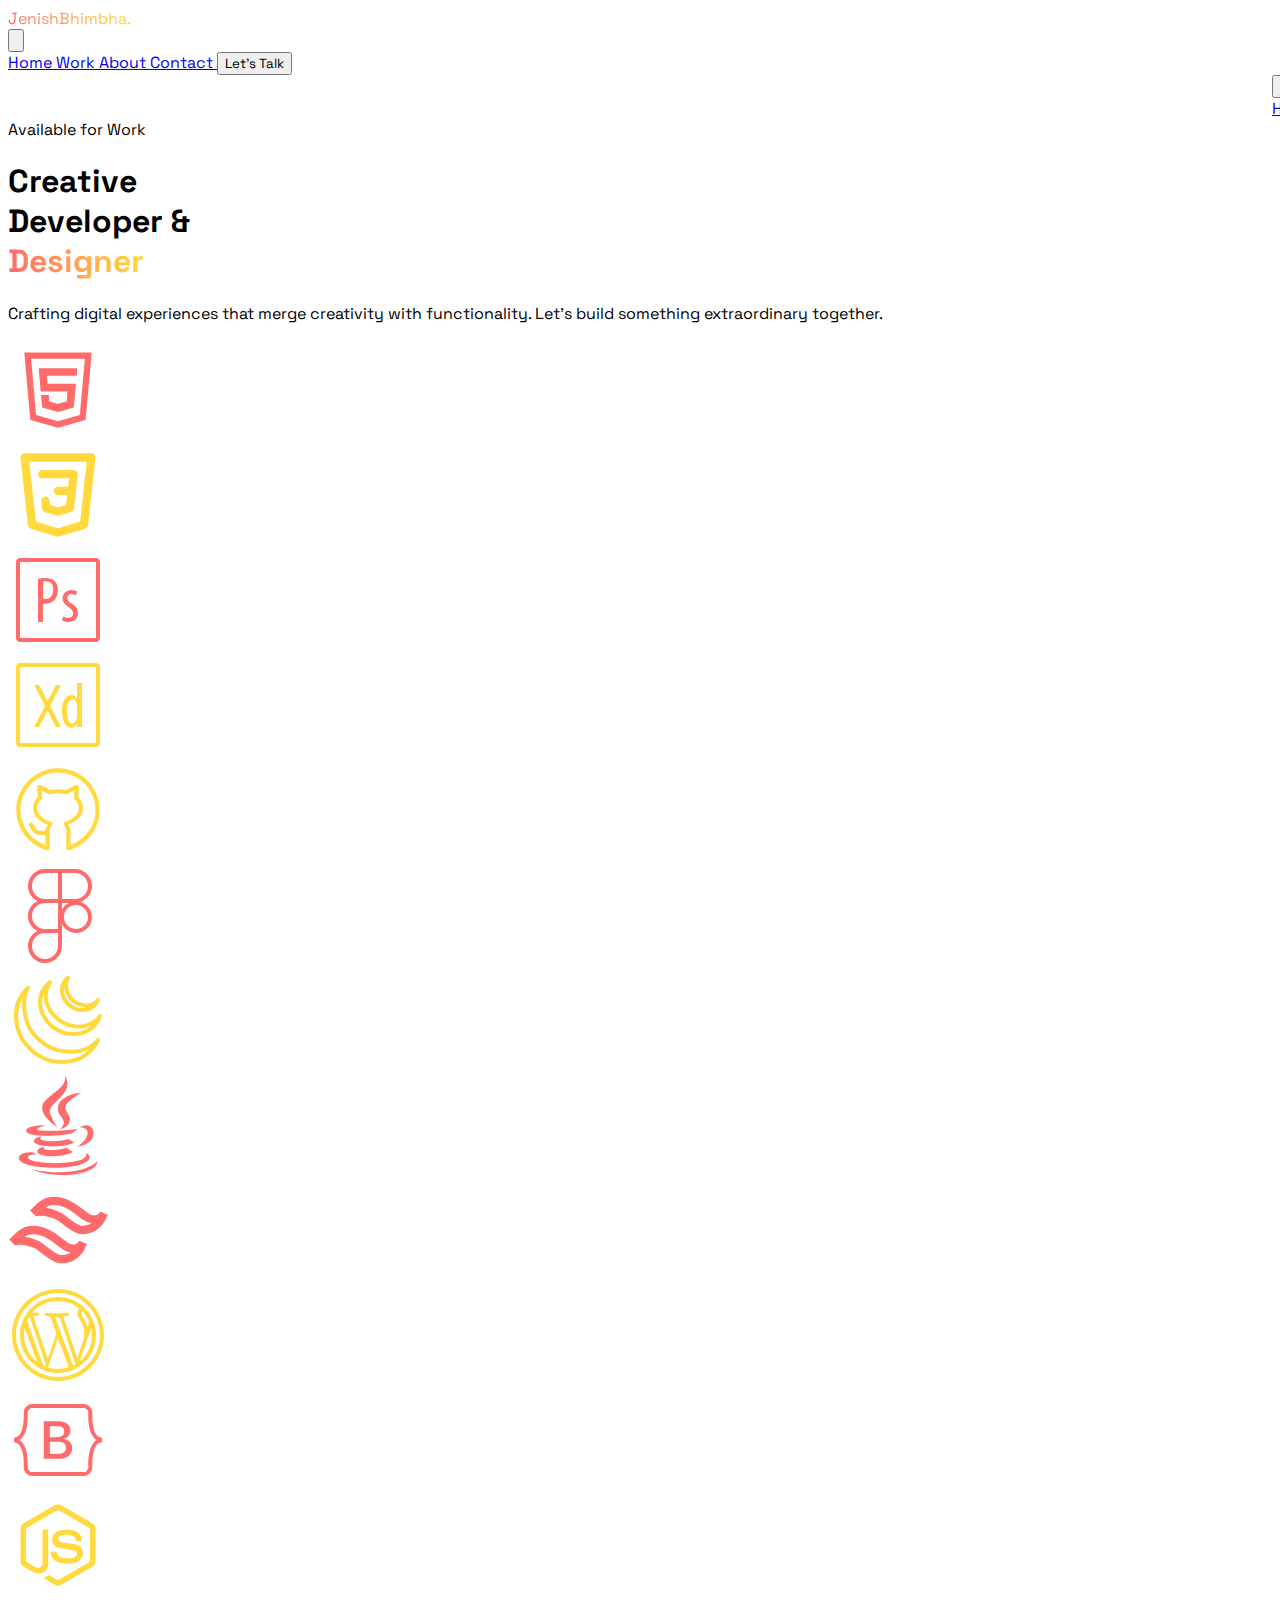
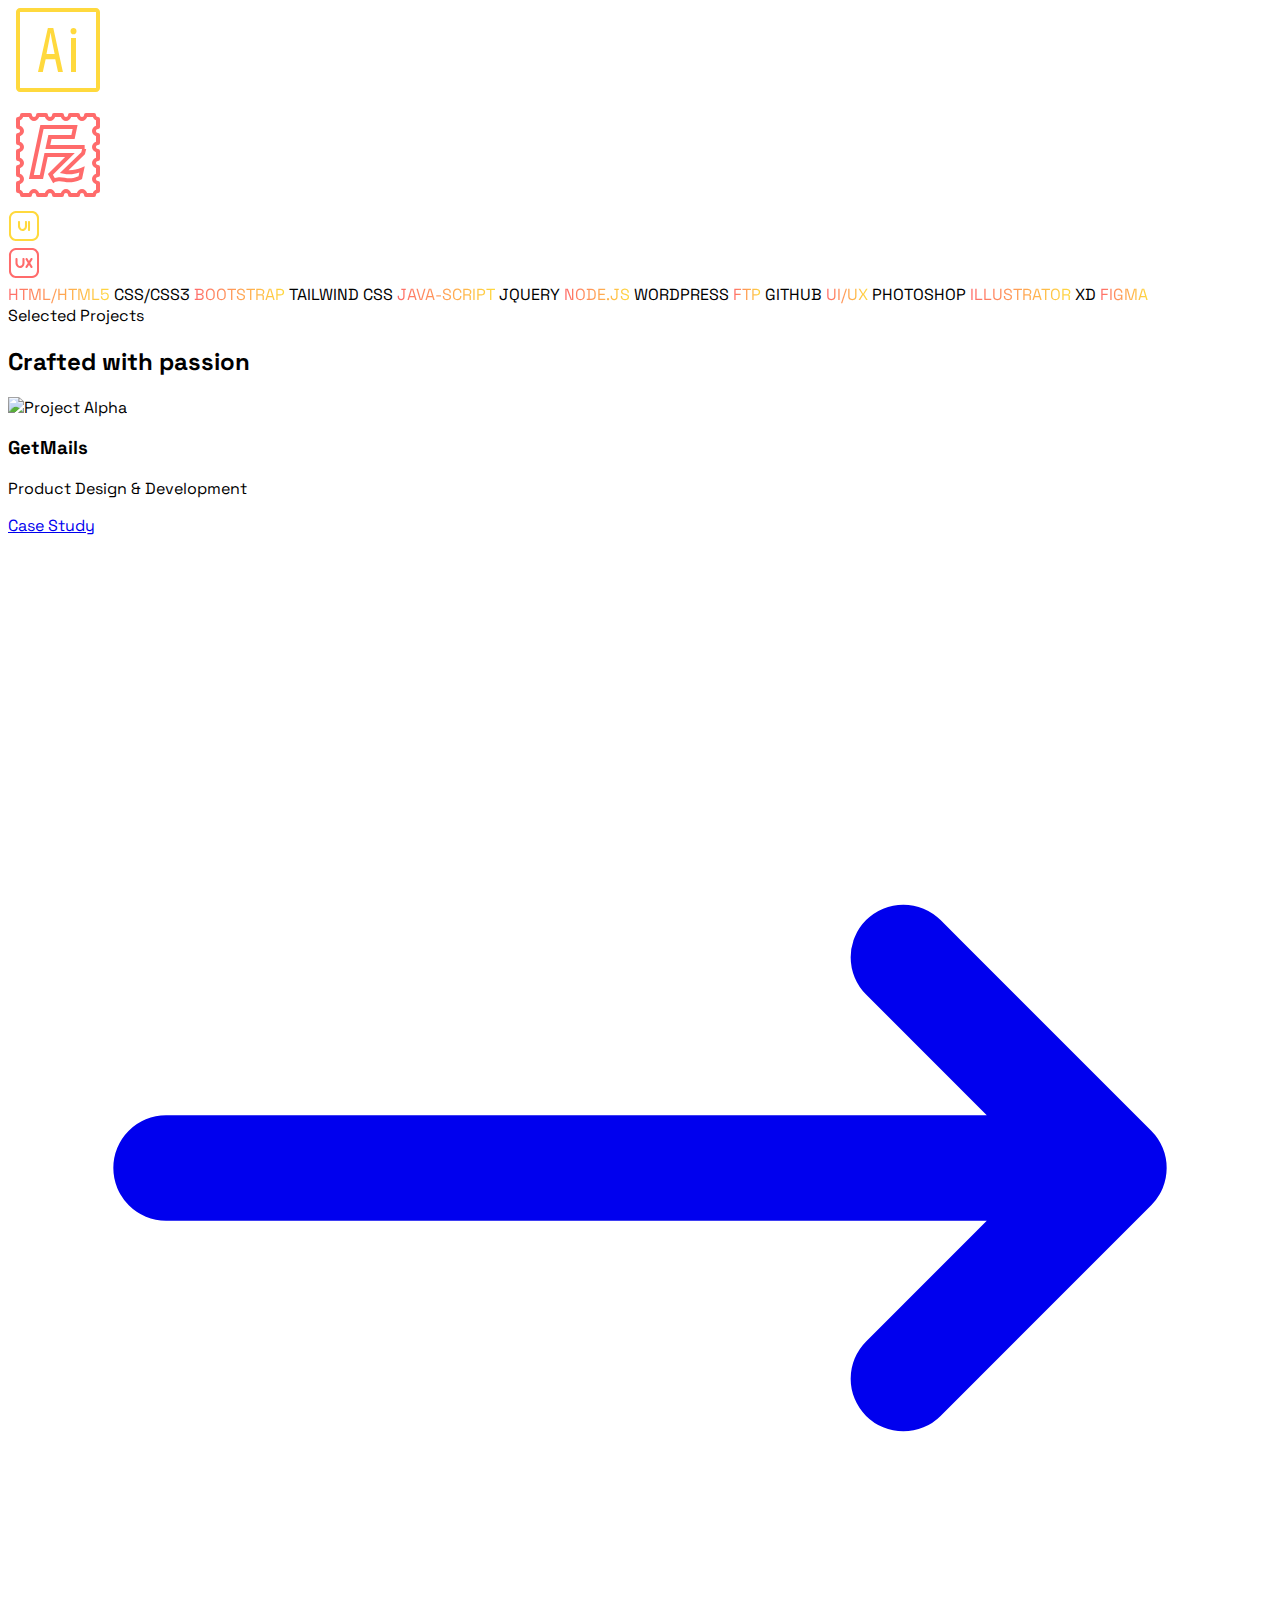
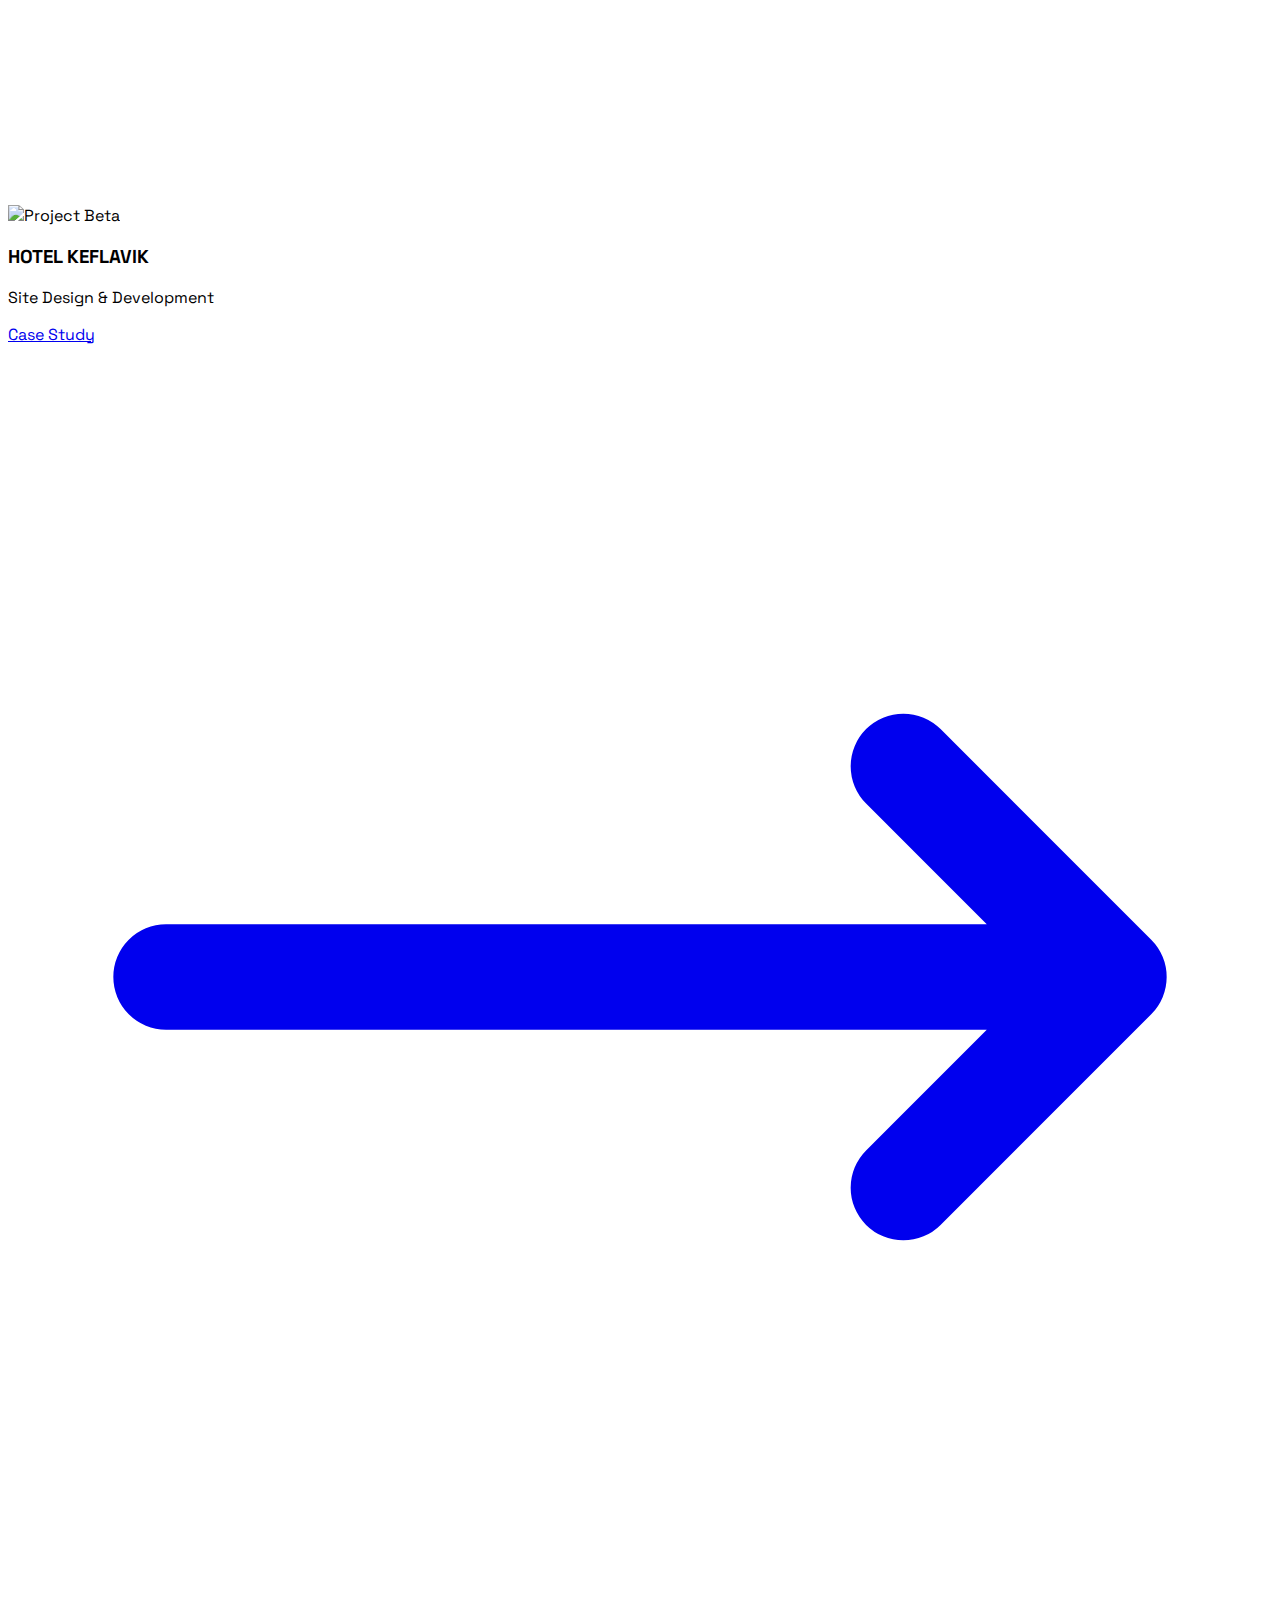
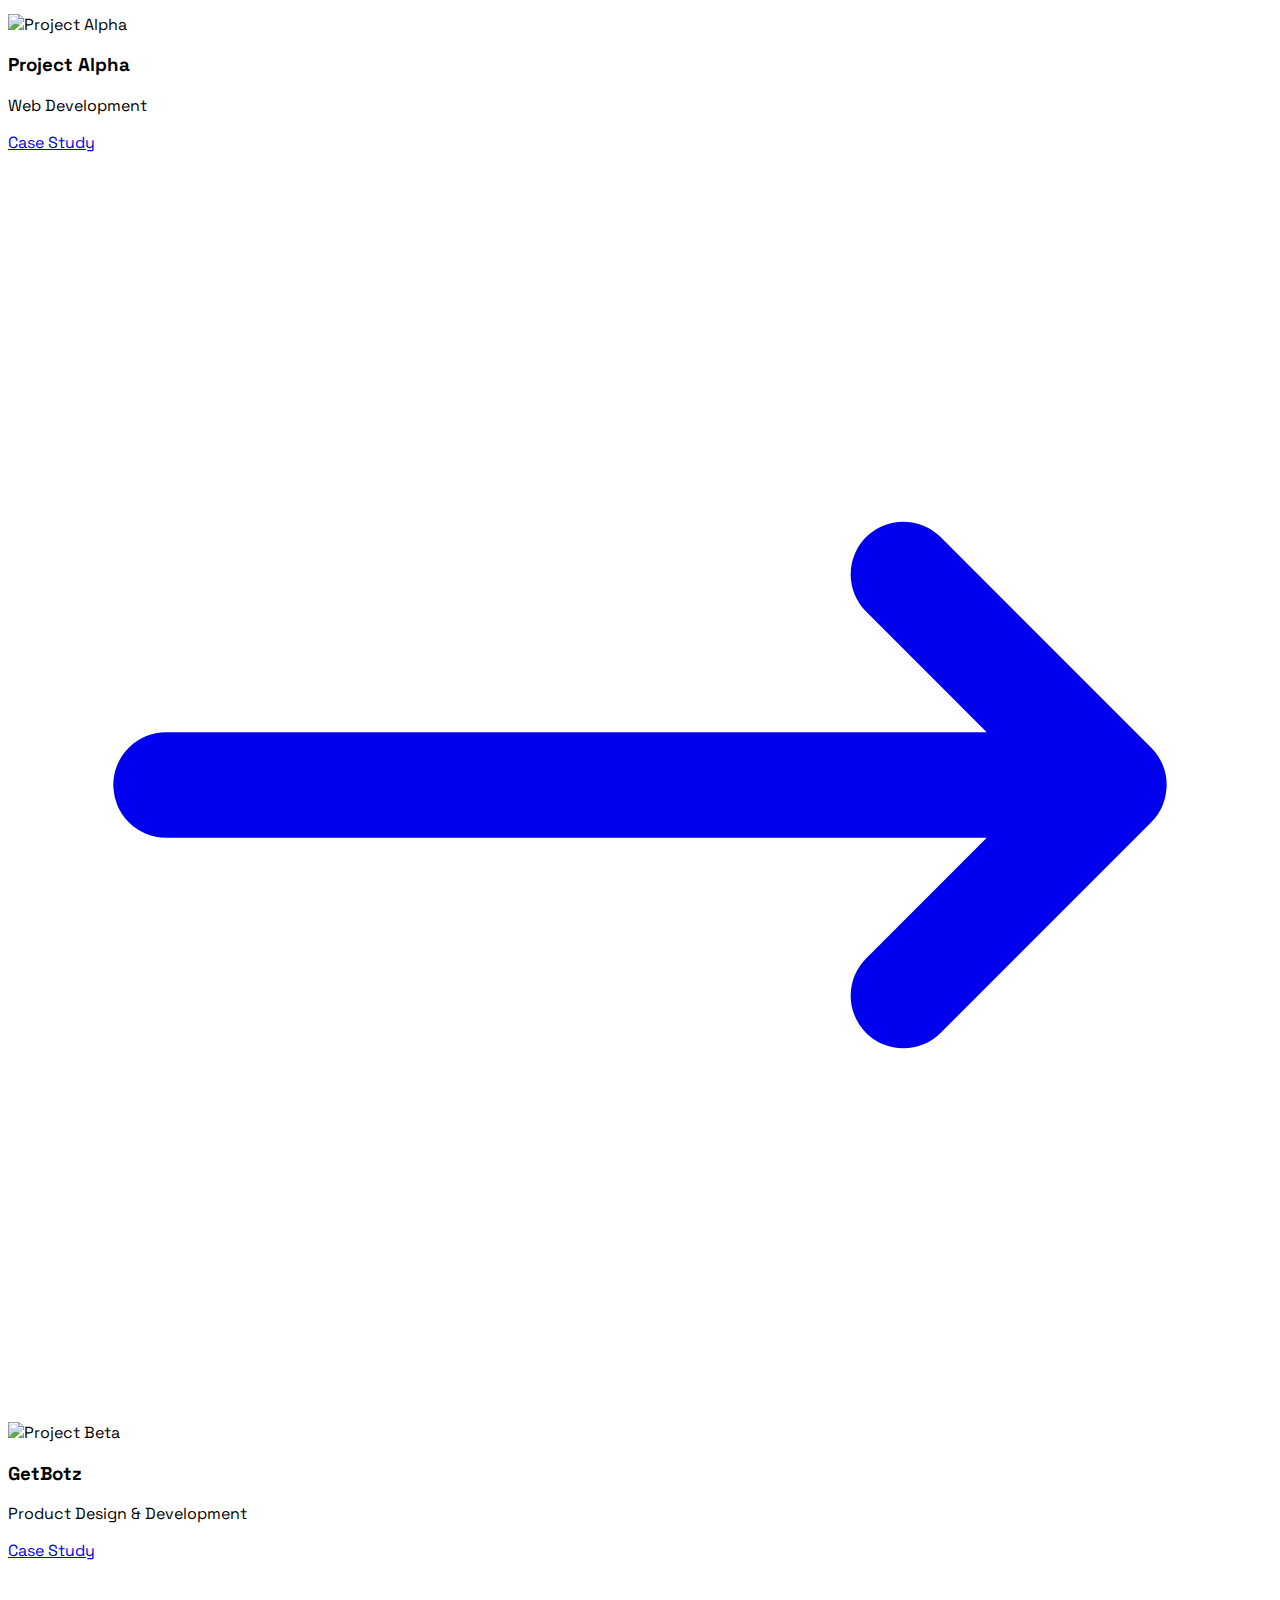
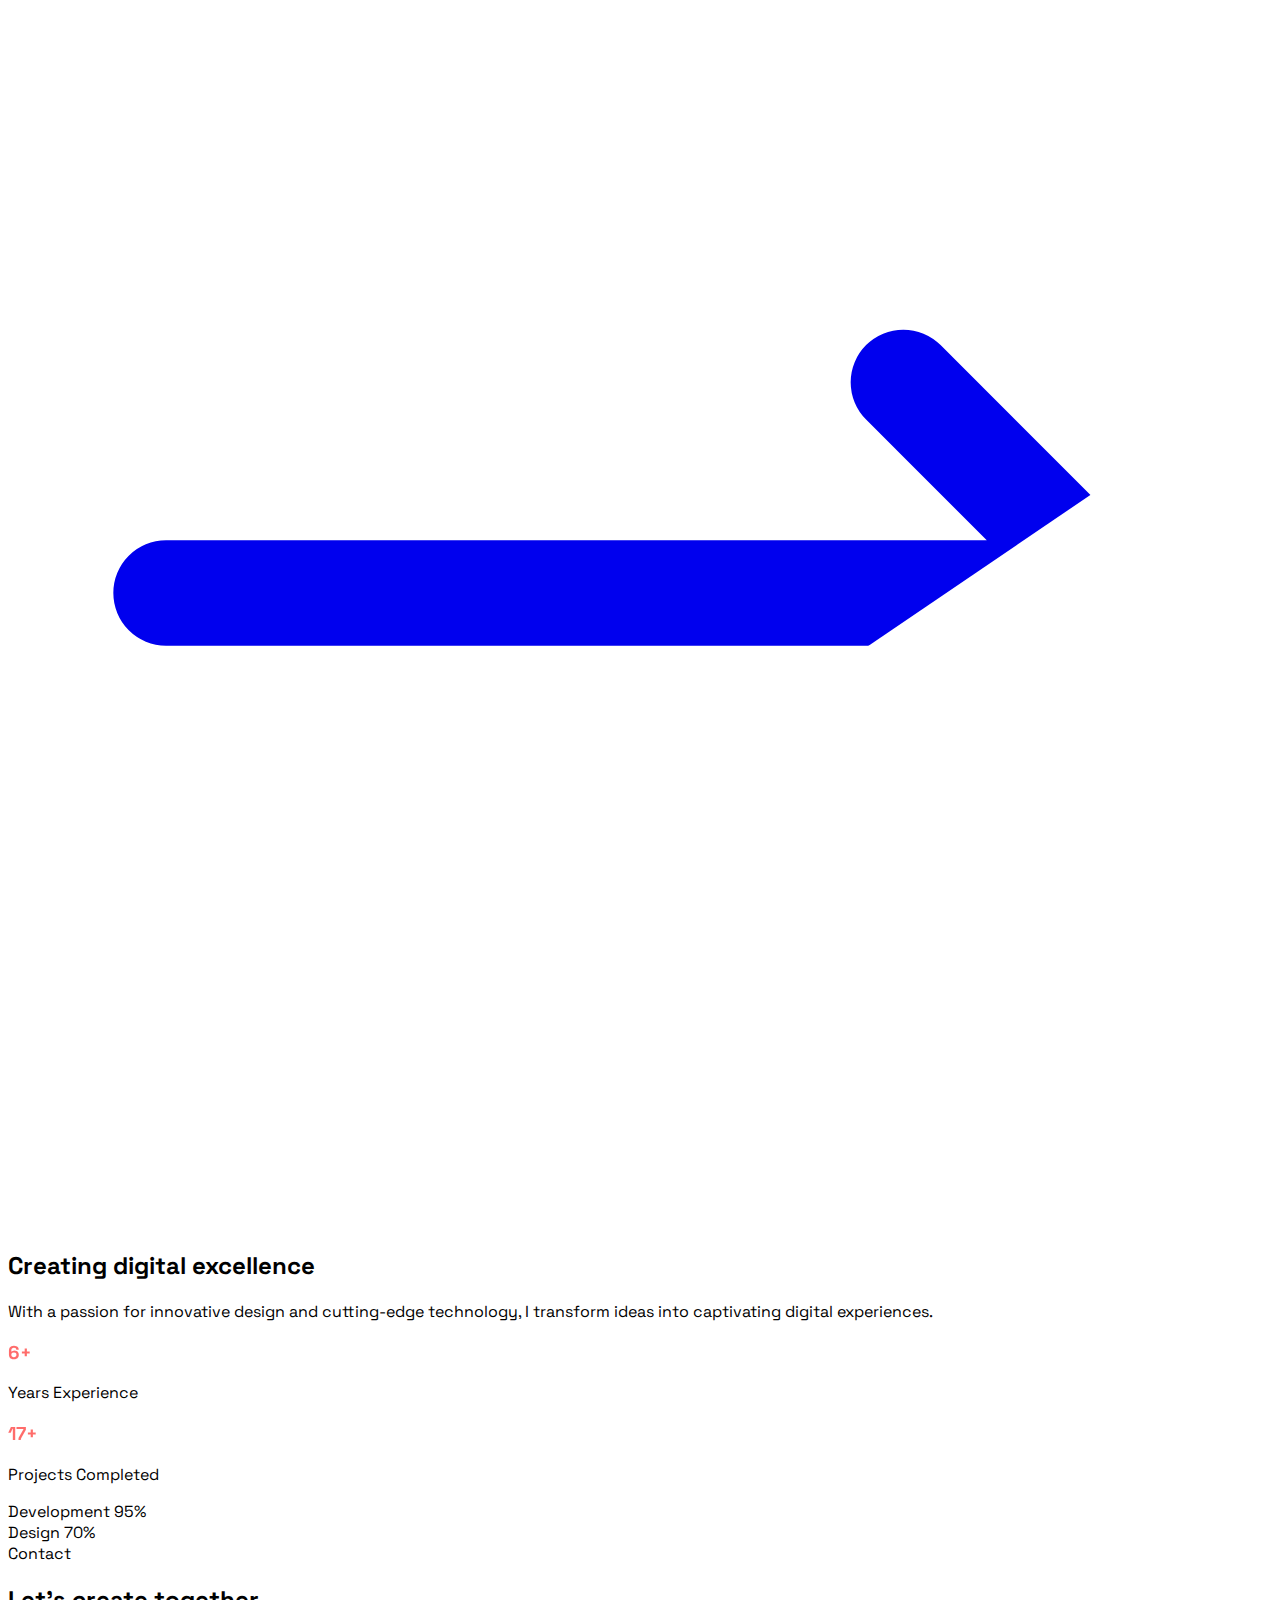
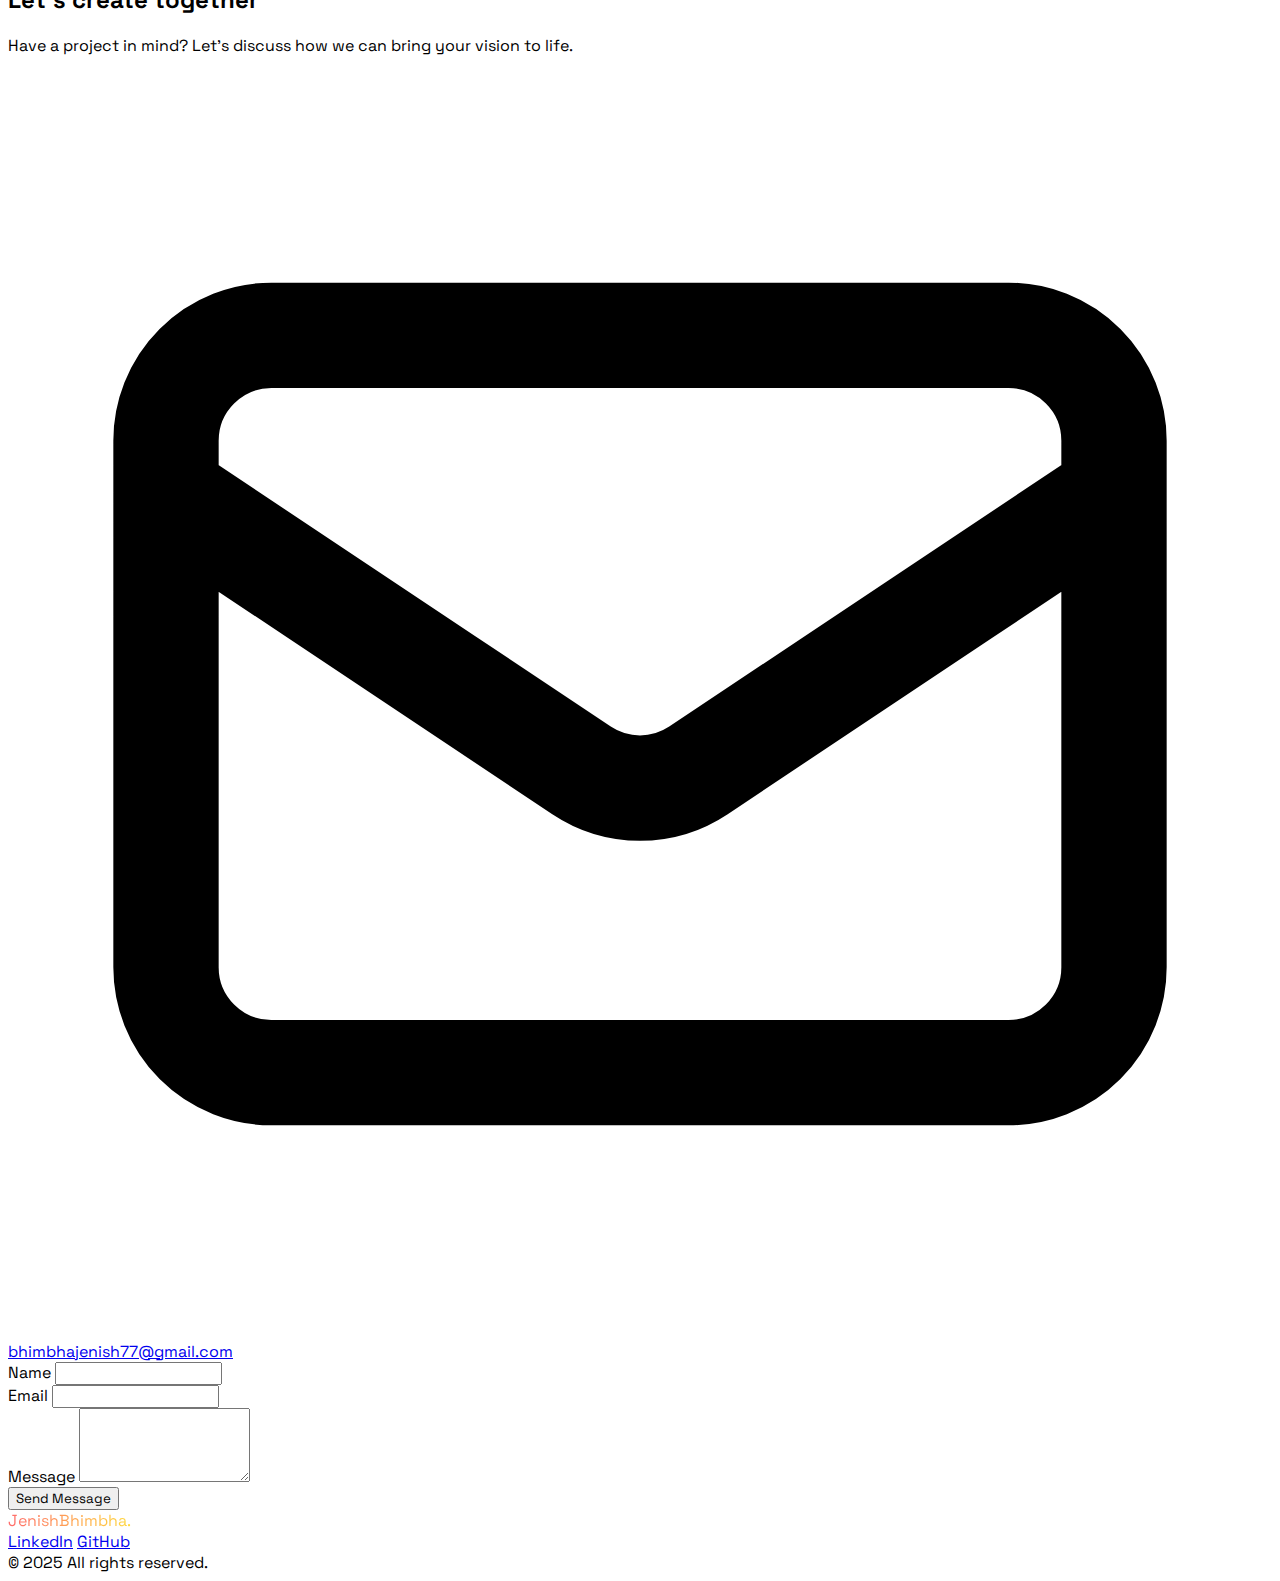
==== index.html @ c6a28a02 "Initial commit" ====
<!DOCTYPE html>
<html lang="en" class="dark">
	<head>
		<meta charset="UTF-8" />
		<meta name="viewport" content="width=device-width, initial-scale=1.0" />
		<title>Jenish Bhimbha Portfolio</title>

		<style>
		    @import url('https://fonts.googleapis.com/css2?family=Space+Grotesk:wght@300;400;500;600;700&display=swap');
		    
		    * {
		        font-family: 'Space Grotesk', sans-serif;
		    }

		    .custom-gradient {
		        background: linear-gradient(120deg, #1a1a1a, #0f0f0f);
		    }

		    .text-gradient {
		        background: linear-gradient(to right, #ff6b6b, #ffd93d);
		        -webkit-background-clip: text;
		        background-clip: text;
		        color: transparent;
		    }

		    .hover-lift {
		        transform: translateY(0);
		        transition: transform 0.3s ease;
		    }

		    .hover-lift:hover {
		        transform: translateY(-5px);
		    }

		    .diagonal-box {
		        transform: skewY(-5deg);
		    }

		    .diagonal-content {
		        transform: skewY(5deg);
		    }

		    .marquee {
		        animation: marquee 20s linear infinite;
		    }

		    @keyframes marquee {
		        0% { transform: translateX(100%); }
		        100% { transform: translateX(-100%); }
		    }

		    .custom-shape {
		        clip-path: polygon(0 0, 100% 0, 100% 85%, 0 100%);
		    }

		    .mobile-menu {
		        transform: translateX(100%);
		        transition: transform 0.3s ease-in-out;
		    }
		    
		    .mobile-menu.active {
		        transform: translateX(0);
		    }
		</style>
	</head>
	<body>
		<div class="bg-[#0f0f0f] text-white">
		    <div class="bg-[#0f0f0f] text-white">
		        <!-- Unique Navigation -->
		        <nav class="fixed w-full top-0 z-50 px-4 py-6">
		            <div class="max-w-7xl mx-auto">
		                <div class="relative bg-black/30 backdrop-blur-xl rounded-2xl border border-white/5 p-4">
		                    <div class="flex items-center justify-between">
		                        <!-- Animated Logo -->
		                        <div class="relative">
		                            <span class="text-2xl font-bold text-gradient">JenishBhimbha.</span>
		                            <div class="absolute -top-1 -right-1 w-2 h-2 bg-[#ff6b6b] rounded-full animate-ping"></div>
		                        </div>
		                        
		                        <!-- Mobile Menu Button -->
		                        <button class="md:hidden text-white focus:outline-none" onclick="toggleMenu()">
		                            <svg xmlns="http://www.w3.org/2000/svg" class="h-6 w-6" fill="none" viewBox="0 0 24 24" stroke="currentColor">
		                                <path stroke-linecap="round" stroke-linejoin="round" stroke-width="2" d="M4 6h16M4 12h16M4 18h16" />
		                            </svg>
		                        </button>

		                        <!-- Menu Items -->
		                        <div class="hidden md:flex items-center space-x-8">
		                            <a href="#home" class="group text-sm uppercase tracking-wider">
		                                Home
		                                <span class="block h-0.5 w-0 group-hover:w-full transition-all duration-500 bg-[#ff6b6b]"></span>
		                            </a>

		                            <a href="#work" class="group text-sm uppercase tracking-wider">
		                                Work
		                                <span class="block h-0.5 w-0 group-hover:w-full transition-all duration-500 bg-[#ff6b6b]"></span>
		                            </a>
		                            
		                            <a href="#about" class="group text-sm uppercase tracking-wider">
		                                About
		                                <span class="block h-0.5 w-0 group-hover:w-full transition-all duration-500 bg-[#ff6b6b]"></span>
		                            </a>
		                            
		                            <a href="#contact" class="group text-sm uppercase tracking-wider">
		                                Contact
		                                <span class="block h-0.5 w-0 group-hover:w-full transition-all duration-500 bg-[#ff6b6b]"></span>
		                            </a>
		                            
		                            <button class="relative px-6 py-2 overflow-hidden group bg-gradient-to-r from-[#ff6b6b] to-[#ffd93d] rounded-lg">
		                                <span class="relative text-black font-medium">Let's Talk</span>
		                            </button>
		                        </div>
		                    </div>

		                    <!-- Mobile Menu -->
		                    <div id="mobileMenu" class="mobile-menu fixed top-0 right-0 w-[80%] h-screen bg-black/95 backdrop-blur-xl p-8 md:hidden">
		                        <div class="flex justify-end">
		                            <button onclick="toggleMenu()" class="text-white">
		                                <svg xmlns="http://www.w3.org/2000/svg" class="h-6 w-6" fill="none" viewBox="0 0 24 24" stroke="currentColor">
		                                    <path stroke-linecap="round" stroke-linejoin="round" stroke-width="2" d="M6 18L18 6M6 6l12 12" />
		                                </svg>
		                            </button>
		                        </div>

		                        <div class="flex flex-col space-y-8 mt-8">
		                            <a href="#home" class="text-2xl font-bold" onclick="toggleMenu()">Home</a>
		                            <a href="#work" class="text-2xl font-bold" onclick="toggleMenu()">Work</a>
		                            <a href="#about" class="text-2xl font-bold" onclick="toggleMenu()">About</a>
		                            <a href="#contact" class="text-2xl font-bold" onclick="toggleMenu()">Contact</a>
		                        </div>
		                    </div>
		                </div>
		            </div>
		        </nav>

		        <!-- Innovative Hero Section -->
		        <section id="home" class="min-h-screen pt-32 pb-20 relative overflow-hidden">
		            <div class="max-w-7xl mx-auto px-4">
		                <div class="grid md:grid-cols-2 gap-12 items-center">
		                    <div class="space-y-8">
		                        <div class="inline-flex items-center space-x-2 bg-white/5 rounded-full px-4 py-2">
		                            <span class="w-2 h-2 bg-[#ff6b6b] rounded-full"></span>
		                            <span class="text-sm">Available for Work</span>
		                        </div>

		                        <h1 class="text-5xl md:text-7xl font-bold leading-tight">
		                            Creative<br/>Developer & <br/>
		                            <span class="text-gradient">Designer</span>
		                        </h1>

		                        <p class="text-lg text-zinc-400 max-w-md">Crafting digital experiences that merge creativity with functionality. Let's build something extraordinary together.</p>
		                    </div>

		                    <div class="relative">
		                        <!-- Creative Grid Pattern -->
		                        <div class="grid grid-cols-4 gap-4 p-8">
		                            <div class="aspect-square bg-gradient-to-br from-white/5 to-white/10 rounded-lg hover-lift flex items-center justify-center">
		                                <!-- HTML -->
		                                <svg class="w-8 h-8 text-[#ff6b6b]" xmlns="http://www.w3.org/2000/svg" viewBox="0 0 32 32" width="100" height="100">
		                                    <path fill="#ff6b6b" d="M 5.21875 4 L 5.3125 5.09375 L 7.0625 24.875 L 7.125 25.5625 L 7.78125 25.75 L 15.71875 27.96875 L 15.96875 28.03125 L 16.25 27.96875 L 24.1875 25.78125 L 24.84375 25.59375 L 24.90625 24.90625 L 26.6875 5.09375 L 26.78125 4.03125 L 25.6875 4.03125 L 6.3125 4 Z M 7.40625 6 L 24.59375 6.03125 L 22.96875 24.03125 L 16 25.96875 L 9 24.03125 Z M 9.8125 9 L 10.46875 16.46875 L 19.03125 16.46875 L 18.75 19.6875 L 16 20.4375 L 15.96875 20.4375 L 13.21875 19.6875 L 13.0625 17.625 L 10.5625 17.625 L 10.90625 21.59375 L 15.96875 23 L 16 23 L 21.0625 21.59375 L 21.75 14 L 12.71875 14 L 12.5 11.46875 L 21.96875 11.46875 L 22.1875 9 Z"></path>
		                                </svg>
		                            </div>

		                            <div class="aspect-square bg-gradient-to-br from-white/5 to-white/10 rounded-lg hover-lift flex items-center justify-center">
		                                <!-- CSS -->
		                                <svg class="w-8 h-8 text-[#ffd93d]" xmlns="http://www.w3.org/2000/svg" viewBox="0 0 24 24" width="100" height="100">
		                                    <path fill="#ffd93d" d="M 3.9941406 2 A 1.0001 1.0001 0 0 0 3 3.109375 L 4.7792969 19.230469 A 1.0001 1.0001 0 0 0 5.4824219 20.076172 L 11.708984 21.970703 A 1.0001 1.0001 0 0 0 12.289062 21.970703 L 18.517578 20.076172 A 1.0001 1.0001 0 0 0 19.220703 19.230469 L 20.998047 3.109375 A 1.0001 1.0001 0 0 0 20.005859 2 L 3.9941406 2 z M 5.1113281 4 L 18.888672 4 L 17.304688 18.355469 L 12 19.96875 L 6.6953125 18.355469 L 5.1113281 4 z M 8.21875 6 A 1.0001 1.0001 0 1 0 8.21875 8 L 14.65625 8 L 14.423828 10 L 11.998047 10 A 1.0001 1.0001 0 1 0 11.998047 12 L 14.191406 12 L 13.914062 14.396484 L 11.998047 14.947266 L 10.080078 14.396484 L 9.9511719 13.271484 A 1.000797 1.000797 0 1 0 7.9628906 13.501953 L 8.1699219 15.289062 A 1.0001 1.0001 0 0 0 8.8886719 16.134766 L 11.722656 16.947266 A 1.0001 1.0001 0 0 0 12.275391 16.947266 L 15.107422 16.134766 A 1.0001 1.0001 0 0 0 15.824219 15.289062 L 16.771484 7.1152344 A 1.0001 1.0001 0 0 0 15.777344 6 L 8.21875 6 z"></path>
		                                </svg>
		                            </div>
		                            
		                            <div class="aspect-square bg-gradient-to-br from-[#ff6b6b]/10 to-white/10 rounded-lg hover-lift flex items-center justify-center">
		                                <!-- PHOTOSHOP -->
		                                <svg class="w-8 h-8 text-[#ff6b6b]" xmlns="http://www.w3.org/2000/svg" viewBox="0 0 50 50" width="100" height="100">
		                                    <path fill="#ff6b6b" d="M 6 4 C 4.9069372 4 4 4.9069372 4 6 L 4 44 C 4 45.093063 4.9069372 46 6 46 L 44 46 C 45.093063 46 46 45.093063 46 44 L 46 6 C 46 4.9069372 45.093063 4 44 4 L 6 4 z M 6 6 L 44 6 L 44 44 L 6 44 L 6 6 z M 18.585938 14 C 17.145937 14 15.993953 14.160016 15.001953 14.416016 L 15 36 L 17.464844 36 L 17.464844 26.830078 C 17.816844 26.861078 18.136734 26.861328 18.552734 26.861328 C 20.472734 26.861328 22.488625 26.062891 23.640625 24.462891 C 24.473625 23.374891 24.951172 22.030875 24.951172 20.046875 C 24.951172 18.159875 24.407766 16.590406 23.384766 15.566406 C 22.264766 14.478406 20.568938 14 18.585938 14 z M 18.976562 15.640625 C 21.727562 15.640625 22.623047 17.622078 22.623047 19.830078 C 22.623047 22.870078 20.990797 24.470703 18.591797 24.470703 C 18.175797 24.470703 17.887609 24.439203 17.599609 24.408203 L 17.599609 15.800781 C 17.919609 15.703781 18.400562 15.640625 18.976562 15.640625 z M 31.716797 20 C 29.225797 20 27.300781 21.768641 27.300781 24.306641 C 27.300781 26.073641 28.427531 27.423234 30.519531 28.740234 C 32.145531 29.768234 32.576172 30.603969 32.576172 31.792969 C 32.576172 33.173969 31.648703 34.041016 30.220703 34.041016 C 29.190703 34.041016 28.194859 33.591281 27.630859 33.238281 L 27 35.099609 C 27.697 35.645609 28.992297 36 30.154297 36 C 32.810297 36 35 34.490047 35 31.373047 C 35 29.221047 33.540594 27.774188 31.683594 26.617188 C 30.089594 25.590188 29.691406 24.979172 29.691406 23.951172 C 29.691406 22.924172 30.387047 21.960938 31.748047 21.960938 C 32.611047 21.960937 33.27625 22.249969 33.90625 22.667969 L 34.570312 20.802734 C 33.906312 20.385734 32.978797 20 31.716797 20 z"></path>
		                                </svg>
		                            </div>
		                            
		                            <div class="aspect-square bg-gradient-to-br from-white/5 to-white/10 rounded-lg hover-lift flex items-center justify-center">
		                                <!-- XD -->
		                                <svg class="w-8 h-8 text-[#ffd93d]" xmlns="http://www.w3.org/2000/svg" viewBox="0 0 50 50" width="100" height="100">
		                                    <path fill="#ffd93d" d="M 6 4 C 4.9069372 4 4 4.9069372 4 6 L 4 44 C 4 45.093063 4.9069372 46 6 46 L 44 46 C 45.093063 46 46 45.093063 46 44 L 46 6 C 46 4.9069372 45.093063 4 44 4 L 6 4 z M 6 6 L 44 6 L 44 44 L 6 44 L 6 6 z M 34.5 14 L 34.5 21.867188 L 34.5 21.875 C 33.893 20.564 32.823125 20 31.703125 20 C 29.303125 20 27 22.372 27 27.875 C 27 32.996 28.856469 36.3125 31.480469 36.3125 C 33.111469 36.3125 34.02 35.463 34.5 34.375 L 34.5 36 L 37 36 C 36.968 35.104 37 33.681 37 32.625 L 37 14 L 34.5 14 z M 13.035156 15 L 18.517578 25.5 L 13.035156 36 L 15.5 36 L 19.755859 27.873047 L 24 36 L 26.5 36 L 21 25.5 L 26.5 15 L 24 15 L 19.755859 23.126953 L 15.5 15 L 13.035156 15 z M 32.246094 22.111328 C 33.430094 22.111328 34.358328 23.525 34.486328 25.125 C 34.518328 25.476 34.486328 25.8685 34.486328 26.1875 L 34.486328 30.75 C 34.486328 30.75 34.457328 31.337 34.361328 31.625 C 33.817328 33.864 32.824641 34.263672 32.056641 34.263672 C 30.264641 34.263672 29.462891 31.139 29.462891 27.875 C 29.462891 24.772 30.198094 22.111328 32.246094 22.111328 z"></path>
		                                </svg>
		                            </div>
		                            
		                            <div class="aspect-square bg-gradient-to-br from-white/5 to-white/10 rounded-lg hover-lift flex items-center justify-center">
		                                <!-- GITHUB -->
		                                <svg class="w-8 h-8 text-[#ffd93d]" xmlns="http://www.w3.org/2000/svg" viewBox="0 0 24 24" width="100" height="100">
		                                    <path fill="#ffd93d" d="M 12 1.9921875 C 6.4855957 1.9921875 2 6.4769321 2 12 C 2 16.599161 5.1205653 20.490345 9.3671875 21.642578 A 0.50005 0.50005 0 0 0 9.9980469 21.160156 L 9.9980469 17.583984 A 0.50005 0.50005 0 0 0 9.9980469 17.398438 L 9.9980469 17 C 9.9980469 16.463435 10.20474 15.989016 10.550781 15.621094 A 0.50005 0.50005 0 0 0 10.310547 14.794922 C 8.3191985 14.288505 7 12.945349 7 11.492188 C 7 10.73278 7.3615845 9.9960348 8.015625 9.3925781 A 0.50005 0.50005 0 0 0 8.1679688 8.9277344 C 8.066665 8.41934 8.082645 7.8782734 8.0742188 7.34375 C 8.6127591 7.5825374 9.1625862 7.7923277 9.640625 8.1757812 A 0.50005 0.50005 0 0 0 10.09375 8.265625 C 10.683558 8.0925899 11.325263 7.9921875 12 7.9921875 C 12.673669 7.9921875 13.314937 8.0917915 13.904297 8.265625 A 0.50005 0.50005 0 0 0 14.359375 8.1777344 C 14.837054 7.7945694 15.386932 7.5824899 15.925781 7.34375 C 15.916981 7.8785794 15.933881 8.4199143 15.832031 8.9277344 A 0.50005 0.50005 0 0 0 15.982422 9.3945312 C 16.637666 9.9982795 17.001953 10.733923 17.001953 11.494141 C 17.001953 12.945944 15.680991 14.28753 13.689453 14.794922 A 0.50005 0.50005 0 0 0 13.449219 15.623047 C 13.794633 15.990353 14.001953 16.464434 14.001953 17 L 13.998047 21.160156 A 0.50005 0.50005 0 0 0 14.630859 21.642578 C 18.878428 20.490372 22 16.599237 22 12 C 22 6.4769321 17.514404 1.9921875 12 1.9921875 z M 12 2.9921875 C 16.973596 2.9921875 21 7.0170679 21 12 C 21 15.899732 18.470363 19.145081 14.998047 20.388672 L 15.001953 17 C 15.001953 16.421513 14.688987 15.964437 14.404297 15.505859 C 16.432596 14.813419 18.001953 13.369173 18.001953 11.494141 C 18.001953 10.506223 17.528746 9.6094427 16.826172 8.8808594 C 16.963004 8.0965535 17.032667 7.2949738 16.970703 6.4570312 A 0.50005 0.50005 0 0 0 16.3125 6.0214844 C 15.491527 6.300863 14.703446 6.7215379 13.960938 7.2734375 C 13.34208 7.110241 12.692308 6.9921875 12 6.9921875 C 11.30618 6.9921875 10.656139 7.1108109 10.037109 7.2734375 C 9.2949426 6.7217093 8.5094793 6.2989123 7.6894531 6.0195312 A 0.50005 0.50005 0 0 0 7.0292969 6.4550781 C 6.9654142 7.294134 7.0380099 8.0939393 7.1738281 8.8769531 C 6.4709034 9.6061723 6 10.504427 6 11.492188 C 6 13.367279 7.5663139 14.813867 9.59375 15.505859 C 9.3112432 15.962509 9.0029789 16.419068 9 16.992188 L 7.5 16.992188 C 7.2241522 16.992188 7.0052524 16.845238 6.7363281 16.513672 C 6.4674039 16.182105 6.2065255 15.697988 5.9277344 15.234375 A 0.50005 0.50005 0 0 0 5.46875 14.988281 A 0.50005 0.50005 0 0 0 5.0722656 15.75 C 5.3304745 16.179387 5.5979086 16.697395 5.9589844 17.142578 C 6.3200601 17.587762 6.8328478 17.992188 7.5 17.992188 L 8.9980469 17.992188 L 8.9980469 20.388672 C 5.5278881 19.144471 3 15.898951 3 12 C 3 7.0170679 7.0264043 2.9921875 12 2.9921875 z"></path>
		                                </svg>
		                            </div>

		                            <div class="aspect-square bg-gradient-to-br from-[#ffd93d]/10 to-white/10 rounded-lg hover-lift flex items-center justify-center">
		                                <!-- FIGMA -->
		                                <svg class="w-8 h-8 text-[#ff6b6b]" xmlns="http://www.w3.org/2000/svg" viewBox="0 0 50 50" width="100" height="100">
		                                    <path fill="#ff6b6b" d="M 18.5 2 C 13.81752 2 10 5.8175204 10 10.5 C 10 13.800292 11.949927 16.592855 14.708984 18 C 11.949927 19.407145 10 22.199708 10 25.5 C 10 28.800292 11.949927 31.592855 14.708984 33 C 11.949927 34.407145 10 37.199708 10 40.5 C 10 45.18248 13.81752 49 18.5 49 C 23.18248 49 27 45.18248 27 40.5 L 27 33 L 27 29.65625 C 28.341367 32.201717 30.932066 34 34 34 C 38.406436 34 42 30.406432 42 26 C 42 22.378246 39.526173 19.428685 36.214844 18.449219 C 39.553558 17.301707 42 14.220224 42 10.5 C 42 5.8175204 38.18248 2 33.5 2 L 26 2 L 18.5 2 z M 18.5 4 L 25 4 L 25 17 L 18.5 17 C 14.89848 17 12 14.10152 12 10.5 C 12 6.8984796 14.89848 4 18.5 4 z M 27 4 L 33.5 4 C 37.10152 4 40 6.8984796 40 10.5 C 40 14.10152 37.10152 17 33.5 17 L 27 17 L 27 4 z M 18.5 19 L 25 19 L 25 32 L 18.5 32 C 14.89848 32 12 29.10152 12 25.5 C 12 21.89848 14.89848 19 18.5 19 z M 27 19 L 30.34375 19 C 28.908839 19.756146 27.756146 20.908838 27 22.34375 L 27 19 z M 34 20 C 37.325556 20 40 22.674446 40 26 C 40 29.325554 37.325556 32 34 32 C 30.674444 32 28 29.325554 28 26 C 28 22.674446 30.674444 20 34 20 z M 18.5 34 L 25 34 L 25 40.5 C 25 44.10152 22.10152 47 18.5 47 C 14.89848 47 12 44.10152 12 40.5 C 12 36.89848 14.89848 34 18.5 34 z"></path>
		                                </svg>
		                            </div>
		                            
		                            <div class="aspect-square bg-gradient-to-br from-white/5 to-white/10 rounded-lg hover-lift flex items-center justify-center">
		                                <!-- JQUERY -->
		                                <svg class="w-8 h-8 text-[#ffd93d]" xmlns="http://www.w3.org/2000/svg" viewBox="0 0 50 50" width="100" height="100">
		                                    <path fill="#ffd93d" d="M 30.03125 3 C 29.867188 2.996094 29.703125 3.03125 29.554688 3.105469 C 28.925781 3.417969 28.523438 3.878906 28.160156 4.28125 C 27.800781 4.683594 27.53125 5.042969 27.53125 5.042969 C 27.519531 5.058594 27.507813 5.074219 27.5 5.089844 C 26.507813 6.582031 26.019531 8.28125 26 9.992188 C 25.988281 11.308594 26.253906 12.632813 26.769531 13.878906 C 28.03125 16.90625 30.566406 19.246094 33.546875 20.363281 C 33.546875 20.363281 33.550781 20.363281 33.550781 20.363281 C 33.6875 20.417969 33.808594 20.460938 33.90625 20.496094 C 33.921875 20.5 33.9375 20.503906 33.953125 20.511719 C 33.972656 20.515625 34.015625 20.53125 34.089844 20.550781 C 34.203125 20.589844 34.394531 20.667969 34.675781 20.722656 C 35.492188 20.886719 36.253906 20.972656 36.96875 20.996094 C 40.132813 21.09375 42.324219 19.875 43.691406 18.542969 C 44.375 17.875 44.863281 17.183594 45.207031 16.621094 C 45.554688 16.058594 45.820313 15.550781 45.824219 15.546875 C 45.824219 15.546875 45.828125 15.546875 45.828125 15.546875 C 46.128906 15.089844 46.007813 14.476563 45.558594 14.167969 C 45.105469 13.859375 44.488281 13.972656 44.171875 14.421875 C 43.398438 15.558594 42.4375 16.210938 41.210938 16.527344 C 39.984375 16.84375 38.476563 16.796875 36.746094 16.367188 C 36.511719 16.308594 36.222656 16.214844 35.960938 16.117188 C 35.960938 16.117188 35.957031 16.117188 35.953125 16.113281 C 35.636719 16 35.3125 15.863281 34.996094 15.710938 L 34.992188 15.707031 L 34.984375 15.703125 C 34.394531 15.410156 33.824219 15.058594 33.304688 14.652344 C 31.867188 13.535156 30.75 11.707031 30.273438 9.796875 C 29.796875 7.886719 29.960938 5.941406 30.847656 4.53125 C 31.039063 4.226563 31.050781 3.84375 30.882813 3.527344 C 30.714844 3.210938 30.390625 3.011719 30.03125 3 Z M 20.996094 5 C 20.765625 5 20.542969 5.082031 20.367188 5.226563 C 18.765625 6.53125 17.242188 8.558594 17.242188 8.558594 C 17.230469 8.570313 17.222656 8.585938 17.214844 8.601563 C 14.253906 12.90625 14.4375 18.566406 16.691406 23.03125 C 17.0625 23.769531 17.484375 24.488281 17.957031 25.171875 C 17.960938 25.175781 17.960938 25.175781 17.960938 25.175781 C 18.332031 25.722656 18.78125 26.4375 19.429688 27.035156 C 19.640625 27.277344 19.859375 27.503906 20.078125 27.71875 C 20.128906 27.773438 20.183594 27.828125 20.234375 27.878906 C 20.238281 27.886719 20.242188 27.890625 20.246094 27.890625 C 20.453125 28.09375 20.667969 28.296875 20.890625 28.496094 C 20.890625 28.496094 20.894531 28.5 20.894531 28.5 C 20.902344 28.507813 20.914063 28.519531 20.921875 28.527344 L 20.9375 28.535156 C 20.949219 28.550781 20.964844 28.5625 20.980469 28.574219 C 21.214844 28.785156 21.453125 28.984375 21.699219 29.175781 C 21.710938 29.1875 21.71875 29.195313 21.730469 29.203125 C 21.730469 29.203125 21.785156 29.25 21.898438 29.332031 C 22.148438 29.527344 22.402344 29.714844 22.652344 29.894531 C 22.683594 29.917969 22.71875 29.941406 22.75 29.957031 C 22.773438 29.972656 22.789063 29.984375 22.808594 30 C 22.808594 30 22.8125 30 22.8125 30 C 22.902344 30.0625 22.992188 30.121094 23.066406 30.171875 C 23.089844 30.1875 23.144531 30.226563 23.234375 30.285156 C 23.429688 30.414063 23.621094 30.53125 23.820313 30.652344 C 23.839844 30.664063 23.863281 30.675781 23.882813 30.6875 C 23.882813 30.6875 23.914063 30.703125 23.949219 30.71875 C 23.957031 30.726563 23.957031 30.722656 23.96875 30.730469 C 24.125 30.824219 24.285156 30.917969 24.453125 31.003906 C 24.511719 31.039063 24.582031 31.074219 24.601563 31.085938 C 24.613281 31.09375 24.625 31.097656 24.636719 31.105469 C 24.738281 31.15625 24.847656 31.214844 24.960938 31.277344 C 25.058594 31.328125 25.085938 31.332031 25.078125 31.332031 C 25.328125 31.453125 25.566406 31.5625 25.789063 31.667969 C 25.804688 31.671875 25.820313 31.679688 25.839844 31.6875 C 25.886719 31.707031 25.925781 31.722656 25.976563 31.746094 C 26.175781 31.828125 26.382813 31.921875 26.601563 32.003906 C 26.613281 32.007813 26.628906 32.015625 26.640625 32.019531 C 26.683594 32.035156 26.757813 32.0625 26.871094 32.105469 C 26.871094 32.105469 26.875 32.105469 26.875 32.109375 C 27.0625 32.175781 27.253906 32.238281 27.441406 32.300781 C 27.539063 32.335938 27.625 32.363281 27.699219 32.390625 C 27.699219 32.390625 27.699219 32.390625 27.703125 32.390625 C 27.910156 32.457031 28.21875 32.585938 28.636719 32.65625 C 28.636719 32.65625 28.636719 32.652344 28.640625 32.65625 C 30.21875 32.917969 31.675781 33.023438 33.019531 32.996094 C 38.515625 32.875 42.078125 30.453125 44.167969 28.070313 C 46.253906 25.6875 46.957031 23.28125 46.957031 23.28125 C 47.097656 22.808594 46.871094 22.308594 46.425781 22.097656 C 45.984375 21.886719 45.453125 22.03125 45.171875 22.4375 C 42.515625 26.320313 37.351563 28.316406 31.703125 26.828125 C 31.453125 26.765625 31.210938 26.695313 30.972656 26.613281 C 30.957031 26.609375 30.9375 26.601563 30.917969 26.597656 C 30.882813 26.589844 30.835938 26.574219 30.753906 26.546875 C 30.746094 26.542969 30.738281 26.539063 30.734375 26.535156 C 30.550781 26.476563 30.378906 26.421875 30.222656 26.359375 C 30.222656 26.359375 30.222656 26.359375 30.21875 26.359375 C 30.128906 26.324219 30.050781 26.296875 29.984375 26.269531 C 29.785156 26.191406 29.597656 26.117188 29.4375 26.046875 C 29.425781 26.039063 29.417969 26.035156 29.40625 26.03125 C 29.320313 25.996094 29.28125 25.976563 29.335938 26.003906 C 29.3125 25.992188 29.289063 25.984375 29.265625 25.972656 C 29.046875 25.875 28.820313 25.769531 28.59375 25.65625 L 28.578125 25.652344 C 28.578125 25.648438 28.574219 25.648438 28.570313 25.644531 C 28.457031 25.585938 28.347656 25.53125 28.234375 25.46875 C 28.230469 25.46875 28.226563 25.464844 28.21875 25.464844 C 28.148438 25.425781 28.082031 25.390625 28.023438 25.359375 L 28.023438 25.363281 C 27.894531 25.296875 27.761719 25.214844 27.605469 25.121094 C 27.59375 25.117188 27.585938 25.113281 27.578125 25.109375 C 27.53125 25.082031 27.515625 25.074219 27.507813 25.066406 L 27.503906 25.066406 C 27.503906 25.066406 27.496094 25.0625 27.496094 25.0625 C 27.304688 24.945313 27.125 24.835938 26.984375 24.738281 C 26.964844 24.726563 26.941406 24.714844 26.921875 24.703125 C 26.9375 24.710938 26.894531 24.679688 26.792969 24.613281 C 26.6875 24.546875 26.578125 24.476563 26.460938 24.394531 L 26.457031 24.394531 C 26.453125 24.390625 26.449219 24.386719 26.441406 24.386719 C 26.222656 24.226563 25.996094 24.054688 25.765625 23.878906 L 25.746094 23.859375 C 25.691406 23.816406 25.644531 23.78125 25.613281 23.753906 C 25.605469 23.75 25.597656 23.742188 25.589844 23.734375 C 23.097656 21.746094 21.136719 19.023438 20.214844 15.980469 C 20.214844 15.980469 20.214844 15.976563 20.214844 15.976563 C 19.289063 12.980469 20.242188 9.300781 21.863281 6.5 C 22.042969 6.191406 22.042969 5.808594 21.863281 5.496094 C 21.683594 5.1875 21.351563 5 20.996094 5 Z M 10.003906 8 C 9.757813 8 9.515625 8.089844 9.332031 8.257813 C 9.277344 8.304688 9.25 8.355469 9.195313 8.40625 C 7.253906 10.203125 5.871094 12.390625 5.84375 12.4375 C 1.820313 18.285156 2.355469 27.257813 5.359375 33.316406 C 5.359375 33.320313 5.359375 33.324219 5.359375 33.328125 C 5.4375 33.492188 5.515625 33.636719 5.578125 33.75 C 5.609375 33.820313 5.644531 33.886719 5.679688 33.953125 C 5.753906 34.121094 5.808594 34.191406 5.816406 34.203125 C 5.863281 34.292969 5.910156 34.382813 5.945313 34.449219 C 5.949219 34.457031 5.957031 34.46875 5.960938 34.476563 C 6.050781 34.621094 6.136719 34.78125 6.234375 34.941406 C 6.234375 34.945313 6.238281 34.949219 6.242188 34.953125 C 6.285156 35.023438 6.339844 35.125 6.425781 35.25 C 6.535156 35.429688 6.636719 35.589844 6.710938 35.707031 C 6.714844 35.714844 6.71875 35.71875 6.71875 35.722656 C 6.757813 35.78125 6.804688 35.859375 6.863281 35.941406 C 6.867188 35.949219 6.871094 35.953125 6.875 35.957031 C 6.878906 35.964844 6.878906 35.96875 6.886719 35.980469 C 7.023438 36.1875 7.167969 36.402344 7.328125 36.625 C 7.34375 36.644531 7.339844 36.636719 7.351563 36.65625 C 7.363281 36.671875 7.363281 36.671875 7.371094 36.683594 C 7.375 36.6875 7.382813 36.699219 7.386719 36.707031 C 7.386719 36.707031 7.390625 36.710938 7.390625 36.710938 C 7.398438 36.722656 7.429688 36.761719 7.429688 36.761719 C 7.429688 36.765625 7.433594 36.769531 7.4375 36.769531 C 7.578125 36.964844 7.722656 37.164063 7.875 37.359375 C 7.933594 37.4375 7.984375 37.503906 8.011719 37.539063 C 8.019531 37.550781 8.03125 37.5625 8.039063 37.578125 C 8.167969 37.730469 8.292969 37.886719 8.421875 38.046875 C 8.425781 38.054688 8.429688 38.058594 8.433594 38.0625 C 8.472656 38.109375 8.523438 38.167969 8.578125 38.234375 C 8.746094 38.4375 8.917969 38.632813 9.09375 38.828125 C 9.109375 38.84375 9.125 38.863281 9.140625 38.878906 L 9.132813 38.867188 C 9.183594 38.925781 9.273438 39.023438 9.363281 39.082031 L 9.175781 38.921875 C 9.359375 39.125 9.546875 39.324219 9.734375 39.523438 C 9.738281 39.527344 9.742188 39.527344 9.742188 39.53125 C 9.808594 39.597656 9.875 39.664063 9.945313 39.734375 C 10.078125 39.867188 10.21875 40.011719 10.382813 40.167969 C 10.445313 40.226563 10.507813 40.28125 10.550781 40.328125 C 10.554688 40.332031 10.554688 40.332031 10.558594 40.332031 C 10.738281 40.503906 10.933594 40.6875 11.140625 40.871094 C 11.160156 40.882813 11.171875 40.898438 11.1875 40.910156 C 11.1875 40.914063 11.1875 40.914063 11.1875 40.914063 C 11.242188 40.960938 11.273438 40.988281 11.265625 40.980469 C 11.277344 40.988281 11.285156 41 11.296875 41.007813 C 11.480469 41.167969 11.664063 41.324219 11.847656 41.480469 C 11.9375 41.550781 12.015625 41.613281 12.082031 41.671875 C 12.085938 41.671875 12.085938 41.671875 12.089844 41.671875 C 12.253906 41.808594 12.410156 41.925781 12.558594 42.039063 C 12.558594 42.042969 12.5625 42.042969 12.5625 42.046875 C 12.636719 42.101563 12.714844 42.160156 12.800781 42.226563 C 12.804688 42.230469 12.808594 42.230469 12.8125 42.234375 C 12.988281 42.367188 13.164063 42.492188 13.332031 42.613281 C 13.382813 42.652344 13.441406 42.691406 13.503906 42.734375 C 13.5 42.730469 13.523438 42.75 13.515625 42.746094 C 13.542969 42.765625 13.570313 42.785156 13.59375 42.800781 C 13.757813 42.910156 13.917969 43.019531 14.085938 43.128906 C 14.085938 43.132813 14.089844 43.132813 14.089844 43.132813 C 14.164063 43.179688 14.230469 43.226563 14.296875 43.269531 C 14.300781 43.273438 14.304688 43.277344 14.3125 43.28125 C 14.578125 43.453125 14.839844 43.613281 15.097656 43.769531 C 15.113281 43.78125 15.128906 43.789063 15.144531 43.796875 C 15.207031 43.832031 15.265625 43.863281 15.320313 43.894531 C 15.324219 43.898438 15.324219 43.898438 15.328125 43.902344 C 15.527344 44.015625 15.726563 44.132813 15.9375 44.246094 L 15.917969 44.234375 C 16.058594 44.3125 16.183594 44.371094 16.285156 44.421875 C 16.410156 44.492188 16.542969 44.566406 16.683594 44.636719 C 16.703125 44.648438 16.726563 44.660156 16.75 44.671875 C 16.824219 44.699219 16.824219 44.707031 16.746094 44.660156 C 16.773438 44.679688 16.800781 44.691406 16.828125 44.703125 C 16.839844 44.710938 16.882813 44.730469 16.957031 44.769531 C 16.960938 44.769531 16.960938 44.769531 16.964844 44.769531 C 17.195313 44.886719 17.421875 44.992188 17.65625 45.09375 C 17.710938 45.121094 17.746094 45.136719 17.734375 45.128906 C 17.757813 45.140625 17.777344 45.152344 17.796875 45.160156 C 18.058594 45.277344 18.324219 45.386719 18.59375 45.496094 C 18.597656 45.496094 18.605469 45.5 18.609375 45.5 C 18.625 45.503906 18.703125 45.539063 18.78125 45.566406 C 18.796875 45.574219 18.8125 45.578125 18.828125 45.582031 C 18.835938 45.585938 18.832031 45.585938 18.839844 45.589844 C 19.054688 45.671875 19.269531 45.753906 19.484375 45.828125 C 19.542969 45.855469 19.59375 45.871094 19.628906 45.886719 C 19.910156 45.980469 20.183594 46.070313 20.464844 46.15625 C 20.472656 46.160156 20.480469 46.164063 20.492188 46.167969 C 20.507813 46.171875 20.582031 46.195313 20.664063 46.21875 C 20.667969 46.21875 20.671875 46.222656 20.675781 46.222656 C 20.695313 46.226563 20.691406 46.226563 20.710938 46.234375 C 20.949219 46.308594 21.230469 46.414063 21.597656 46.484375 C 21.601563 46.484375 21.601563 46.484375 21.605469 46.484375 C 23.535156 46.839844 25.328125 47 27 47 C 41.335938 47.003906 45.933594 35.355469 45.933594 35.355469 C 46.109375 34.890625 45.917969 34.367188 45.484375 34.125 C 45.050781 33.886719 44.503906 34 44.203125 34.394531 C 40.121094 39.761719 32.800781 40.847656 25.660156 39.207031 C 25.445313 39.15625 25.191406 39.078125 24.898438 38.988281 C 24.894531 38.988281 24.886719 38.984375 24.882813 38.984375 C 24.832031 38.96875 24.777344 38.953125 24.75 38.941406 C 24.734375 38.9375 24.71875 38.933594 24.703125 38.929688 C 24.453125 38.851563 24.199219 38.765625 23.945313 38.679688 C 23.941406 38.675781 23.933594 38.675781 23.925781 38.671875 C 23.910156 38.667969 23.894531 38.664063 23.882813 38.65625 C 23.867188 38.652344 23.851563 38.644531 23.832031 38.640625 C 23.636719 38.570313 23.425781 38.492188 23.207031 38.40625 L 23.171875 38.390625 C 23.085938 38.359375 23.011719 38.332031 22.980469 38.316406 C 22.746094 38.222656 22.503906 38.121094 22.265625 38.015625 C 22.242188 38.003906 22.222656 37.996094 22.203125 37.988281 C 22.207031 37.988281 22.15625 37.96875 22.125 37.957031 C 21.917969 37.859375 21.714844 37.761719 21.503906 37.660156 C 21.488281 37.65625 21.476563 37.648438 21.460938 37.640625 C 21.449219 37.636719 21.414063 37.621094 21.34375 37.582031 C 21.335938 37.578125 21.328125 37.574219 21.316406 37.570313 C 21.179688 37.503906 21.027344 37.425781 20.871094 37.339844 C 20.867188 37.335938 20.859375 37.332031 20.855469 37.328125 C 20.730469 37.265625 20.632813 37.21875 20.5625 37.175781 C 20.554688 37.175781 20.550781 37.171875 20.542969 37.167969 C 20.359375 37.070313 20.167969 36.957031 19.964844 36.84375 L 20.042969 36.890625 C 19.910156 36.804688 19.816406 36.757813 19.761719 36.726563 L 19.792969 36.742188 C 19.539063 36.589844 19.289063 36.4375 19.050781 36.285156 C 19.046875 36.28125 19.042969 36.28125 19.042969 36.277344 C 18.996094 36.25 18.941406 36.214844 18.875 36.167969 C 18.863281 36.15625 18.847656 36.148438 18.835938 36.140625 C 18.671875 36.035156 18.503906 35.917969 18.328125 35.800781 L 18.316406 35.792969 C 18.28125 35.765625 18.226563 35.726563 18.152344 35.671875 C 17.996094 35.5625 17.839844 35.449219 17.679688 35.328125 L 17.671875 35.328125 C 17.664063 35.320313 17.660156 35.316406 17.652344 35.308594 C 17.589844 35.257813 17.519531 35.207031 17.449219 35.152344 C 17.292969 35.03125 17.144531 34.917969 17.011719 34.808594 L 16.992188 34.796875 C 16.914063 34.730469 16.84375 34.671875 16.792969 34.628906 C 16.792969 34.628906 16.789063 34.628906 16.785156 34.625 C 16.601563 34.476563 16.425781 34.320313 16.234375 34.15625 L 16.316406 34.238281 C 16.15625 34.058594 16.082031 34.035156 16.121094 34.0625 L 16.175781 34.109375 C 15.984375 33.9375 15.789063 33.753906 15.589844 33.566406 L 15.578125 33.558594 C 15.546875 33.527344 15.496094 33.476563 15.429688 33.414063 L 15.402344 33.386719 C 15.257813 33.246094 15.125 33.113281 15.003906 32.992188 C 15 32.988281 15 32.988281 14.996094 32.984375 C 14.941406 32.929688 14.890625 32.875 14.828125 32.8125 C 14.65625 32.640625 14.488281 32.457031 14.320313 32.269531 C 14.3125 32.261719 14.300781 32.25 14.292969 32.238281 L 14.289063 32.238281 C 14.113281 32.046875 13.941406 31.847656 13.765625 31.640625 C 13.765625 31.636719 13.765625 31.632813 13.761719 31.628906 C 13.734375 31.597656 13.6875 31.539063 13.613281 31.453125 C 13.492188 31.304688 13.371094 31.148438 13.238281 30.988281 C 13.238281 30.988281 13.234375 30.984375 13.234375 30.984375 C 13.191406 30.925781 13.144531 30.863281 13.117188 30.828125 L 13.113281 30.824219 C 12.964844 30.628906 12.824219 30.4375 12.683594 30.242188 C 12.683594 30.242188 12.679688 30.238281 12.679688 30.238281 C 10.796875 27.644531 9.496094 23.449219 9.132813 19.410156 C 8.765625 15.375 9.394531 11.5 10.800781 9.59375 C 11.027344 9.292969 11.0625 8.890625 10.894531 8.554688 C 10.726563 8.214844 10.382813 8.003906 10.003906 8 Z M 28.203125 8.648438 C 28.257813 9.195313 28.199219 9.746094 28.332031 10.28125 C 28.914063 12.597656 30.214844 14.785156 32.078125 16.234375 C 32.714844 16.726563 33.398438 17.152344 34.105469 17.5 C 34.109375 17.503906 34.113281 17.507813 34.117188 17.507813 C 34.492188 17.6875 34.878906 17.851563 35.273438 17.996094 L 35.265625 17.992188 C 35.570313 18.105469 35.914063 18.222656 36.261719 18.308594 C 37.164063 18.53125 38.035156 18.648438 38.878906 18.695313 C 38.285156 18.816406 37.789063 19.019531 37.03125 18.996094 C 36.4375 18.976563 35.78125 18.902344 35.066406 18.761719 C 35.066406 18.761719 35.0625 18.761719 35.0625 18.761719 C 35.015625 18.753906 34.894531 18.707031 34.6875 18.644531 C 34.664063 18.636719 34.617188 18.621094 34.566406 18.605469 C 34.445313 18.5625 34.347656 18.53125 34.273438 18.5 C 34.265625 18.496094 34.261719 18.496094 34.253906 18.492188 C 31.785156 17.566406 29.648438 15.589844 28.617188 13.109375 C 28.199219 12.101563 27.988281 11.046875 28 10.011719 C 28.003906 9.546875 28.113281 9.097656 28.203125 8.648438 Z M 18.039063 11.46875 C 17.785156 13.160156 17.789063 14.894531 18.300781 16.5625 C 19.355469 20.039063 21.558594 23.074219 24.34375 25.296875 C 24.402344 25.347656 24.460938 25.394531 24.5 25.429688 C 24.507813 25.433594 24.515625 25.441406 24.523438 25.445313 C 24.773438 25.640625 25.035156 25.839844 25.308594 26.03125 C 25.3125 26.035156 25.320313 26.039063 25.328125 26.042969 C 25.453125 26.128906 25.578125 26.210938 25.714844 26.296875 C 25.714844 26.300781 25.714844 26.300781 25.714844 26.300781 C 25.722656 26.304688 25.792969 26.359375 25.925781 26.4375 C 26.113281 26.558594 26.300781 26.671875 26.457031 26.769531 C 26.464844 26.773438 26.46875 26.777344 26.472656 26.78125 C 26.542969 26.820313 26.589844 26.847656 26.609375 26.855469 C 26.75 26.941406 26.90625 27.035156 27.09375 27.132813 C 27.09375 27.132813 27.09375 27.132813 27.09375 27.136719 C 27.167969 27.171875 27.242188 27.210938 27.316406 27.246094 C 27.4375 27.308594 27.554688 27.371094 27.671875 27.433594 C 27.679688 27.4375 27.6875 27.441406 27.699219 27.445313 C 27.917969 27.554688 28.152344 27.664063 28.394531 27.769531 C 28.523438 27.835938 28.578125 27.855469 28.613281 27.867188 C 28.839844 27.96875 29.054688 28.050781 29.25 28.128906 C 29.347656 28.167969 29.441406 28.203125 29.515625 28.234375 L 29.511719 28.230469 C 29.71875 28.308594 29.921875 28.375 30.113281 28.4375 C 30.171875 28.460938 30.253906 28.484375 30.34375 28.511719 C 30.621094 28.605469 30.90625 28.691406 31.195313 28.765625 C 34.945313 29.753906 38.519531 29.246094 41.539063 27.828125 C 39.703125 29.472656 37.039063 30.90625 32.976563 30.996094 C 31.765625 31.023438 30.433594 30.929688 28.964844 30.683594 C 28.960938 30.679688 28.957031 30.679688 28.953125 30.679688 C 28.832031 30.660156 28.621094 30.582031 28.316406 30.484375 C 28.230469 30.460938 28.15625 30.433594 28.078125 30.40625 C 27.90625 30.351563 27.730469 30.289063 27.558594 30.226563 L 27.550781 30.222656 C 27.507813 30.207031 27.421875 30.175781 27.320313 30.140625 L 27.296875 30.128906 C 27.289063 30.125 27.289063 30.125 27.28125 30.125 C 27.117188 30.058594 26.945313 29.984375 26.765625 29.90625 C 26.765625 29.90625 26.765625 29.90625 26.761719 29.90625 C 26.710938 29.882813 26.660156 29.859375 26.601563 29.839844 C 26.367188 29.730469 26.144531 29.628906 25.9375 29.523438 C 25.925781 29.519531 25.914063 29.515625 25.902344 29.511719 C 25.800781 29.453125 25.6875 29.394531 25.566406 29.335938 L 25.554688 29.328125 C 25.546875 29.324219 25.542969 29.320313 25.535156 29.316406 C 25.488281 29.292969 25.4375 29.265625 25.4375 29.265625 C 25.414063 29.25 25.390625 29.238281 25.371094 29.226563 C 25.226563 29.152344 25.078125 29.066406 24.9375 28.980469 C 24.910156 28.964844 24.886719 28.953125 24.859375 28.9375 C 24.859375 28.9375 24.835938 28.925781 24.824219 28.921875 C 24.652344 28.816406 24.488281 28.714844 24.320313 28.605469 C 24.316406 28.601563 24.3125 28.597656 24.308594 28.59375 C 24.292969 28.585938 24.242188 28.550781 24.15625 28.496094 C 24.03125 28.414063 23.929688 28.347656 23.851563 28.292969 C 23.828125 28.273438 23.800781 28.257813 23.773438 28.238281 C 23.773438 28.238281 23.769531 28.238281 23.765625 28.234375 C 23.539063 28.070313 23.316406 27.90625 23.105469 27.738281 C 23.09375 27.730469 23.082031 27.722656 23.074219 27.714844 C 23.070313 27.710938 23.011719 27.664063 22.9375 27.605469 C 22.714844 27.429688 22.503906 27.253906 22.296875 27.070313 C 22.292969 27.066406 22.292969 27.066406 22.289063 27.0625 C 22.28125 27.054688 22.269531 27.046875 22.261719 27.039063 C 22.257813 27.035156 22.25 27.03125 22.246094 27.027344 C 22.238281 27.019531 22.234375 27.015625 22.230469 27.011719 C 22.035156 26.835938 21.84375 26.65625 21.652344 26.46875 L 21.640625 26.457031 C 21.589844 26.40625 21.542969 26.359375 21.5 26.3125 C 21.496094 26.3125 21.496094 26.308594 21.492188 26.308594 C 21.285156 26.101563 21.097656 25.90625 20.933594 25.714844 C 20.902344 25.679688 20.871094 25.648438 20.835938 25.621094 C 20.453125 25.285156 20.027344 24.652344 19.609375 24.042969 C 19.605469 24.039063 19.605469 24.039063 19.605469 24.035156 C 19.183594 23.433594 18.808594 22.796875 18.480469 22.136719 C 18.480469 22.132813 18.480469 22.132813 18.480469 22.128906 C 16.804688 18.820313 16.582031 14.816406 18.039063 11.46875 Z M 7.269531 14.078125 C 7.046875 15.824219 6.96875 17.675781 7.140625 19.59375 C 7.53125 23.917969 8.847656 28.363281 11.0625 31.410156 C 11.214844 31.628906 11.371094 31.835938 11.53125 32.046875 C 11.589844 32.125 11.628906 32.171875 11.640625 32.1875 C 11.65625 32.210938 11.671875 32.234375 11.691406 32.253906 C 11.816406 32.410156 11.945313 32.570313 12.078125 32.738281 C 12.089844 32.75 12.097656 32.757813 12.109375 32.769531 C 12.132813 32.796875 12.175781 32.855469 12.246094 32.9375 C 12.425781 33.148438 12.613281 33.367188 12.808594 33.582031 C 12.816406 33.589844 12.824219 33.601563 12.832031 33.609375 C 13.015625 33.8125 13.207031 34.015625 13.402344 34.214844 C 13.453125 34.265625 13.507813 34.324219 13.574219 34.390625 C 13.578125 34.394531 13.578125 34.394531 13.578125 34.394531 L 13.582031 34.398438 C 13.738281 34.554688 13.882813 34.699219 14.019531 34.832031 C 14.027344 34.839844 14.039063 34.851563 14.046875 34.859375 C 14.078125 34.886719 14.125 34.9375 14.207031 35.015625 C 14.210938 35.019531 14.214844 35.019531 14.21875 35.023438 C 14.417969 35.210938 14.625 35.40625 14.839844 35.59375 C 14.855469 35.613281 14.875 35.628906 14.894531 35.644531 C 14.976563 35.707031 14.957031 35.714844 14.832031 35.578125 C 14.859375 35.605469 14.886719 35.632813 14.914063 35.65625 C 15.109375 35.832031 15.308594 36.003906 15.527344 36.179688 C 15.605469 36.242188 15.667969 36.292969 15.714844 36.332031 C 15.71875 36.335938 15.726563 36.34375 15.730469 36.347656 C 15.898438 36.484375 16.058594 36.605469 16.207031 36.722656 C 16.21875 36.734375 16.230469 36.742188 16.238281 36.75 C 16.304688 36.792969 16.367188 36.84375 16.4375 36.894531 C 16.445313 36.90625 16.453125 36.914063 16.464844 36.921875 C 16.640625 37.046875 16.8125 37.175781 17 37.308594 C 17.039063 37.335938 17.097656 37.382813 17.171875 37.4375 C 17.175781 37.4375 17.179688 37.441406 17.1875 37.441406 C 17.367188 37.566406 17.558594 37.699219 17.765625 37.828125 C 17.820313 37.867188 17.882813 37.914063 17.964844 37.964844 C 17.96875 37.96875 17.972656 37.96875 17.972656 37.96875 C 18.238281 38.140625 18.503906 38.304688 18.761719 38.457031 C 18.769531 38.460938 18.777344 38.46875 18.789063 38.472656 C 18.875 38.519531 18.914063 38.542969 18.90625 38.539063 C 18.929688 38.554688 18.957031 38.574219 18.984375 38.589844 C 19.171875 38.691406 19.367188 38.804688 19.574219 38.917969 C 19.574219 38.917969 19.578125 38.921875 19.578125 38.921875 C 19.582031 38.921875 19.585938 38.925781 19.59375 38.925781 C 19.722656 39 19.839844 39.058594 19.9375 39.109375 C 20.089844 39.191406 20.253906 39.277344 20.425781 39.359375 C 20.429688 39.363281 20.441406 39.367188 20.441406 39.371094 C 20.449219 39.371094 20.449219 39.371094 20.453125 39.375 C 20.511719 39.402344 20.578125 39.441406 20.683594 39.484375 C 20.878906 39.582031 21.078125 39.675781 21.285156 39.769531 C 21.300781 39.777344 21.316406 39.785156 21.332031 39.792969 C 21.335938 39.792969 21.402344 39.820313 21.453125 39.84375 C 21.703125 39.953125 21.96875 40.066406 22.246094 40.175781 C 22.246094 40.179688 22.25 40.179688 22.25 40.179688 C 22.339844 40.214844 22.394531 40.234375 22.40625 40.238281 C 22.421875 40.246094 22.433594 40.25 22.449219 40.253906 C 22.679688 40.347656 22.921875 40.441406 23.179688 40.53125 C 23.222656 40.546875 23.269531 40.5625 23.3125 40.578125 C 23.558594 40.664063 23.8125 40.746094 24.074219 40.828125 C 24.175781 40.863281 24.265625 40.886719 24.34375 40.910156 C 24.601563 40.988281 24.886719 41.082031 25.214844 41.15625 C 30.507813 42.375 36.046875 42.066406 40.546875 39.777344 C 37.945313 42.382813 33.679688 45 27 45 C 25.457031 45 23.785156 44.851563 21.96875 44.515625 C 21.789063 44.480469 21.558594 44.402344 21.25 44.308594 C 21.234375 44.300781 21.21875 44.296875 21.203125 44.292969 C 21.199219 44.292969 21.136719 44.273438 21.0625 44.25 L 21.03125 44.242188 C 20.78125 44.164063 20.535156 44.082031 20.285156 43.996094 C 20.277344 43.992188 20.273438 43.992188 20.265625 43.988281 C 20.238281 43.980469 20.246094 43.984375 20.253906 43.984375 C 20.242188 43.980469 20.226563 43.972656 20.214844 43.96875 C 19.976563 43.882813 19.738281 43.792969 19.515625 43.707031 C 19.5 43.699219 19.480469 43.695313 19.460938 43.6875 C 19.46875 43.691406 19.414063 43.667969 19.332031 43.636719 L 19.316406 43.628906 C 19.074219 43.53125 18.839844 43.433594 18.601563 43.328125 C 18.554688 43.308594 18.492188 43.277344 18.484375 43.277344 C 18.480469 43.273438 18.476563 43.269531 18.472656 43.269531 C 18.253906 43.171875 18.050781 43.078125 17.855469 42.980469 L 17.847656 42.980469 C 17.832031 42.96875 17.773438 42.941406 17.734375 42.921875 C 17.644531 42.871094 17.632813 42.871094 17.601563 42.859375 L 17.585938 42.855469 C 17.460938 42.789063 17.335938 42.722656 17.214844 42.65625 C 17.203125 42.648438 17.191406 42.640625 17.179688 42.636719 C 17.0625 42.578125 16.972656 42.53125 16.902344 42.492188 C 16.898438 42.488281 16.890625 42.484375 16.886719 42.484375 C 16.707031 42.386719 16.527344 42.285156 16.347656 42.179688 L 16.339844 42.175781 C 16.261719 42.128906 16.1875 42.085938 16.109375 42.046875 L 16.089844 42.03125 C 15.855469 41.890625 15.625 41.746094 15.394531 41.597656 C 15.328125 41.550781 15.261719 41.511719 15.195313 41.46875 L 15.191406 41.464844 C 15.191406 41.464844 15.191406 41.464844 15.1875 41.464844 C 15.035156 41.359375 14.886719 41.257813 14.726563 41.152344 C 14.703125 41.132813 14.675781 41.113281 14.648438 41.09375 C 14.609375 41.070313 14.5625 41.035156 14.507813 40.996094 C 14.503906 40.992188 14.5 40.988281 14.496094 40.984375 C 14.332031 40.871094 14.171875 40.753906 14.019531 40.640625 L 14.015625 40.636719 C 14.015625 40.636719 14.011719 40.636719 14.011719 40.636719 C 13.9375 40.578125 13.863281 40.519531 13.78125 40.457031 L 13.777344 40.453125 C 13.621094 40.335938 13.476563 40.226563 13.34375 40.117188 L 13.339844 40.113281 C 13.261719 40.050781 13.195313 40 13.140625 39.953125 C 13.140625 39.949219 13.136719 39.949219 13.136719 39.949219 C 12.957031 39.796875 12.78125 39.644531 12.605469 39.496094 C 12.582031 39.472656 12.5625 39.457031 12.546875 39.449219 C 12.53125 39.429688 12.511719 39.414063 12.496094 39.398438 C 12.316406 39.246094 12.132813 39.070313 11.941406 38.890625 L 11.9375 38.882813 C 11.871094 38.820313 11.8125 38.769531 11.761719 38.71875 C 11.757813 38.714844 11.753906 38.710938 11.75 38.707031 C 11.625 38.589844 11.496094 38.453125 11.351563 38.308594 C 11.34375 38.300781 11.335938 38.292969 11.328125 38.28125 C 11.273438 38.230469 11.226563 38.1875 11.179688 38.140625 C 11.003906 37.953125 10.832031 37.769531 10.660156 37.582031 C 10.65625 37.578125 10.652344 37.574219 10.652344 37.574219 C 10.644531 37.5625 10.636719 37.554688 10.625 37.546875 C 10.453125 37.351563 10.285156 37.160156 10.125 36.964844 C 10.117188 36.957031 10.109375 36.949219 10.101563 36.9375 C 10.070313 36.902344 10.027344 36.851563 9.980469 36.796875 L 9.976563 36.792969 C 9.976563 36.789063 9.972656 36.785156 9.96875 36.78125 C 9.847656 36.628906 9.71875 36.46875 9.585938 36.308594 C 9.539063 36.246094 9.496094 36.1875 9.476563 36.15625 C 9.464844 36.144531 9.457031 36.132813 9.449219 36.125 C 9.320313 35.957031 9.191406 35.789063 9.0625 35.609375 L 9.054688 35.597656 C 9.019531 35.546875 8.996094 35.519531 9.007813 35.535156 C 9 35.523438 8.992188 35.511719 8.984375 35.5 C 8.976563 35.488281 8.96875 35.480469 8.960938 35.46875 C 8.957031 35.464844 8.953125 35.457031 8.949219 35.453125 C 8.949219 35.453125 8.949219 35.453125 8.945313 35.453125 C 8.8125 35.265625 8.679688 35.066406 8.539063 34.855469 C 8.535156 34.84375 8.527344 34.832031 8.515625 34.820313 C 8.492188 34.785156 8.460938 34.734375 8.421875 34.671875 L 8.410156 34.65625 C 8.292969 34.464844 8.1875 34.308594 8.117188 34.1875 C 8.109375 34.171875 8.097656 34.152344 8.085938 34.136719 C 8.054688 34.089844 8.015625 34.019531 7.957031 33.925781 L 7.953125 33.917969 C 7.871094 33.78125 7.785156 33.636719 7.695313 33.484375 L 7.695313 33.476563 C 7.6875 33.46875 7.6875 33.464844 7.679688 33.457031 C 7.640625 33.378906 7.605469 33.3125 7.578125 33.257813 C 7.566406 33.234375 7.554688 33.214844 7.539063 33.191406 C 7.496094 33.113281 7.480469 33.078125 7.515625 33.152344 C 7.5 33.117188 7.484375 33.085938 7.46875 33.058594 C 7.433594 32.996094 7.398438 32.9375 7.375 32.875 C 7.367188 32.859375 7.359375 32.84375 7.351563 32.828125 C 7.273438 32.679688 7.210938 32.5625 7.164063 32.46875 C 7.160156 32.457031 7.15625 32.445313 7.152344 32.4375 C 4.546875 27.183594 4.179688 19.085938 7.269531 14.078125 Z M 22.316406 27.105469 L 22.328125 27.109375 C 22.34375 27.132813 22.339844 27.125 22.359375 27.15625 C 22.347656 27.136719 22.332031 27.121094 22.316406 27.105469 Z M 10.667969 37.605469 C 10.667969 37.605469 10.679688 37.617188 10.683594 37.621094 C 10.695313 37.632813 10.691406 37.628906 10.703125 37.644531 C 10.703125 37.644531 10.707031 37.648438 10.707031 37.648438 L 10.707031 37.652344 C 10.714844 37.65625 10.71875 37.667969 10.722656 37.675781 C 10.691406 37.632813 10.679688 37.617188 10.667969 37.605469 Z M 14.746094 41.171875 L 14.78125 41.191406 C 14.710938 41.140625 14.714844 41.136719 14.78125 41.199219 C 14.769531 41.1875 14.757813 41.179688 14.746094 41.171875 Z"></path>
		                                </svg>
		                            </div>
		                            
		                            <div class="aspect-square bg-gradient-to-br from-white/5 to-white/10 rounded-lg hover-lift flex items-center justify-center">
		                                <!-- JAVA-SCRIPT -->
		                                <svg class="w-8 h-8 text-[#ff6b6b]" xmlns="http://www.w3.org/2000/svg" viewBox="0 0 50 50" width="100" height="100">
		                                    <path fill="#ff6b6b" d="M 28.1875 0 C 30.9375 6.363281 18.328125 10.292969 17.15625 15.59375 C 16.082031 20.464844 24.648438 26.125 24.65625 26.125 C 23.355469 24.109375 22.398438 22.449219 21.09375 19.3125 C 18.886719 14.007813 34.535156 9.207031 28.1875 0 Z M 36.5625 8.8125 C 36.5625 8.8125 25.5 9.523438 24.9375 16.59375 C 24.6875 19.742188 27.847656 21.398438 27.9375 23.6875 C 28.011719 25.558594 26.0625 27.125 26.0625 27.125 C 26.0625 27.125 29.609375 26.449219 30.71875 23.59375 C 31.949219 20.425781 28.320313 18.285156 28.6875 15.75 C 29.039063 13.324219 36.5625 8.8125 36.5625 8.8125 Z M 19.1875 25.15625 C 19.1875 25.15625 9.0625 25.011719 9.0625 27.875 C 9.0625 30.867188 22.316406 31.089844 31.78125 29.25 C 31.78125 29.25 34.296875 27.519531 34.96875 26.875 C 28.765625 28.140625 14.625 28.28125 14.625 27.1875 C 14.625 26.179688 19.1875 25.15625 19.1875 25.15625 Z M 38.65625 25.15625 C 37.664063 25.234375 36.59375 25.617188 35.625 26.3125 C 37.90625 25.820313 39.84375 27.234375 39.84375 28.84375 C 39.84375 32.46875 34.59375 35.875 34.59375 35.875 C 34.59375 35.875 42.71875 34.953125 42.71875 29 C 42.71875 26.296875 40.839844 24.984375 38.65625 25.15625 Z M 16.75 30.71875 C 15.195313 30.71875 12.875 31.9375 12.875 33.09375 C 12.875 35.417969 24.5625 37.207031 33.21875 33.8125 L 30.21875 31.96875 C 24.351563 33.847656 13.546875 33.234375 16.75 30.71875 Z M 18.1875 35.9375 C 16.058594 35.9375 14.65625 37.222656 14.65625 38.1875 C 14.65625 41.171875 27.371094 41.472656 32.40625 38.4375 L 29.21875 36.40625 C 25.457031 37.996094 16.015625 38.238281 18.1875 35.9375 Z M 11.09375 38.625 C 7.625 38.554688 5.375 40.113281 5.375 41.40625 C 5.375 48.28125 40.875 47.964844 40.875 40.9375 C 40.875 39.769531 39.527344 39.203125 39.03125 38.9375 C 41.933594 45.65625 9.96875 45.121094 9.96875 41.15625 C 9.96875 40.253906 12.320313 39.390625 14.5 39.8125 L 12.65625 38.75 C 12.113281 38.667969 11.589844 38.636719 11.09375 38.625 Z M 44.625 43.25 C 39.226563 48.367188 25.546875 50.222656 11.78125 47.0625 C 25.542969 52.695313 44.558594 49.535156 44.625 43.25 Z"></path>
		                                </svg>
		                            </div>
		                            
		                            <div class="aspect-square bg-gradient-to-br from-white/5 to-white/10 rounded-lg hover-lift flex items-center justify-center">
		                                <!-- TAILWIND CSS -->
		                                <svg class="w-8 h-8 text-[#ff6b6b]" xmlns="http://www.w3.org/2000/svg" viewBox="0 0 24 24" width="100" height="100">
		                                    <path fill="#ff6b6b" d="M18 13c-1.858 0-3.489-1.297-5.748-3.092C10.731 8.699 7.246 8.289 6.7 8.714L5.293 7.293C7.346 5.239 8.586 4 11 4c3.018 0 5.214 1.688 6.979 3.046.554.425 1.077.827 1.527 1.092.342.201 1.073.436 1.685.253.391-.115.689-.39.914-.838l1.834.789C22.879 11.259 20.659 13 18 13zM8.983 6.633c1.707.234 3.512.913 4.514 1.709C15.632 10.04 16.894 11 18 11c.745 0 1.435-.207 2.042-.599-.611-.097-1.158-.31-1.548-.539-.557-.328-1.128-.767-1.732-1.231C15.156 7.397 13.337 6 11 6 10.214 6 9.641 6.176 8.983 6.633zM13 20c-1.858 0-3.489-1.297-5.748-3.092C5.732 15.7 2.246 15.287 1.7 15.714l-1.407-1.421C2.346 12.239 3.586 11 6 11c3.018 0 5.214 1.688 6.979 3.046.554.425 1.077.827 1.527 1.092.342.201 1.073.433 1.685.253.391-.115.689-.39.914-.838l1.834.789C17.879 18.259 15.659 20 13 20zM3.983 13.633c1.707.234 3.512.913 4.514 1.709C10.632 17.04 11.894 18 13 18c.745 0 1.435-.207 2.042-.599-.611-.097-1.158-.31-1.548-.539-.557-.328-1.128-.767-1.732-1.231C10.156 14.397 8.337 13 6 13 5.214 13 4.641 13.176 3.983 13.633z"></path>
		                                </svg>
		                            </div>
		                            
		                            <div class="aspect-square bg-gradient-to-br from-white/5 to-white/10 rounded-lg hover-lift flex items-center justify-center">
		                                <!-- WORDPRESS -->
		                                <svg class="w-8 h-8 text-[#ffd93d]" xmlns="http://www.w3.org/2000/svg" viewBox="0 0 50 50" width="100" height="100">
		                                    <path fill="#ffd93d" d="M 25 2 C 12.311335 2 2 12.311335 2 25 C 2 37.688665 12.311335 48 25 48 C 37.688665 48 48 37.688665 48 25 C 48 12.311335 37.688665 2 25 2 z M 25 4 C 36.607335 4 46 13.392665 46 25 C 46 36.607335 36.607335 46 25 46 C 13.392665 46 4 36.607335 4 25 C 4 13.392665 13.392665 4 25 4 z M 25 6 C 14.513273 6 6 14.513273 6 25 C 6 35.486727 14.513273 44 25 44 C 35.486727 44 44 35.486727 44 25 C 44 14.513273 35.486727 6 25 6 z M 25 8 C 28.972457 8 32.611711 9.3659473 35.501953 11.638672 C 34.996253 12.258468 34.699219 13.053218 34.699219 13.900391 C 34.699219 15.500391 35.599609 16.9 36.599609 18.5 C 37.399609 19.8 38.199219 21.500391 38.199219 23.900391 C 38.199219 25.600391 37.699219 27.700781 36.699219 30.300781 L 34.699219 36.900391 L 27.599609 15.699219 C 28.799609 15.599219 29.900391 15.5 29.900391 15.5 C 30.900391 15.4 30.800781 13.900391 29.800781 13.900391 L 29.699219 13.900391 C 29.699219 13.900391 26.500391 14.199219 24.400391 14.199219 C 22.500391 14.199219 19.199219 13.900391 19.199219 13.900391 L 19.099609 13.900391 C 18.099609 13.900391 18 15.5 19 15.5 C 19 15.5 19.999609 15.599219 21.099609 15.699219 L 24.199219 24.099609 L 19.900391 37 L 12.699219 15.599609 C 13.899219 15.499609 15 15.400391 15 15.400391 C 16 15.300391 15.900391 13.800781 14.900391 13.800781 L 14.800781 13.800781 C 14.800781 13.800781 13.489398 13.908495 12.044922 13.996094 C 15.160169 10.329869 19.798156 8 25 8 z M 37.087891 13.041016 C 38.448711 14.416493 39.563287 16.029037 40.392578 17.804688 C 40.371407 18.936367 40.18331 20.06754 39.900391 21.199219 C 39.500391 19.799219 39.000391 18.599609 38.400391 17.599609 L 38.199219 17.199219 C 37.399219 15.899219 36.800781 14.9 36.800781 14 C 36.800781 13.657445 36.90014 13.319256 37.087891 13.041016 z M 23.599609 16.099609 L 24.599609 16.099609 C 24.999609 16.199609 25.300781 16.199219 25.800781 16.199219 L 25.900391 16.400391 L 33 37.599609 L 33.697266 39.595703 C 33.315814 39.823057 32.925515 40.03486 32.525391 40.232422 L 27.199219 26 L 26.5 24.099609 L 26.300781 23.400391 L 23.599609 16.099609 z M 10.466797 16.199219 L 10.900391 16.199219 L 11 16.400391 L 18.199219 37.800781 L 18.800781 39.599609 L 18.457031 40.697266 C 18.182132 40.58291 17.919668 40.446492 17.652344 40.318359 L 9.5175781 17.994141 C 9.7979121 17.37391 10.116921 16.776828 10.466797 16.199219 z M 41.585938 21.294922 C 41.850288 22.488424 42 23.72552 42 25 C 42 30.25918 39.623202 34.947175 35.886719 38.0625 L 40.599609 24.400391 C 41.036946 23.287576 41.352417 22.261425 41.585938 21.294922 z M 8.3671875 21.472656 L 14.580078 38.423828 C 10.579353 35.316928 8 30.471959 8 25 C 8 23.789693 8.1281354 22.610588 8.3671875 21.472656 z M 25 26.599609 L 30.341797 41.134766 C 28.661425 41.688806 26.868914 42 25 42 C 23.258628 42 21.58037 41.735639 20 41.251953 L 25 26.599609 z"></path>
		                                </svg>
		                            </div>
		                            
		                            <div class="aspect-square bg-gradient-to-br from-[#ff6b6b]/10 to-white/10 rounded-lg hover-lift flex items-center justify-center">
		                                <!-- BOOTSTRAP -->
		                                <svg class="w-8 h-8 text-[#ff6b6b]" xmlns="http://www.w3.org/2000/svg" viewBox="0 0 50 50" width="100" height="100">
		                                    <path fill="#ff6b6b" d="M 12.138672 7 C 9.6276719 7 7.7705156 9.2570781 7.8535156 11.705078 C 7.9335156 14.056078 7.8290312 17.102938 7.0820312 19.585938 C 6.3340313 22.076937 5.068 23.651516 3 23.853516 L 3 26.146484 C 5.068 26.348484 6.3340312 27.923062 7.0820312 30.414062 C 7.8290312 32.897063 7.9325156 35.943922 7.8535156 38.294922 C 7.7705156 40.742922 9.6276719 43 12.138672 43 L 37.865234 43 C 40.376234 43 42.233391 40.742922 42.150391 38.294922 C 42.070391 35.943922 42.173922 32.897063 42.919922 30.414062 C 43.668922 27.923063 44.932 26.348484 47 26.146484 L 47 23.853516 C 44.932 23.651516 43.668922 22.076937 42.919922 19.585938 C 42.172922 17.102937 42.070391 14.056078 42.150391 11.705078 C 42.232391 9.2570781 40.374281 7 37.863281 7 L 12.138672 7 z M 12.138672 9 L 37.863281 9 C 38.596281 9 39.105344 9.3658281 39.402344 9.6738281 C 39.902344 10.190828 40.175391 10.906719 40.150391 11.636719 C 40.071391 13.966719 40.154906 17.336156 41.003906 20.160156 C 41.783906 22.756156 43.011203 24.21 44.283203 25 C 43.012203 25.79 41.784906 27.244844 41.003906 29.839844 C 40.154906 32.663844 40.071391 36.033281 40.150391 38.363281 C 40.175391 39.093281 39.902344 39.808172 39.402344 40.326172 C 39.105344 40.634172 38.596281 41 37.863281 41 L 12.138672 41 C 11.405672 41 10.898563 40.634172 10.601562 40.326172 C 10.101562 39.809172 9.8285156 39.093281 9.8535156 38.363281 C 9.9325156 36.033281 9.8470469 32.663844 8.9980469 29.839844 C 8.2180469 27.244844 6.99075 25.79 5.71875 25 C 6.99075 24.21 8.2180469 22.755156 8.9980469 20.160156 C 9.8470469 17.336156 9.9325156 13.966719 9.8535156 11.636719 C 9.8285156 10.906719 10.101562 10.190828 10.601562 9.6738281 C 10.898563 9.3658281 11.405672 9 12.138672 9 z M 17.867188 15.632812 L 17.867188 34.365234 L 25.576172 34.365234 C 27.579172 34.365234 29.242766 33.877172 30.384766 32.951172 C 31.528766 32.024172 32.132813 30.675781 32.132812 29.050781 C 32.132812 26.596781 30.388062 24.752172 27.789062 24.451172 L 27.789062 24.421875 C 29.700063 24.091875 31.191406 22.301125 31.191406 20.328125 C 31.191406 18.933125 30.655625 17.752109 29.640625 16.912109 C 28.629625 16.075109 27.209156 15.632812 25.535156 15.632812 L 17.867188 15.632812 z M 20.919922 18.083984 L 24.822266 18.083984 C 26.963266 18.083984 28.142578 19.022516 28.142578 20.728516 C 28.141578 22.559516 26.741219 23.568359 24.199219 23.568359 L 20.919922 23.568359 L 20.919922 18.083984 z M 20.919922 25.863281 L 24.794922 25.863281 C 27.594922 25.863281 29.015625 26.876094 29.015625 28.871094 C 29.015625 30.864094 27.614797 31.917969 24.966797 31.917969 L 20.919922 31.917969 L 20.919922 25.863281 z"></path>
		                                </svg>
		                            </div>
		                            
		                            <div class="aspect-square bg-gradient-to-br from-white/5 to-white/10 rounded-lg hover-lift flex items-center justify-center">
		                                <!-- NODE.JS -->
		                                <svg class="w-8 h-8 text-[#ffd93d]" xmlns="http://www.w3.org/2000/svg" viewBox="0 0 32 32" width="100" height="100">
		                                    <path fill="#ffd93d" d="M 15.994141 3 C 15.629141 3 15.264219 3.0895313 14.949219 3.2695312 L 5.0390625 8.9902344 C 4.3990625 9.3602344 4 10.060781 4 10.800781 L 4 21.179688 C 4 21.929688 4.3990625 22.620234 5.0390625 22.990234 L 7.640625 24.490234 C 8.900625 25.110234 9.3499219 25.109375 9.9199219 25.109375 C 11.789922 25.109375 12.859375 23.979531 12.859375 22.019531 L 12.859375 11.310547 C 12.859375 11.150547 12.730312 11.019531 12.570312 11.019531 L 11.320312 11.019531 C 11.150313 11.019531 11.029297 11.150547 11.029297 11.310547 L 11.029297 22.009766 C 11.029297 22.889766 10.120391 23.749531 8.6503906 23.019531 L 5.9296875 21.449219 C 5.8296875 21.399219 5.7695313 21.289687 5.7695312 21.179688 L 5.7695312 10.810547 C 5.7695312 10.690547 5.8296875 10.589297 5.9296875 10.529297 L 15.839844 4.8105469 C 15.929844 4.7505469 16.050391 4.7505469 16.150391 4.8105469 L 26.060547 10.529297 C 26.160547 10.589297 26.220703 10.690781 26.220703 10.800781 L 26.220703 21.179688 C 26.220703 21.289687 26.160313 21.399219 26.070312 21.449219 L 16.150391 27.179688 C 16.060391 27.229688 15.929844 27.229688 15.839844 27.179688 L 13.289062 25.669922 C 13.219062 25.619922 13.120781 25.610391 13.050781 25.650391 C 12.340781 26.050391 12.210781 26.100078 11.550781 26.330078 C 11.390781 26.380078 11.140625 26.479766 11.640625 26.759766 L 14.949219 28.720703 C 15.269219 28.900703 15.630234 29 15.990234 29 C 16.360234 29 16.719062 28.900703 17.039062 28.720703 L 26.960938 22.990234 C 27.600938 22.620234 28 21.929688 28 21.179688 L 28 10.810547 C 28 10.060547 27.600938 9.37 26.960938 9 L 17.039062 3.2695312 C 16.724063 3.0895313 16.359141 3 15.994141 3 z M 18.660156 11.005859 C 15.830156 11.005859 14.140625 12.205078 14.140625 14.205078 C 14.140625 16.375078 15.819062 16.974141 18.539062 17.244141 C 21.789062 17.564141 22.039062 18.045547 22.039062 18.685547 C 22.039062 19.785547 21.150547 20.255859 19.060547 20.255859 C 16.430547 20.255859 15.850156 19.594922 15.660156 18.294922 C 15.640156 18.154922 15.520859 18.054688 15.380859 18.054688 L 14.089844 18.054688 C 13.929844 18.054688 13.810547 18.185938 13.810547 18.335938 C 13.810547 20.005937 14.720547 21.994141 19.060547 21.994141 C 22.200547 21.994141 24 20.755703 24 18.595703 C 24 16.455703 22.549766 15.884609 19.509766 15.474609 C 16.419766 15.074609 16.109375 14.864531 16.109375 14.144531 C 16.109375 13.544531 16.380156 12.755859 18.660156 12.755859 C 20.690156 12.755859 21.449766 13.194453 21.759766 14.564453 C 21.789766 14.694453 21.899062 14.794922 22.039062 14.794922 L 23.330078 14.794922 C 23.410078 14.794922 23.479063 14.755313 23.539062 14.695312 C 23.589062 14.645313 23.619375 14.564609 23.609375 14.474609 C 23.409375 12.114609 21.840156 11.005859 18.660156 11.005859 z"></path>
		                                </svg>
		                            </div>
		                            
		                            <div class="aspect-square bg-gradient-to-br from-white/5 to-white/10 rounded-lg hover-lift flex items-center justify-center">
		                                <!-- ILLUSTRATOR -->
		                                <svg class="w-8 h-8 text-[#ffd93d]" xmlns="http://www.w3.org/2000/svg" viewBox="0 0 50 50" width="100" height="100">
		                                    <path fill="#ffd93d" d="M 6 4 C 4.9069372 4 4 4.9069372 4 6 L 4 44 C 4 45.093063 4.9069372 46 6 46 L 44 46 C 45.093063 46 46 45.093063 46 44 L 46 6 C 46 4.9069372 45.093063 4 44 4 L 6 4 z M 6 6 L 44 6 L 44 44 L 6 44 L 6 6 z M 19.927734 14 L 15 36 L 17.398438 36 L 18.824219 29.566406 L 23.625 29.566406 L 25.015625 36 L 27.447266 36 L 22.648438 14 L 19.927734 14 z M 32.734375 14 C 31.910375 14 31.25 14.6255 31.25 15.5625 C 31.25 16.4995 31.877172 17.125 32.701172 17.125 L 32.734375 17.125 C 33.657375 17.125 34.25 16.4995 34.25 15.5625 C 34.25 14.6255 33.657375 14 32.734375 14 z M 21.226562 16.439453 L 21.322266 16.439453 C 21.578266 18.039453 21.8675 19.831187 22.1875 21.367188 L 23.322266 27.001953 L 19.228516 27 L 20.330078 21.400391 C 20.650078 19.927391 20.969562 18.071453 21.226562 16.439453 z M 31.5 19 L 31.5 36 L 34 36 L 34 19 L 31.5 19 z"></path>
		                                </svg>
		                            </div>
		                            
		                            <div class="aspect-square bg-gradient-to-br from-[#ffd93d]/10 to-white/10 rounded-lg hover-lift flex items-center justify-center">
		                                <!-- FILE ZILA -->
		                                <svg class="w-8 h-8 text-[#ff6b6b]" xmlns="http://www.w3.org/2000/svg" viewBox="0 0 50 50" width="100" height="100">
		                                    <path fill="#ff6b6b" d="M 7 4 A 1.0001 1.0001 0 0 0 6 5 C 6 5.5650302 5.5650302 6 5 6 A 1.0001 1.0001 0 0 0 4 7 L 4 11 A 1.0001 1.0001 0 0 0 5 12 C 5.5650302 12 6 12.43497 6 13 C 6 13.56503 5.5650302 14 5 14 A 1.0001 1.0001 0 0 0 4 15 L 4 19 A 1.0001 1.0001 0 0 0 5 20 C 5.5650302 20 6 20.43497 6 21 C 6 21.56503 5.5650302 22 5 22 A 1.0001 1.0001 0 0 0 4 23 L 4 27 A 1.0001 1.0001 0 0 0 5 28 C 5.5650302 28 6 28.43497 6 29 C 6 29.56503 5.5650302 30 5 30 A 1.0001 1.0001 0 0 0 4 31 L 4 35 A 1.0001 1.0001 0 0 0 5 36 C 5.5650302 36 6 36.43497 6 37 C 6 37.56503 5.5650302 38 5 38 A 1.0001 1.0001 0 0 0 4 39 L 4 43 A 1.0001 1.0001 0 0 0 5 44 C 5.5650302 44 6 44.43497 6 45 A 1.0001 1.0001 0 0 0 7 46 L 11 46 A 1.0001 1.0001 0 0 0 12 45 C 12 44.43497 12.43497 44 13 44 C 13.56503 44 14 44.43497 14 45 A 1.0001 1.0001 0 0 0 15 46 L 19 46 A 1.0001 1.0001 0 0 0 20 45 C 20 44.43497 20.43497 44 21 44 C 21.56503 44 22 44.43497 22 45 A 1.0001 1.0001 0 0 0 23 46 L 27 46 A 1.0001 1.0001 0 0 0 28 45 C 28 44.43497 28.43497 44 29 44 C 29.56503 44 30 44.43497 30 45 A 1.0001 1.0001 0 0 0 31 46 L 35 46 A 1.0001 1.0001 0 0 0 36 45 C 36 44.43497 36.43497 44 37 44 C 37.56503 44 38 44.43497 38 45 A 1.0001 1.0001 0 0 0 39 46 L 43 46 A 1.0001 1.0001 0 0 0 44 45 C 44 44.43497 44.43497 44 45 44 A 1.0001 1.0001 0 0 0 46 43 L 46 39 A 1.0001 1.0001 0 0 0 45 38 C 44.43497 38 44 37.56503 44 37 C 44 36.43497 44.43497 36 45 36 A 1.0001 1.0001 0 0 0 46 35 L 46 31 A 1.0001 1.0001 0 0 0 45 30 C 44.43497 30 44 29.56503 44 29 C 44 28.43497 44.43497 28 45 28 A 1.0001 1.0001 0 0 0 46 27 L 46 23 A 1.0001 1.0001 0 0 0 45 22 C 44.43497 22 44 21.56503 44 21 C 44 20.43497 44.43497 20 45 20 A 1.0001 1.0001 0 0 0 46 19 L 46 15 A 1.0001 1.0001 0 0 0 45 14 C 44.43497 14 44 13.56503 44 13 C 44 12.43497 44.43497 12 45 12 A 1.0001 1.0001 0 0 0 46 11 L 46 7 A 1.0001 1.0001 0 0 0 45 6 C 44.43497 6 44 5.5650302 44 5 A 1.0001 1.0001 0 0 0 43 4 L 39 4 A 1.0001 1.0001 0 0 0 38 5 C 38 5.5650302 37.56503 6 37 6 C 36.43497 6 36 5.5650302 36 5 A 1.0001 1.0001 0 0 0 35 4 L 31 4 A 1.0001 1.0001 0 0 0 30 5 C 30 5.5650302 29.56503 6 29 6 C 28.43497 6 28 5.5650302 28 5 A 1.0001 1.0001 0 0 0 27 4 L 23 4 A 1.0001 1.0001 0 0 0 22 5 C 22 5.5650302 21.56503 6 21 6 C 20.43497 6 20 5.5650302 20 5 A 1.0001 1.0001 0 0 0 19 4 L 15 4 A 1.0001 1.0001 0 0 0 14 5 C 14 5.5650302 13.56503 6 13 6 C 12.43497 6 12 5.5650302 12 5 A 1.0001 1.0001 0 0 0 11 4 L 7 4 z M 7.5839844 6 L 10.416016 6 C 10.85942 7.1066944 11.743378 8 13 8 C 14.256622 8 15.14058 7.1066944 15.583984 6 L 18.416016 6 C 18.85942 7.1066944 19.743378 8 21 8 C 22.256622 8 23.14058 7.1066944 23.583984 6 L 26.416016 6 C 26.85942 7.1066944 27.743378 8 29 8 C 30.256622 8 31.14058 7.1066944 31.583984 6 L 34.416016 6 C 34.85942 7.1066944 35.743378 8 37 8 C 38.256622 8 39.14058 7.1066944 39.583984 6 L 42.416016 6 C 42.72239 6.7646805 43.235319 7.2776104 44 7.5839844 L 44 10.416016 C 42.893306 10.85942 42 11.743378 42 13 C 42 14.256622 42.893306 15.14058 44 15.583984 L 44 18.416016 C 42.893306 18.85942 42 19.743378 42 21 C 42 22.256622 42.893306 23.14058 44 23.583984 L 44 26.416016 C 42.893306 26.85942 42 27.743378 42 29 C 42 30.256622 42.893306 31.14058 44 31.583984 L 44 34.416016 C 42.893306 34.85942 42 35.743378 42 37 C 42 38.256622 42.893306 39.14058 44 39.583984 L 44 42.416016 C 43.235319 42.72239 42.72239 43.235319 42.416016 44 L 39.583984 44 C 39.14058 42.893306 38.256622 42 37 42 C 35.743378 42 34.85942 42.893306 34.416016 44 L 31.583984 44 C 31.14058 42.893306 30.256622 42 29 42 C 27.743378 42 26.85942 42.893306 26.416016 44 L 23.583984 44 C 23.14058 42.893306 22.256622 42 21 42 C 19.743378 42 18.85942 42.893306 18.416016 44 L 15.583984 44 C 15.14058 42.893306 14.256622 42 13 42 C 11.743378 42 10.85942 42.893306 10.416016 44 L 7.5839844 44 C 7.2776104 43.235319 6.7646805 42.72239 6 42.416016 L 6 39.583984 C 7.1066944 39.14058 8 38.256622 8 37 C 8 35.743378 7.1066944 34.85942 6 34.416016 L 6 31.583984 C 7.1066944 31.14058 8 30.256622 8 29 C 8 27.743378 7.1066944 26.85942 6 26.416016 L 6 23.583984 C 7.1066944 23.14058 8 22.256622 8 21 C 8 19.743378 7.1066944 18.85942 6 18.416016 L 6 15.583984 C 7.1066944 15.14058 8 14.256622 8 13 C 8 11.743378 7.1066944 10.85942 6 10.416016 L 6 7.5839844 C 6.7646805 7.2776104 7.2776104 6.7646805 7.5839844 6 z M 16.169922 10 L 10.445312 37 L 17.517578 37 L 19.863281 26 L 28.550781 26 L 19.953125 34.513672 L 22.578125 39.15625 L 23.472656 38.558594 C 23.88111 38.28612 25.049905 38.132812 25.892578 38.132812 C 27.257356 38.132812 28.815514 38.660156 30.652344 38.660156 C 32.181788 38.660156 33.966133 38.523024 36.570312 37.273438 L 37.013672 37.060547 L 38.376953 30.660156 L 36.623047 31.380859 C 35.051486 32.027753 32.619272 32.660156 30.652344 32.660156 C 30.529434 32.660156 30.376782 32.616172 30.251953 32.607422 L 38.460938 24.623047 L 39.105469 22 L 38.320312 22 L 38.320312 20 L 37.537109 20 L 21.146484 20 L 21.787109 17 L 33.304688 17 L 34.794922 10 L 16.169922 10 z M 17.791016 12 L 32.322266 12 L 31.685547 15 L 20.169922 15 L 18.673828 22 L 37.046875 22 L 36.65625 23.589844 L 25.939453 34.011719 L 27.921875 34.318359 C 28.728479 34.443247 29.612362 34.660156 30.652344 34.660156 C 32.379565 34.660156 34.110133 34.255963 35.669922 33.771484 L 35.275391 35.623047 C 33.241614 36.525826 31.985056 36.660156 30.652344 36.660156 C 29.251174 36.660156 27.7018 36.132813 25.892578 36.132812 C 25.211125 36.132812 24.293717 36.229952 23.386719 36.521484 L 22.445312 34.859375 L 33.414062 24 L 18.244141 24 L 15.900391 35 L 12.914062 35 L 17.791016 12 z"></path>
		                                </svg>
		                            </div>
		                            
		                            <div class="aspect-square bg-gradient-to-br from-white/5 to-white/10 rounded-lg hover-lift flex items-center justify-center">
		                                <!-- UI -->
		                                <svg class="w-8 h-8 text-[#ffd93d]" xmlns="http://www.w3.org/2000/svg" width="32" height="32" viewBox="0 0 512 512">
		                                    <path d="M0 0 C2.73646784 -0.00242229 5.47292064 -0.00930797 8.2093811 -0.01593018 C14.83987162 -0.02919693 21.47025966 -0.02642151 28.10075402 -0.01769225 C33.49453582 -0.0108881 38.88828911 -0.01001072 44.28207397 -0.0132637 C45.05281193 -0.0137234 45.82354988 -0.0141831 46.61764354 -0.01465673 C48.18389456 -0.01561601 49.75014558 -0.01658865 51.31639659 -0.0175745 C65.96709239 -0.02610772 80.61773167 -0.01632686 95.26841819 -0.0001734 C107.81080968 0.01322789 120.35311783 0.01089922 132.89550781 -0.00292969 C147.4975296 -0.01902219 162.09950199 -0.02528394 176.70153141 -0.0160929 C178.26168377 -0.01513735 179.82183615 -0.01419424 181.38198853 -0.0132637 C182.1494039 -0.01280088 182.91681928 -0.01233805 183.70748967 -0.0118612 C189.08823893 -0.00928229 194.46895657 -0.01361844 199.84970093 -0.02070236 C206.41642384 -0.0291585 212.98303932 -0.02675151 219.54975009 -0.01086013 C222.89350394 -0.00303218 226.23693307 -0.00143451 229.58070755 -0.00980759 C255.23894557 -0.06810794 255.23894557 -0.06810794 267.83203125 3.38818359 C268.95439178 3.67610496 268.95439178 3.67610496 270.09942627 3.96984291 C301.21354125 12.47515432 324.76604939 34.31205513 340.7421875 61.65771484 C349.12530036 77.18950417 352.98682718 94.21823878 352.97247314 111.75891113 C352.97692983 113.46709935 352.97692983 113.46709935 352.98147655 115.20979643 C352.99014221 119.0225215 352.99167001 122.83521509 352.99316406 126.64794922 C352.99725792 129.38323144 353.00279839 132.11851039 353.00820923 134.85379028 C353.02176483 142.28389641 353.02781319 149.71399711 353.03221989 157.14411354 C353.0349875 161.78914631 353.03922584 166.43417701 353.04372406 171.07920837 C353.05591404 183.95557779 353.06621328 196.83194556 353.06959915 209.70832062 C353.06981872 210.53173249 353.07003828 211.35514436 353.0702645 212.20350811 C353.07048278 213.02882496 353.07070106 213.8541418 353.07092595 214.70446825 C353.07136941 216.3767093 353.07181597 218.04895036 353.07226562 219.72119141 C353.07248705 220.55067038 353.07270848 221.38014934 353.07293662 222.23476404 C353.07688082 235.66165264 353.09432451 249.08848685 353.11762515 262.51535445 C353.14138845 276.32101215 353.15380329 290.12664261 353.15496707 303.93232107 C353.15588114 311.6753546 353.16156532 319.41831727 353.17978668 327.16133118 C353.19525516 333.75751242 353.20026869 340.35360091 353.19204858 346.94979686 C353.18816548 350.30970773 353.19061756 353.66928175 353.20310593 357.02919388 C353.29329106 382.81626796 353.29329106 382.81626796 349.83203125 395.38818359 C349.64004276 396.1362603 349.44805428 396.88433701 349.25024796 397.6550827 C341.53064263 425.90892478 321.94271902 450.55241823 296.77099609 465.29296875 C279.36444859 475.12497229 261.47360496 480.54500213 241.46130371 480.52862549 C239.75311549 480.53308217 239.75311549 480.53308217 238.01041842 480.53762889 C234.19769335 480.54629456 230.38499976 480.54782235 226.57226562 480.54931641 C223.8369834 480.55341026 221.10170445 480.55895074 218.36642456 480.56436157 C210.93631844 480.57791717 203.50621773 480.58396553 196.0761013 480.58837223 C191.43106854 480.59113984 186.78603784 480.59537818 182.14100647 480.5998764 C169.26463705 480.61206638 156.38826929 480.62236562 143.51189423 480.6257515 C142.68848235 480.62597106 141.86507048 480.62619063 141.01670673 480.62641685 C139.77873146 480.62674426 139.77873146 480.62674426 138.51574659 480.62707829 C136.84350554 480.62752175 135.17126449 480.62796831 133.49902344 480.62841797 C132.66954447 480.6286394 131.8400655 480.62886083 130.9854508 480.62908897 C117.5585622 480.63303317 104.131728 480.65047685 90.70486039 480.67377749 C76.8992027 480.69754079 63.09357224 480.70995564 49.28789377 480.71111941 C41.54486025 480.71203348 33.80189758 480.71771766 26.05888367 480.73593903 C19.46270243 480.7514075 12.86661394 480.75642104 6.27041799 480.74820092 C2.91050711 480.74431783 -0.44906691 480.7467699 -3.80897903 480.75925827 C-29.75788575 480.85000938 -29.75788575 480.85000938 -42.16796875 477.38818359 C-43.41612617 477.04172413 -44.6642836 476.69526466 -45.95026398 476.33830643 C-62.44700795 471.52100486 -77.36560195 462.75876183 -90.16796875 451.38818359 C-91.05742188 450.59927734 -91.946875 449.81037109 -92.86328125 448.99755859 C-111.65132134 431.21076202 -126.26217529 404.15752797 -127.26163721 377.93018627 C-127.30266956 374.95887019 -127.31084239 371.98905789 -127.30841064 369.01745605 C-127.31138177 367.87866391 -127.31435289 366.73987176 -127.31741405 365.56657076 C-127.32607971 361.75384569 -127.32760751 357.9411521 -127.32910156 354.12841797 C-127.33319542 351.39313574 -127.33873589 348.6578568 -127.34414673 345.9225769 C-127.35770233 338.49247078 -127.36375069 331.06237008 -127.36815739 323.63225365 C-127.370925 318.98722088 -127.37516334 314.34219018 -127.37966156 309.69715881 C-127.39185154 296.8207894 -127.40215078 283.94442163 -127.40553665 271.06804657 C-127.40575622 270.2446347 -127.40597578 269.42122283 -127.406202 268.57285908 C-127.40642028 267.74754223 -127.40663856 266.92222539 -127.40686345 266.07189894 C-127.40730691 264.39965788 -127.40775347 262.72741683 -127.40820312 261.05517578 C-127.40842455 260.22569681 -127.40864598 259.39621784 -127.40887412 258.54160315 C-127.41281832 245.11471455 -127.43026201 231.68788034 -127.45356265 218.26101273 C-127.47732595 204.45535504 -127.48974079 190.64972458 -127.49090457 176.84404612 C-127.49181864 169.10101259 -127.49750282 161.35804992 -127.51572418 153.61503601 C-127.53119266 147.01885477 -127.53620619 140.42276628 -127.52798608 133.82657033 C-127.52410298 130.46665946 -127.52655506 127.10708544 -127.53904343 123.74717331 C-127.62922856 97.96009922 -127.62922856 97.96009922 -124.16796875 85.38818359 C-123.97598026 84.64010689 -123.78399178 83.89203018 -123.58618546 83.12128448 C-115.573927 53.79632867 -95.18297248 29.5617511 -69.16796875 14.38818359 C-60.6318488 9.54335876 -51.66585489 5.88819945 -42.16796875 3.38818359 C-41.26099243 3.13823324 -40.35401611 2.88828289 -39.41955566 2.63075829 C-26.40511851 -0.46950723 -13.3071957 -0.03332226 0 0 Z M-74.35546875 60.57568359 C-94.5399391 83.54753319 -95.32035573 110.57873354 -95.31323242 139.52758789 C-95.31622852 141.96332348 -95.31963209 144.39905859 -95.32341003 146.83479309 C-95.33129659 152.73928185 -95.33446268 158.6437612 -95.33502241 164.54825415 C-95.33549985 169.35423622 -95.33756587 174.16021503 -95.34072304 178.96619606 C-95.34951632 192.63259195 -95.35414447 206.29898004 -95.35339256 219.96537878 C-95.35335261 220.70004841 -95.35331265 221.43471804 -95.35327148 222.19165039 C-95.3532306 222.92723098 -95.35318972 223.66281156 -95.3531476 224.42068247 C-95.35274146 236.33198421 -95.36230646 248.24325429 -95.37640985 260.15454688 C-95.39082199 272.42472225 -95.39767739 284.69488222 -95.39681607 296.96506625 C-95.39648578 303.83786122 -95.39915875 310.71062299 -95.40999413 317.58341026 C-95.42012834 324.0521888 -95.4197147 330.52091561 -95.41247749 336.98969841 C-95.41143885 339.35099643 -95.41375121 341.71229892 -95.41983795 344.07358932 C-95.49492016 375.24302005 -92.32595454 401.45129573 -69.640625 425.01318359 C-50.9341348 443.03294508 -27.55493708 448.56381699 -2.27241516 448.52189636 C-1.24510149 448.52416192 -0.21778781 448.52642748 0.84065658 448.52876168 C4.24624052 448.53503757 7.651784 448.53427648 11.05737305 448.53344727 C13.51428783 448.53644277 15.97120214 448.53984619 18.42811584 448.54362488 C24.38788797 448.55151669 30.34764449 448.5546778 36.3074204 448.55523726 C41.15777135 448.55571442 46.00811908 448.55777911 50.85846901 448.56093788 C64.64651376 448.56973293 78.43455076 448.57435906 92.22259834 448.57360741 C93.33480596 448.57354747 93.33480596 448.57354747 94.46948242 448.57348633 C95.58306686 448.57342501 95.58306686 448.57342501 96.71914796 448.57336245 C108.74111966 448.57295629 120.76306 448.58252112 132.78502264 448.59662469 C145.1647727 448.61103203 157.54450751 448.61789249 169.92426616 448.61703092 C176.86020123 448.61670045 183.79610341 448.61938112 190.73203087 448.63020897 C197.25988876 448.64033546 203.78769537 448.63993437 210.31555748 448.63269234 C212.69985048 448.63165281 215.08414791 448.63397147 217.46843338 448.6400528 C247.93659649 448.7126794 274.48716111 445.50482602 297.26953125 422.97802734 C319.5393878 399.24106876 320.98486087 371.99651881 320.97729492 341.2487793 C320.98029102 338.81304371 320.98369459 336.3773086 320.98747253 333.9415741 C320.99535909 328.03708534 320.99852518 322.13260598 320.99908491 316.22811303 C320.99956235 311.42213097 321.00162837 306.61615216 321.00478554 301.81017113 C321.01357882 288.14377523 321.01820697 274.47738715 321.01745506 260.8109884 C321.01741511 260.07631877 321.01737515 259.34164914 321.01733398 258.5847168 C321.0172931 257.84913621 321.01725222 257.11355563 321.0172101 256.35568472 C321.01680396 244.44438298 321.02636896 232.5331129 321.04047235 220.62182031 C321.05488449 208.35164494 321.06173989 196.08148497 321.06087857 183.81130093 C321.06054828 176.93850597 321.06322125 170.0657442 321.07405663 163.19295692 C321.08419084 156.72417839 321.0837772 150.25545158 321.07653999 143.78666878 C321.07550135 141.42537076 321.07781371 139.06406826 321.08390045 136.70277786 C321.15898266 105.53334713 317.99001704 79.32507146 295.3046875 55.76318359 C276.5981973 37.74342211 253.21899958 32.21255019 227.93647766 32.25447083 C226.90916399 32.25220527 225.88185031 32.24993971 224.82340592 32.2476055 C221.41782198 32.24132962 218.0122785 32.24209071 214.60668945 32.24291992 C212.14977467 32.23992442 209.69286036 32.23652099 207.23594666 32.23274231 C201.27617453 32.2248505 195.31641801 32.22168939 189.3566421 32.22112993 C184.50629115 32.22065277 179.65594342 32.21858807 174.80559349 32.21542931 C161.01754874 32.20663426 147.22951174 32.20200813 133.44146416 32.20275978 C132.32925654 32.20281971 132.32925654 32.20281971 131.19458008 32.20288086 C130.08099564 32.20294218 130.08099564 32.20294218 128.94491454 32.20300474 C116.92294284 32.20341089 104.9010025 32.19384607 92.87903986 32.17974249 C80.4992898 32.16533516 68.11955499 32.1584747 55.73979634 32.15933627 C48.80386127 32.15966674 41.86795909 32.15698606 34.93203163 32.14615822 C28.40417374 32.13603173 21.87636713 32.13643281 15.34850502 32.14367485 C12.96421202 32.14471438 10.57991459 32.14239571 8.19562912 32.13631439 C-24.04455985 32.05946383 -50.89285373 36.21891404 -74.35546875 60.57568359 Z " fill="#ffd93d" transform="translate(143.16796875,15.61181640625)"/>
		                                    <path d="M0 0 C4.97736361 2.31091882 7.30524846 5.28695764 10 10 C10.50552368 13.27806091 10.50552368 13.27806091 10.51416016 16.86889648 C10.52128525 17.52842819 10.52841034 18.1879599 10.53575134 18.86747742 C10.55495427 21.03565911 10.54676109 23.20285571 10.5390625 25.37109375 C10.54898594 26.89601542 10.56093341 28.42092512 10.57479858 29.94581604 C10.60712317 33.95959551 10.61754511 37.97310274 10.62164307 41.98699951 C10.63039723 48.37737898 10.6665626 54.76753442 10.7138176 61.15773201 C10.72618319 63.36585936 10.72566269 65.57369097 10.72354126 67.78184509 C10.77153739 85.42848867 12.18758473 102.6015699 25 116 C27.51631288 118.30018785 30.10537706 120.20314916 33 122 C33.96292969 122.62068359 33.96292969 122.62068359 34.9453125 123.25390625 C42.52141832 127.38763699 52.49492677 127.39190772 60.75 125.3046875 C63.00313202 124.37370587 64.95229144 123.31990853 67 122 C67.68320313 121.57589844 68.36640625 121.15179688 69.0703125 120.71484375 C78.42821553 114.32798598 84.36863699 104.99227536 87 94 C88.74705504 84.55517399 89.28356454 75.31748541 89.27439499 65.73945618 C89.27341015 63.46818203 89.28659073 61.1973564 89.30337524 58.92614746 C89.34911061 52.48107067 89.37428817 46.03605462 89.38085938 39.59082031 C89.38587988 35.61928277 89.41012929 31.64823576 89.44618607 27.67686462 C89.45594535 26.17466682 89.45833723 24.67240135 89.45301437 23.17018127 C89.44592303 21.07450705 89.46325624 18.98030102 89.48583984 16.88476562 C89.48868988 15.69677368 89.49153992 14.50878174 89.49447632 13.28479004 C90.27879394 8.18845367 92.82901454 5.11243619 96.5 1.625 C101.66500009 -0.77303575 106.4002288 -0.75381535 112 0 C116.97076217 2.30785387 119.35362717 5.26019628 122 10 C122.38023788 12.84678094 122.54868544 15.29998956 122.51757812 18.13818359 C122.5245874 18.932659 122.53159668 19.7271344 122.53881836 20.54568481 C122.55637023 23.16362872 122.54477475 25.78048313 122.53125 28.3984375 C122.53394839 30.23483485 122.5378337 32.0712308 122.54284668 33.90762329 C122.54874019 37.75935449 122.54019347 41.6107144 122.52148438 45.46240234 C122.49885565 50.35525823 122.51171581 55.24722851 122.53577423 60.14005089 C122.55037441 63.93753467 122.54555918 67.73481608 122.53526306 71.53230667 C122.53262639 73.33328993 122.5357555 75.13429262 122.54518127 76.93525314 C122.60414799 91.38534477 121.27011031 105.34241815 114.25 118.3125 C113.73566406 119.29766602 113.73566406 119.29766602 113.2109375 120.30273438 C103.25870803 138.88144011 88.92815277 151.54541419 68.9609375 158.125 C52.26141759 163.05995047 33.88044509 161.07898191 18.48828125 153.203125 C-1.64715844 141.51007059 -13.98113155 123.87308753 -20.30859375 101.76953125 C-21.65365842 96.38167334 -22.15729845 91.37148774 -22.17700195 85.81665039 C-22.18685875 84.60106194 -22.18685875 84.60106194 -22.19691467 83.36091614 C-22.21656199 80.68982846 -22.22828847 78.01879665 -22.23828125 75.34765625 C-22.24235678 74.43299528 -22.2464323 73.51833431 -22.25063133 72.57595634 C-22.27145127 67.73854679 -22.28577297 62.9011653 -22.29516602 58.0637207 C-22.30624761 53.07242935 -22.34067925 48.08158166 -22.38033772 43.09044743 C-22.40648795 39.24624303 -22.41485622 35.40214494 -22.41844749 31.55785942 C-22.42331421 29.7178795 -22.43493065 27.87790435 -22.45348549 26.03801155 C-22.47785296 23.46256359 -22.47691705 20.88827227 -22.4699707 18.31274414 C-22.48278076 17.55670898 -22.49559082 16.80067383 -22.50878906 16.02172852 C-22.4581542 10.86031413 -21.22653447 7.98810466 -18 4 C-12.72867143 -1.00776214 -6.89190982 -0.92775709 0 0 Z " fill="#ffd93d" transform="translate(182,176)"/>
		                                    <path d="M0 0 C4.64273557 2.1555558 8.06660406 5.20452111 10 10 C10.60035632 14.4767811 10.54615684 18.92632897 10.51757812 23.4375 C10.523003 24.80795026 10.53012771 26.17839468 10.53881836 27.54882812 C10.55701167 31.25964736 10.55000102 34.97002041 10.53730202 38.68084717 C10.52715349 42.56979549 10.53657283 46.45870638 10.54284668 50.34765625 C10.55011772 56.87767372 10.54054976 63.40751005 10.52148438 69.9375 C10.49971654 77.48005185 10.5067683 85.02217116 10.52879 92.56471252 C10.54695959 99.04813837 10.54949474 105.53143423 10.53903532 112.01487732 C10.53280891 115.88385098 10.53194111 119.75262153 10.54518127 123.62158203 C10.55676204 127.25956402 10.54867426 130.89699 10.52560425 134.53491211 C10.51781847 136.50178265 10.52965409 138.46870039 10.54211426 140.43554688 C10.43924863 151.17471866 10.43924863 151.17471866 6 156 C2.18069828 159.62833663 -0.88279006 160.31000458 -6 160.5 C-11.11720994 160.31000458 -14.18069828 159.62833663 -18 156 C-23.29266235 150.24709292 -22.56511592 144.06637603 -22.51757812 136.5625 C-22.523003 135.19204974 -22.53012771 133.82160532 -22.53881836 132.45117188 C-22.55701167 128.74035264 -22.55000102 125.02997959 -22.53730202 121.31915283 C-22.52715349 117.43020451 -22.53657283 113.54129362 -22.54284668 109.65234375 C-22.55011772 103.12232628 -22.54054976 96.59248995 -22.52148438 90.0625 C-22.49971654 82.51994815 -22.5067683 74.97782884 -22.52879 67.43528748 C-22.54695959 60.95186163 -22.54949474 54.46856577 -22.53903532 47.98512268 C-22.53280891 44.11614902 -22.53194111 40.24737847 -22.54518127 36.37841797 C-22.55676204 32.74043598 -22.54867426 29.10301 -22.52560425 25.46508789 C-22.51781847 23.49821735 -22.52965409 21.53129961 -22.54211426 19.56445312 C-22.43924863 8.82528134 -22.43924863 8.82528134 -18 4 C-12.72867143 -1.00776214 -6.89190982 -0.92775709 0 0 Z " fill="#ffd93d" transform="translate(342,176)"/>
		                                </svg>
		                            </div>
		                            
		                            <div class="aspect-square bg-gradient-to-br from-white/5 to-white/10 rounded-lg hover-lift flex items-center justify-center">
		                                <!-- UX -->
		                                <svg class="w-8 h-8 text-[#ff6b6b]" xmlns="http://www.w3.org/2000/svg" width="32" height="32" viewBox="0 0 512 512">
		                                    <path d="M0 0 C2.73646784 -0.00242229 5.47292064 -0.00930797 8.2093811 -0.01593018 C14.83987162 -0.02919693 21.47025966 -0.02642151 28.10075402 -0.01769225 C33.49453582 -0.0108881 38.88828911 -0.01001072 44.28207397 -0.0132637 C45.05281193 -0.0137234 45.82354988 -0.0141831 46.61764354 -0.01465673 C48.18389456 -0.01561601 49.75014558 -0.01658865 51.31639659 -0.0175745 C65.96709239 -0.02610772 80.61773167 -0.01632686 95.26841819 -0.0001734 C107.81080968 0.01322789 120.35311783 0.01089922 132.89550781 -0.00292969 C147.4975296 -0.01902219 162.09950199 -0.02528394 176.70153141 -0.0160929 C178.26168377 -0.01513735 179.82183615 -0.01419424 181.38198853 -0.0132637 C182.1494039 -0.01280088 182.91681928 -0.01233805 183.70748967 -0.0118612 C189.08823893 -0.00928229 194.46895657 -0.01361844 199.84970093 -0.02070236 C206.41642384 -0.0291585 212.98303932 -0.02675151 219.54975009 -0.01086013 C222.89350394 -0.00303218 226.23693307 -0.00143451 229.58070755 -0.00980759 C255.23894557 -0.06810794 255.23894557 -0.06810794 267.83203125 3.38818359 C268.95439178 3.67610496 268.95439178 3.67610496 270.09942627 3.96984291 C301.21354125 12.47515432 324.76604939 34.31205513 340.7421875 61.65771484 C349.12530036 77.18950417 352.98682718 94.21823878 352.97247314 111.75891113 C352.97692983 113.46709935 352.97692983 113.46709935 352.98147655 115.20979643 C352.99014221 119.0225215 352.99167001 122.83521509 352.99316406 126.64794922 C352.99725792 129.38323144 353.00279839 132.11851039 353.00820923 134.85379028 C353.02176483 142.28389641 353.02781319 149.71399711 353.03221989 157.14411354 C353.0349875 161.78914631 353.03922584 166.43417701 353.04372406 171.07920837 C353.05591404 183.95557779 353.06621328 196.83194556 353.06959915 209.70832062 C353.06981872 210.53173249 353.07003828 211.35514436 353.0702645 212.20350811 C353.07048278 213.02882496 353.07070106 213.8541418 353.07092595 214.70446825 C353.07136941 216.3767093 353.07181597 218.04895036 353.07226562 219.72119141 C353.07248705 220.55067038 353.07270848 221.38014934 353.07293662 222.23476404 C353.07688082 235.66165264 353.09432451 249.08848685 353.11762515 262.51535445 C353.14138845 276.32101215 353.15380329 290.12664261 353.15496707 303.93232107 C353.15588114 311.6753546 353.16156532 319.41831727 353.17978668 327.16133118 C353.19525516 333.75751242 353.20026869 340.35360091 353.19204858 346.94979686 C353.18816548 350.30970773 353.19061756 353.66928175 353.20310593 357.02919388 C353.29329106 382.81626796 353.29329106 382.81626796 349.83203125 395.38818359 C349.64004276 396.1362603 349.44805428 396.88433701 349.25024796 397.6550827 C341.53064263 425.90892478 321.94271902 450.55241823 296.77099609 465.29296875 C279.36444859 475.12497229 261.47360496 480.54500213 241.46130371 480.52862549 C239.75311549 480.53308217 239.75311549 480.53308217 238.01041842 480.53762889 C234.19769335 480.54629456 230.38499976 480.54782235 226.57226562 480.54931641 C223.8369834 480.55341026 221.10170445 480.55895074 218.36642456 480.56436157 C210.93631844 480.57791717 203.50621773 480.58396553 196.0761013 480.58837223 C191.43106854 480.59113984 186.78603784 480.59537818 182.14100647 480.5998764 C169.26463705 480.61206638 156.38826929 480.62236562 143.51189423 480.6257515 C142.68848235 480.62597106 141.86507048 480.62619063 141.01670673 480.62641685 C139.77873146 480.62674426 139.77873146 480.62674426 138.51574659 480.62707829 C136.84350554 480.62752175 135.17126449 480.62796831 133.49902344 480.62841797 C132.66954447 480.6286394 131.8400655 480.62886083 130.9854508 480.62908897 C117.5585622 480.63303317 104.131728 480.65047685 90.70486039 480.67377749 C76.8992027 480.69754079 63.09357224 480.70995564 49.28789377 480.71111941 C41.54486025 480.71203348 33.80189758 480.71771766 26.05888367 480.73593903 C19.46270243 480.7514075 12.86661394 480.75642104 6.27041799 480.74820092 C2.91050711 480.74431783 -0.44906691 480.7467699 -3.80897903 480.75925827 C-29.75788575 480.85000938 -29.75788575 480.85000938 -42.16796875 477.38818359 C-43.41612617 477.04172413 -44.6642836 476.69526466 -45.95026398 476.33830643 C-62.44700795 471.52100486 -77.36560195 462.75876183 -90.16796875 451.38818359 C-91.05742188 450.59927734 -91.946875 449.81037109 -92.86328125 448.99755859 C-111.65132134 431.21076202 -126.26217529 404.15752797 -127.26163721 377.93018627 C-127.30266956 374.95887019 -127.31084239 371.98905789 -127.30841064 369.01745605 C-127.31138177 367.87866391 -127.31435289 366.73987176 -127.31741405 365.56657076 C-127.32607971 361.75384569 -127.32760751 357.9411521 -127.32910156 354.12841797 C-127.33319542 351.39313574 -127.33873589 348.6578568 -127.34414673 345.9225769 C-127.35770233 338.49247078 -127.36375069 331.06237008 -127.36815739 323.63225365 C-127.370925 318.98722088 -127.37516334 314.34219018 -127.37966156 309.69715881 C-127.39185154 296.8207894 -127.40215078 283.94442163 -127.40553665 271.06804657 C-127.40575622 270.2446347 -127.40597578 269.42122283 -127.406202 268.57285908 C-127.40642028 267.74754223 -127.40663856 266.92222539 -127.40686345 266.07189894 C-127.40730691 264.39965788 -127.40775347 262.72741683 -127.40820312 261.05517578 C-127.40842455 260.22569681 -127.40864598 259.39621784 -127.40887412 258.54160315 C-127.41281832 245.11471455 -127.43026201 231.68788034 -127.45356265 218.26101273 C-127.47732595 204.45535504 -127.48974079 190.64972458 -127.49090457 176.84404612 C-127.49181864 169.10101259 -127.49750282 161.35804992 -127.51572418 153.61503601 C-127.53119266 147.01885477 -127.53620619 140.42276628 -127.52798608 133.82657033 C-127.52410298 130.46665946 -127.52655506 127.10708544 -127.53904343 123.74717331 C-127.62922856 97.96009922 -127.62922856 97.96009922 -124.16796875 85.38818359 C-123.97598026 84.64010689 -123.78399178 83.89203018 -123.58618546 83.12128448 C-115.573927 53.79632867 -95.18297248 29.5617511 -69.16796875 14.38818359 C-60.6318488 9.54335876 -51.66585489 5.88819945 -42.16796875 3.38818359 C-41.26099243 3.13823324 -40.35401611 2.88828289 -39.41955566 2.63075829 C-26.40511851 -0.46950723 -13.3071957 -0.03332226 0 0 Z M-74.35546875 60.57568359 C-94.5399391 83.54753319 -95.32035573 110.57873354 -95.31323242 139.52758789 C-95.31622852 141.96332348 -95.31963209 144.39905859 -95.32341003 146.83479309 C-95.33129659 152.73928185 -95.33446268 158.6437612 -95.33502241 164.54825415 C-95.33549985 169.35423622 -95.33756587 174.16021503 -95.34072304 178.96619606 C-95.34951632 192.63259195 -95.35414447 206.29898004 -95.35339256 219.96537878 C-95.35335261 220.70004841 -95.35331265 221.43471804 -95.35327148 222.19165039 C-95.3532306 222.92723098 -95.35318972 223.66281156 -95.3531476 224.42068247 C-95.35274146 236.33198421 -95.36230646 248.24325429 -95.37640985 260.15454688 C-95.39082199 272.42472225 -95.39767739 284.69488222 -95.39681607 296.96506625 C-95.39648578 303.83786122 -95.39915875 310.71062299 -95.40999413 317.58341026 C-95.42012834 324.0521888 -95.4197147 330.52091561 -95.41247749 336.98969841 C-95.41143885 339.35099643 -95.41375121 341.71229892 -95.41983795 344.07358932 C-95.49492016 375.24302005 -92.32595454 401.45129573 -69.640625 425.01318359 C-50.9341348 443.03294508 -27.55493708 448.56381699 -2.27241516 448.52189636 C-1.24510149 448.52416192 -0.21778781 448.52642748 0.84065658 448.52876168 C4.24624052 448.53503757 7.651784 448.53427648 11.05737305 448.53344727 C13.51428783 448.53644277 15.97120214 448.53984619 18.42811584 448.54362488 C24.38788797 448.55151669 30.34764449 448.5546778 36.3074204 448.55523726 C41.15777135 448.55571442 46.00811908 448.55777911 50.85846901 448.56093788 C64.64651376 448.56973293 78.43455076 448.57435906 92.22259834 448.57360741 C93.33480596 448.57354747 93.33480596 448.57354747 94.46948242 448.57348633 C95.58306686 448.57342501 95.58306686 448.57342501 96.71914796 448.57336245 C108.74111966 448.57295629 120.76306 448.58252112 132.78502264 448.59662469 C145.1647727 448.61103203 157.54450751 448.61789249 169.92426616 448.61703092 C176.86020123 448.61670045 183.79610341 448.61938112 190.73203087 448.63020897 C197.25988876 448.64033546 203.78769537 448.63993437 210.31555748 448.63269234 C212.69985048 448.63165281 215.08414791 448.63397147 217.46843338 448.6400528 C247.93659649 448.7126794 274.48716111 445.50482602 297.26953125 422.97802734 C319.5393878 399.24106876 320.98486087 371.99651881 320.97729492 341.2487793 C320.98029102 338.81304371 320.98369459 336.3773086 320.98747253 333.9415741 C320.99535909 328.03708534 320.99852518 322.13260598 320.99908491 316.22811303 C320.99956235 311.42213097 321.00162837 306.61615216 321.00478554 301.81017113 C321.01357882 288.14377523 321.01820697 274.47738715 321.01745506 260.8109884 C321.01741511 260.07631877 321.01737515 259.34164914 321.01733398 258.5847168 C321.0172931 257.84913621 321.01725222 257.11355563 321.0172101 256.35568472 C321.01680396 244.44438298 321.02636896 232.5331129 321.04047235 220.62182031 C321.05488449 208.35164494 321.06173989 196.08148497 321.06087857 183.81130093 C321.06054828 176.93850597 321.06322125 170.0657442 321.07405663 163.19295692 C321.08419084 156.72417839 321.0837772 150.25545158 321.07653999 143.78666878 C321.07550135 141.42537076 321.07781371 139.06406826 321.08390045 136.70277786 C321.15898266 105.53334713 317.99001704 79.32507146 295.3046875 55.76318359 C276.5981973 37.74342211 253.21899958 32.21255019 227.93647766 32.25447083 C226.90916399 32.25220527 225.88185031 32.24993971 224.82340592 32.2476055 C221.41782198 32.24132962 218.0122785 32.24209071 214.60668945 32.24291992 C212.14977467 32.23992442 209.69286036 32.23652099 207.23594666 32.23274231 C201.27617453 32.2248505 195.31641801 32.22168939 189.3566421 32.22112993 C184.50629115 32.22065277 179.65594342 32.21858807 174.80559349 32.21542931 C161.01754874 32.20663426 147.22951174 32.20200813 133.44146416 32.20275978 C132.32925654 32.20281971 132.32925654 32.20281971 131.19458008 32.20288086 C130.08099564 32.20294218 130.08099564 32.20294218 128.94491454 32.20300474 C116.92294284 32.20341089 104.9010025 32.19384607 92.87903986 32.17974249 C80.4992898 32.16533516 68.11955499 32.1584747 55.73979634 32.15933627 C48.80386127 32.15966674 41.86795909 32.15698606 34.93203163 32.14615822 C28.40417374 32.13603173 21.87636713 32.13643281 15.34850502 32.14367485 C12.96421202 32.14471438 10.57991459 32.14239571 8.19562912 32.13631439 C-24.04455985 32.05946383 -50.89285373 36.21891404 -74.35546875 60.57568359 Z " fill="#ff6b6b" transform="translate(143.16796875,15.61181640625)"/><path d="M0 0 C4.97736361 2.31091882 7.30524846 5.28695764 10 10 C10.50552368 13.27806091 10.50552368 13.27806091 10.51416016 16.86889648 C10.52128525 17.52842819 10.52841034 18.1879599 10.53575134 18.86747742 C10.55495427 21.03565911 10.54676109 23.20285571 10.5390625 25.37109375 C10.54898594 26.89601542 10.56093341 28.42092512 10.57479858 29.94581604 C10.60712317 33.95959551 10.61754511 37.97310274 10.62164307 41.98699951 C10.63039723 48.37737898 10.6665626 54.76753442 10.7138176 61.15773201 C10.72618319 63.36585936 10.72566269 65.57369097 10.72354126 67.78184509 C10.77153739 85.42848867 12.18758473 102.6015699 25 116 C27.51631288 118.30018785 30.10537706 120.20314916 33 122 C33.96292969 122.62068359 33.96292969 122.62068359 34.9453125 123.25390625 C42.52141832 127.38763699 52.49492677 127.39190772 60.75 125.3046875 C63.00313202 124.37370587 64.95229144 123.31990853 67 122 C67.68320313 121.57589844 68.36640625 121.15179688 69.0703125 120.71484375 C78.42821553 114.32798598 84.36863699 104.99227536 87 94 C88.74705504 84.55517399 89.28356454 75.31748541 89.27439499 65.73945618 C89.27341015 63.46818203 89.28659073 61.1973564 89.30337524 58.92614746 C89.34911061 52.48107067 89.37428817 46.03605462 89.38085938 39.59082031 C89.38587988 35.61928277 89.41012929 31.64823576 89.44618607 27.67686462 C89.45594535 26.17466682 89.45833723 24.67240135 89.45301437 23.17018127 C89.44592303 21.07450705 89.46325624 18.98030102 89.48583984 16.88476562 C89.48868988 15.69677368 89.49153992 14.50878174 89.49447632 13.28479004 C90.27879394 8.18845367 92.82901454 5.11243619 96.5 1.625 C101.66500009 -0.77303575 106.4002288 -0.75381535 112 0 C116.97076217 2.30785387 119.35362717 5.26019628 122 10 C122.38023788 12.84678094 122.54868544 15.29998956 122.51757812 18.13818359 C122.5245874 18.932659 122.53159668 19.7271344 122.53881836 20.54568481 C122.55637023 23.16362872 122.54477475 25.78048313 122.53125 28.3984375 C122.53394839 30.23483485 122.5378337 32.0712308 122.54284668 33.90762329 C122.54874019 37.75935449 122.54019347 41.6107144 122.52148438 45.46240234 C122.49885565 50.35525823 122.51171581 55.24722851 122.53577423 60.14005089 C122.55037441 63.93753467 122.54555918 67.73481608 122.53526306 71.53230667 C122.53262639 73.33328993 122.5357555 75.13429262 122.54518127 76.93525314 C122.60414799 91.38534477 121.27011031 105.34241815 114.25 118.3125 C113.73566406 119.29766602 113.73566406 119.29766602 113.2109375 120.30273438 C103.25870803 138.88144011 88.92815277 151.54541419 68.9609375 158.125 C52.26141759 163.05995047 33.88044509 161.07898191 18.48828125 153.203125 C-1.64715844 141.51007059 -13.98113155 123.87308753 -20.30859375 101.76953125 C-21.65365842 96.38167334 -22.15729845 91.37148774 -22.17700195 85.81665039 C-22.18685875 84.60106194 -22.18685875 84.60106194 -22.19691467 83.36091614 C-22.21656199 80.68982846 -22.22828847 78.01879665 -22.23828125 75.34765625 C-22.24235678 74.43299528 -22.2464323 73.51833431 -22.25063133 72.57595634 C-22.27145127 67.73854679 -22.28577297 62.9011653 -22.29516602 58.0637207 C-22.30624761 53.07242935 -22.34067925 48.08158166 -22.38033772 43.09044743 C-22.40648795 39.24624303 -22.41485622 35.40214494 -22.41844749 31.55785942 C-22.42331421 29.7178795 -22.43493065 27.87790435 -22.45348549 26.03801155 C-22.47785296 23.46256359 -22.47691705 20.88827227 -22.4699707 18.31274414 C-22.48278076 17.55670898 -22.49559082 16.80067383 -22.50878906 16.02172852 C-22.4581542 10.86031413 -21.22653447 7.98810466 -18 4 C-12.72867143 -1.00776214 -6.89190982 -0.92775709 0 0 Z " fill="#ff6b6b" transform="translate(142,176)"/>
		                                    <path d="M0 0 C9.9535505 4.13166247 15.83986815 18.44949751 21.1875 27.25 C22.57516418 29.5270613 23.9650893 31.8027181 25.35546875 34.078125 C25.96028076 35.07231445 26.56509277 36.06650391 27.18823242 37.09082031 C28.48544863 39.17377792 29.83896433 41.22208372 31.2277832 43.24511719 C33 46 33 46 33 48 C33.66 48 34.32 48 35 48 C35.26482178 47.28320068 35.52964355 46.56640137 35.80249023 45.82788086 C37.03143933 42.92575703 38.48139605 40.41932103 40.16015625 37.75390625 C41.09722412 36.25972168 41.09722412 36.25972168 42.05322266 34.73535156 C42.71628418 33.68831055 43.3793457 32.64126953 44.0625 31.5625 C45.07642822 29.9552002 45.07642822 29.9552002 46.11083984 28.31542969 C47.45742379 26.18266745 48.80569469 24.05096926 50.15576172 21.92041016 C51.72325944 19.4382275 53.27492914 16.94759345 54.81640625 14.44921875 C55.58568124 13.21598595 56.35518696 11.98289702 57.125 10.75 C57.76695312 9.71359375 58.40890625 8.6771875 59.0703125 7.609375 C61.54529302 4.26264021 64.27187216 1.86406392 68 0 C73.53042052 -0.50502343 78.41030524 -0.73807257 83.5 1.625 C87.85721594 5.76435515 90.26727707 9.07577584 91 15.125 C90.67958268 24.38277196 84.61649623 31.91689038 79.69775391 39.40966797 C78.07668599 41.88299707 76.49060245 44.374567 74.91796875 46.87890625 C74.42345215 47.66620117 73.92893555 48.45349609 73.41943359 49.26464844 C72.93039551 50.04356445 72.44135742 50.82248047 71.9375 51.625 C68.9073546 56.43669826 65.85357362 61.22848313 62.73046875 65.98046875 C61.69482388 67.5908317 60.65965066 69.20149809 59.625 70.8125 C59.12991943 71.54742676 58.63483887 72.28235352 58.12475586 73.03955078 C55.48776908 77.14618672 55.48776908 77.14618672 55.32421875 81.89453125 C57.73760159 86.36688407 60.40568198 90.62354941 63.1875 94.875 C64.4501668 96.8314197 65.71184944 98.78847487 66.97265625 100.74609375 C67.63023926 101.76429199 68.28782227 102.78249023 68.96533203 103.83154297 C72.39539227 109.17295426 75.76147495 114.55403078 79.125 119.9375 C79.75172607 120.93700684 80.37845215 121.93651367 81.02416992 122.96630859 C82.69385619 125.63753428 84.3479012 128.31787909 86 131 C86.64243652 132.0046228 86.64243652 132.0046228 87.29785156 133.02954102 C90.77655981 138.66507924 90.8777394 143.56025886 90 150 C87.73212562 154.8846525 84.8846525 157.73212562 80 160 C74.57103646 160.73082201 69.7797769 160.73877532 64.6875 158.625 C57.23742941 151.34818686 52.18482905 141.59114624 46.8125 132.75 C45.42483582 130.4729387 44.0349107 128.1972819 42.64453125 125.921875 C41.73731323 124.43059082 41.73731323 124.43059082 40.81176758 122.90917969 C39.51455137 120.82622208 38.16103567 118.77791628 36.7722168 116.75488281 C35 114 35 114 35 112 C34.34 112 33.68 112 33 112 C32.73517822 112.71679932 32.47035645 113.43359863 32.19750977 114.17211914 C30.96856067 117.07424297 29.51860395 119.58067897 27.83984375 122.24609375 C26.90277588 123.74027832 26.90277588 123.74027832 25.94677734 125.26464844 C25.28371582 126.31168945 24.6206543 127.35873047 23.9375 128.4375 C23.26154785 129.5090332 22.5855957 130.58056641 21.88916016 131.68457031 C20.54257621 133.81733255 19.19430531 135.94903074 17.84423828 138.07958984 C16.27674056 140.5617725 14.72507086 143.05240655 13.18359375 145.55078125 C12.41431876 146.78401405 11.64481304 148.01710298 10.875 149.25 C9.91207031 150.80460937 9.91207031 150.80460937 8.9296875 152.390625 C6.45470698 155.73735979 3.72812784 158.13593608 0 160 C-5.53042052 160.50502343 -10.41030524 160.73807257 -15.5 158.375 C-19.85721594 154.23564485 -22.26727707 150.92422416 -23 144.875 C-22.67958268 135.61722804 -16.61649623 128.08310962 -11.69775391 120.59033203 C-10.07668599 118.11700293 -8.49060245 115.625433 -6.91796875 113.12109375 C-6.42345215 112.33379883 -5.92893555 111.54650391 -5.41943359 110.73535156 C-4.93039551 109.95643555 -4.44135742 109.17751953 -3.9375 108.375 C-0.9073546 103.56330174 2.14642638 98.77151687 5.26953125 94.01953125 C6.30517612 92.4091683 7.34034934 90.79850191 8.375 89.1875 C9.11762085 88.08510986 9.11762085 88.08510986 9.87524414 86.96044922 C12.51223092 82.85381328 12.51223092 82.85381328 12.67578125 78.10546875 C10.26239841 73.63311593 7.59431802 69.37645059 4.8125 65.125 C3.5498332 63.1685803 2.28815056 61.21152513 1.02734375 59.25390625 C0.36976074 58.23570801 -0.28782227 57.21750977 -0.96533203 56.16845703 C-4.39539227 50.82704574 -7.76147495 45.44596922 -11.125 40.0625 C-11.75172607 39.06299316 -12.37845215 38.06348633 -13.02416992 37.03369141 C-14.69385619 34.36246572 -16.3479012 31.68212091 -18 29 C-18.42829102 28.33025146 -18.85658203 27.66050293 -19.29785156 26.97045898 C-22.77655981 21.33492076 -22.8777394 16.43974114 -22 10 C-17.50709882 0.32298207 -9.86610342 -1.27919134 0 0 Z " fill="#ff6b6b" transform="translate(302,176)"/>
		                                </svg>
		                            </div>
		                        </div>

		                        <!-- Floating Elements -->
		                        <div class="absolute top-10 right-10 w-20 h-20 bg-[#ff6b6b]/20 rounded-full blur-2xl"></div>
		                        <div class="absolute bottom-10 left-10 w-20 h-20 bg-[#ffd93d]/20 rounded-full blur-2xl"></div>
		                    </div>
		                </div>
		            </div>

		            <!-- Marquee Banner -->
		            <div class="relative mt-20 py-8 bg-white/5 overflow-hidden">
		                <div class="marquee whitespace-nowrap">
		                    <span class="mx-4 text-4xl font-bold text-gradient">HTML/HTML5</span>
		                    <span class="mx-4 text-4xl font-bold">CSS/CSS3</span>
		                    <span class="mx-4 text-4xl font-bold text-gradient">BOOTSTRAP</span>
		                    <span class="mx-4 text-4xl font-bold">TAILWIND CSS</span>
		                    <span class="mx-4 text-4xl font-bold text-gradient">JAVA-SCRIPT</span>
		                    <span class="mx-4 text-4xl font-bold">JQUERY</span>
		                    <span class="mx-4 text-4xl font-bold text-gradient">NODE.JS</span>
		                    <span class="mx-4 text-4xl font-bold">WORDPRESS</span>
		                    <span class="mx-4 text-4xl font-bold text-gradient">FTP</span>
		                    <span class="mx-4 text-4xl font-bold">GITHUB</span>
		                    <span class="mx-4 text-4xl font-bold text-gradient">UI/UX</span>
		                    <span class="mx-4 text-4xl font-bold">PHOTOSHOP</span>
		                    <span class="mx-4 text-4xl font-bold text-gradient">ILLUSTRATOR</span>
		                    <span class="mx-4 text-4xl font-bold">XD</span>
		                    <span class="mx-4 text-4xl font-bold text-gradient">FIGMA</span>
		                </div>
		            </div>
		        </section>

		        <!-- Unique Work Section -->
		        <section id="work" class="py-20 custom-shape bg-zinc-900">
		            <div class="max-w-7xl mx-auto px-4">
		                <div class="mb-16">
		                    <span class="text-[#ff6b6b] text-sm uppercase tracking-wider">Selected Projects</span>
		                    <h2 class="text-4xl font-bold mt-2">Crafted with passion</h2>
		                </div>
		                
		                <!-- Staggered Grid -->
		                <div class="grid md:grid-cols-2 gap-8">
		                    <!-- Project Card 1 -->
		                    <div class="group relative h-[400px] bg-black rounded-2xl overflow-hidden hover-lift">
		                        <img src="https://www.getmails.io/wp-content/uploads/2024/01/getmails-shot.png" alt="Project Alpha" class="absolute inset-0 w-full h-full object-cover transition-transform duration-500 group-hover:scale-110">
		                        
		                        <div class="absolute inset-0 bg-gradient-to-b from-transparent to-black/90 z-10"></div>
		                        
		                        <div class="absolute bottom-8 left-8 z-20">
		                            <h3 class="text-2xl font-bold mb-2">GetMails</h3>
		                            
		                            <p class="text-zinc-400 mb-4">Product Design & Development</p>

		                            <a href="https://www.getmails.io/" target="_blank" class="inline-flex items-center space-x-2 text-[#ff6b6b] group-hover:text-white transition-colors duration-300">
		                                <span>Case Study</span>
		                                <svg xmlns="http://www.w3.org/2000/svg" class="h-4 w-4" fill="none" viewBox="0 0 24 24" stroke="currentColor">
		                                    <path stroke-linecap="round" stroke-linejoin="round" stroke-width="2" d="M17 8l4 4m0 0l-4 4m4-4H3" />
		                                </svg>
		                            </a>
		                        </div>
		                    </div>
		                    
		                    <!-- Project Card 2 (Offset) -->
		                    <div class="group relative h-[400px] bg-black rounded-2xl overflow-hidden hover-lift mt-12 md:mt-24">
		                        <img src="https://kef.is/wp-content/uploads/2024/11/shop-banner.png" alt="Project Beta" class="absolute inset-0 w-full h-full object-cover transition-transform duration-500 group-hover:scale-110">

		                        <div class="absolute inset-0 bg-gradient-to-b from-transparent to-black/90 z-10"></div>
		                        
		                        <div class="absolute bottom-8 left-8 z-20">
		                            <h3 class="text-2xl font-bold mb-2">HOTEL KEFLAVIK</h3>
		                        
		                            <p class="text-zinc-400 mb-4">Site Design & Development</p>
		                        
		                            <a href="https://kef.is/" target="_blank" class="inline-flex items-center space-x-2 text-[#ff6b6b] group-hover:text-white transition-colors duration-300">
		                                <span>Case Study</span>
		                                <svg xmlns="http://www.w3.org/2000/svg" class="h-4 w-4" fill="none" viewBox="0 0 24 24" stroke="currentColor">
		                                    <path stroke-linecap="round" stroke-linejoin="round" stroke-width="2" d="M17 8l4 4m0 0l-4 4m4-4H3" />
		                                </svg>
		                            </a>
		                        </div>
		                    </div>

		                    <!-- Project Card 3 -->
		                    <div class="group relative h-[400px] bg-black rounded-2xl overflow-hidden hover-lift">
		                        <img src="https://images.unsplash.com/photo-1498050108023-c5249f4df085?ixlib=rb-1.2.1&auto=format&fit=crop&w=800&q=80" alt="Project Alpha" class="absolute inset-0 w-full h-full object-cover transition-transform duration-500 group-hover:scale-110">
		                        
		                        <div class="absolute inset-0 bg-gradient-to-b from-transparent to-black/90 z-10"></div>
		                        
		                        <div class="absolute bottom-8 left-8 z-20">
		                            <h3 class="text-2xl font-bold mb-2">Project Alpha</h3>
		                            
		                            <p class="text-zinc-400 mb-4">Web Development</p>

		                            <a href="https://www.getbotz.io/" class="inline-flex items-center space-x-2 text-[#ff6b6b] group-hover:text-white transition-colors duration-300">
		                                <span>Case Study</span>
		                                <svg xmlns="http://www.w3.org/2000/svg" class="h-4 w-4" fill="none" viewBox="0 0 24 24" stroke="currentColor">
		                                    <path stroke-linecap="round" stroke-linejoin="round" stroke-width="2" d="M17 8l4 4m0 0l-4 4m4-4H3" />
		                                </svg>
		                            </a>
		                        </div>
		                    </div>

		                    <!-- Project Card 4 (Offset) -->
		                    <div class="group relative h-[400px] bg-black rounded-2xl overflow-hidden hover-lift mt-12 md:mt-12">
		                        <img src="https://www.getbotz.io/wp-content/uploads/2023/07/Botz.png" alt="Project Beta" class="absolute inset-0 w-full h-full object-cover transition-transform duration-500 group-hover:scale-110">

		                        <div class="absolute inset-0 bg-gradient-to-b from-transparent to-black/90 z-10"></div>
		                        
		                        <div class="absolute bottom-8 left-8 z-20">
		                            <h3 class="text-2xl font-bold mb-2">GetBotz</h3>
		                        
		                            <p class="text-zinc-400 mb-4">Product Design & Development</p>
		                        
		                            <a href="https://www.getbotz.io/" target="_blank" class="inline-flex items-center space-x-2 text-[#ff6b6b] group-hover:text-white transition-colors duration-300">
		                                <span>Case Study</span>
		                                <svg xmlns="http://www.w3.org/2000/svg" class="h-4 w-4" fill="none" viewBox="0 0 24 24" stroke="currentColor">
		                                    <path stroke-linecap="round" stroke-linejoin="round" stroke-width="2" d="M17 8l4 4m0 0l-4 4m4-4H3" />
		                                </svg>
		                            </a>
		                        </div>
		                    </div>
		                </div>
		            </div>
		        </section>

		        <!-- About Section with Diagonal Layout -->
		        <section id="about" class="py-32 relative">
		            <div class="diagonal-box bg-[#ff6b6b]/5 py-32">
		                <div class="diagonal-content max-w-7xl mx-auto px-4">
		                    <div class="grid md:grid-cols-2 gap-16 items-center">
		                        <div>
		                            <h2 class="text-4xl font-bold mb-8">Creating digital excellence</h2>
		                            <p class="text-zinc-400 mb-8">With a passion for innovative design and cutting-edge technology, I transform ideas into captivating digital experiences.</p>
		                            <div class="grid grid-cols-2 gap-8">
		                                <div class="hover-lift">
		                                    <h3 class="text-4xl font-bold text-gradient mb-2">6+</h3>
		                                    <p class="text-sm text-zinc-400">Years Experience</p>
		                                </div>

		                                <div class="hover-lift">
		                                    <h3 class="text-4xl font-bold text-gradient mb-2">17+</h3>
		                                    <p class="text-sm text-zinc-400">Projects Completed</p>
		                                </div>
		                            </div>
		                        </div>

		                        <div class="space-y-8">
		                            <!-- Skill Bars with Animation -->
		                            <div class="space-y-2">
		                                <div class="flex justify-between text-sm">
		                                    <span>Development</span>
		                                    <span class="text-[#ff6b6b]">95%</span>
		                                </div>

		                                <div class="h-1 bg-white/10 rounded-full overflow-hidden">
		                                    <div class="h-full w-[95%] bg-gradient-to-r from-[#ff6b6b] to-[#ffd93d] rounded-full"></div>
		                                </div>
		                            </div>

		                            <div class="space-y-2">
		                                <div class="flex justify-between text-sm">
		                                    <span>Design</span>
		                                    <span class="text-[#ff6b6b]">70%</span>
		                                </div>
		                                
		                                <div class="h-1 bg-white/10 rounded-full overflow-hidden">
		                                    <div class="h-full w-[70%] bg-gradient-to-r from-[#ff6b6b] to-[#ffd93d] rounded-full"></div>
		                                </div>
		                            </div>
		                        </div>
		                    </div>
		                </div>
		            </div>
		        </section>

		        <!-- Contact Section -->
		        <section id="contact" class="py-20">
		            <div class="max-w-7xl mx-auto px-4">
		                <div class="bg-zinc-900/50 rounded-3xl p-12 backdrop-blur-xl border border-white/5">
		                    <div class="grid md:grid-cols-2 gap-16">
		                        <div>
		                            <span class="text-[#ff6b6b] text-sm uppercase tracking-wider">Contact</span>
		                            <h2 class="text-4xl font-bold mt-2 mb-8">Let's create together</h2>
		                            <p class="text-zinc-400 mb-8">Have a project in mind? Let's discuss how we can bring your vision to life.</p>
		                            
		                            <div class="space-y-4">
		                                <div class="flex items-center space-x-4">
		                                    <div class="w-12 h-12 rounded-full bg-[#ff6b6b]/10 flex items-center justify-center">
		                                        <svg xmlns="http://www.w3.org/2000/svg" class="h-6 w-6 text-[#ff6b6b]" fill="none" viewBox="0 0 24 24" stroke="currentColor">
		                                            <path stroke-linecap="round" stroke-linejoin="round" stroke-width="2" d="M3 8l7.89 5.26a2 2 0 002.22 0L21 8M5 19h14a2 2 0 002-2V7a2 2 0 00-2-2H5a2 2 0 00-2 2v10a2 2 0 002 2z" />
		                                        </svg>
		                                    </div>
		                                    <a href="mailto:bhimbhajenish77@gmail.com" class="text-zinc-400 hover:text-white transition-colors">bhimbhajenish77@gmail.com</a>
		                                </div>
		                            </div>
		                        </div>

		                        <form class="space-y-6">
		                            <div class="space-y-2">
		                                <label class="text-sm">Name</label>
		                                <input type="text" class="w-full bg-white/5 border border-white/10 rounded-lg px-4 py-3 focus:outline-none focus:border-[#ff6b6b] transition-colors">
		                            </div>
		                            
		                            <div class="space-y-2">
		                                <label class="text-sm">Email</label>
		                                <input type="email" class="w-full bg-white/5 border border-white/10 rounded-lg px-4 py-3 focus:outline-none focus:border-[#ff6b6b] transition-colors">
		                            </div>
		                            
		                            <div class="space-y-2">
		                                <label class="text-sm">Message</label>
		                                <textarea rows="4" class="w-full bg-white/5 border border-white/10 rounded-lg px-4 py-3 focus:outline-none focus:border-[#ff6b6b] transition-colors"></textarea>
		                            </div>
		                            
		                            <button class="w-full bg-gradient-to-r from-[#ff6b6b] to-[#ffd93d] text-black font-medium py-3 rounded-lg hover:opacity-90 transition-opacity">
		                                Send Message
		                            </button>
		                        </form>
		                    </div>
		                </div>
		            </div>
		        </section>

		        <!-- Footer -->
		        <footer class="py-12 border-t border-white/5">
		            <div class="max-w-7xl mx-auto px-4">
		                <div class="flex flex-col md:flex-row justify-between items-center">
		                    <div class="mb-8 md:mb-0">
		                        <span class="text-2xl font-bold text-gradient">JenishBhimbha.</span>
		                    </div>
		                    
		                    <div class="flex space-x-6">
		                        <a href="https://www.linkedin.com/in/usama-nazir" class="text-zinc-400 hover:text-white transition-colors">LinkedIn</a>
		                        <a href="https://www.github.com/themrsami" class="text-zinc-400 hover:text-white transition-colors">GitHub</a>
		                    </div>
		                </div>

		                <div class="mt-8 text-center text-zinc-400 text-sm">© 2025 All rights reserved.</div>
		            </div>
		        </footer>
		    </div>
		</div>
	</body>


	<script>
	    function toggleMenu() {
	        const menu = document.getElementById('mobileMenu');
	        menu.classList.toggle('active');
	    }
	</script>
</html>
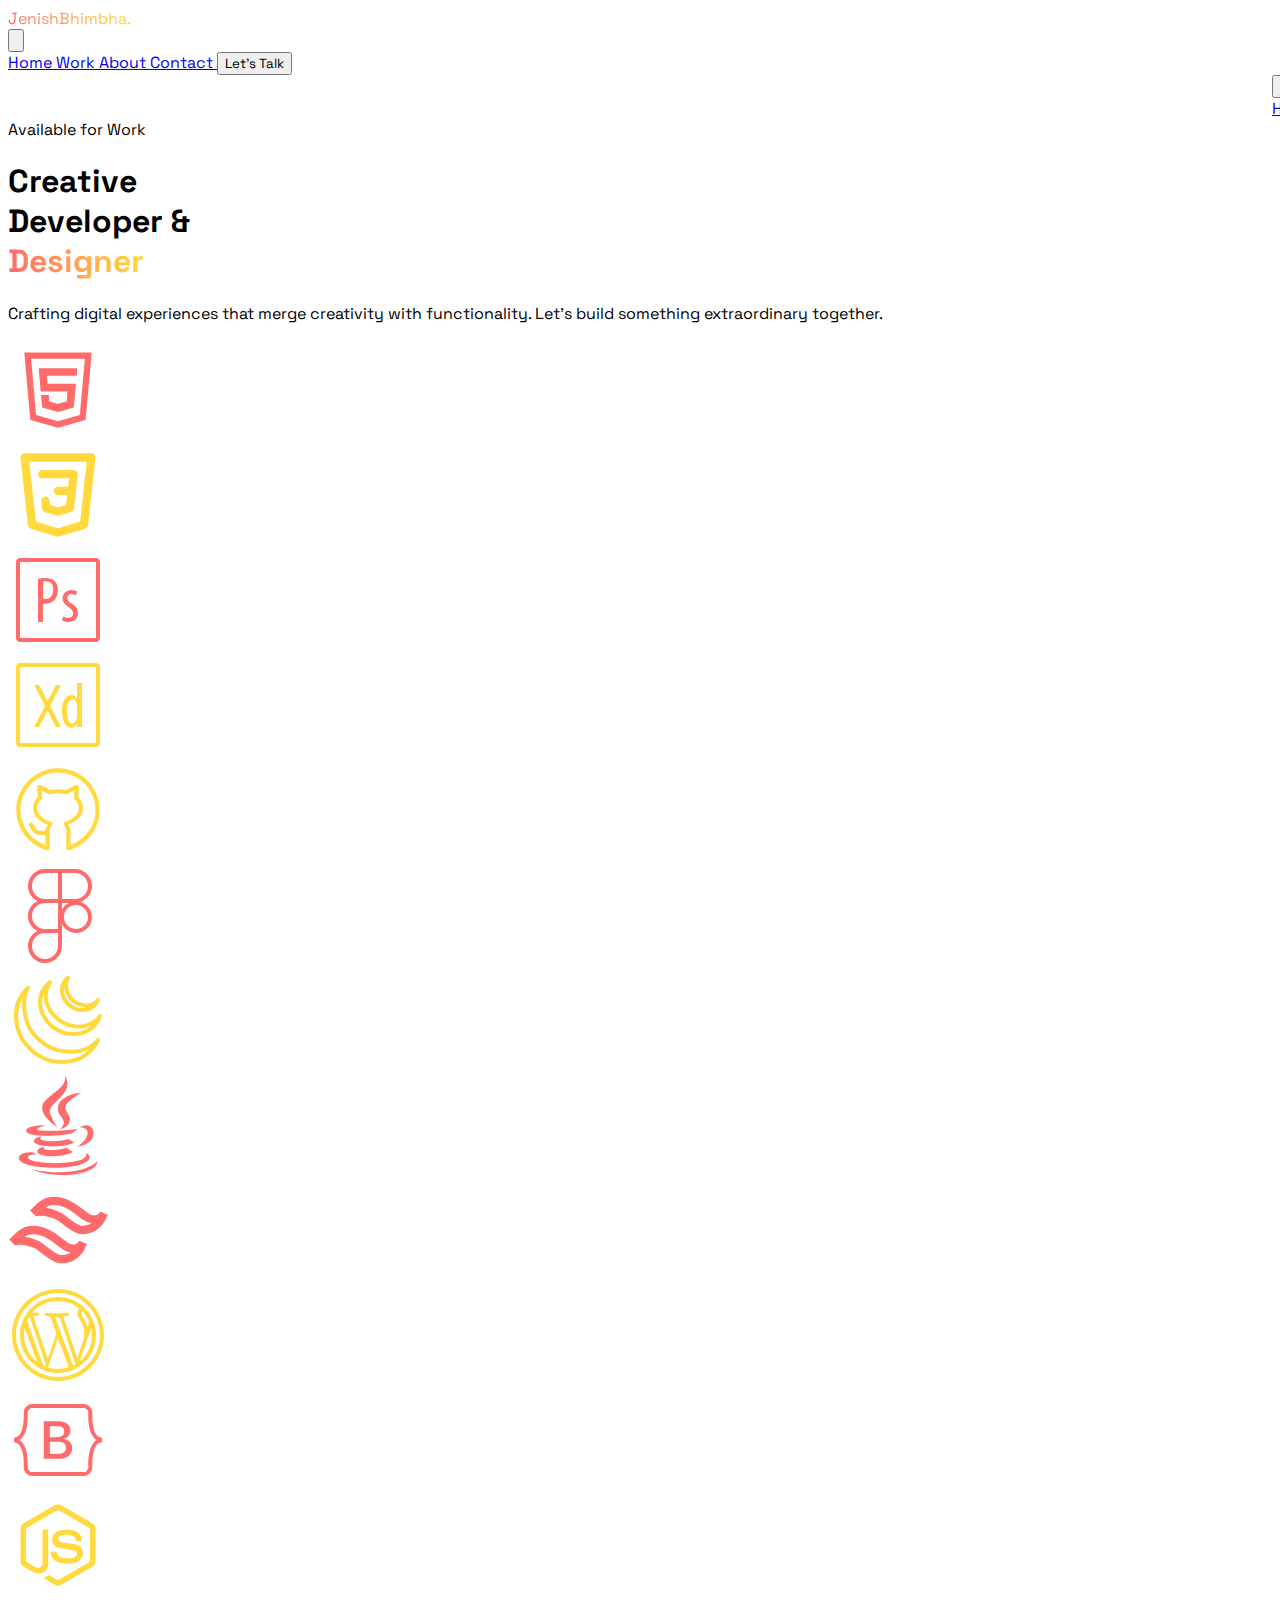
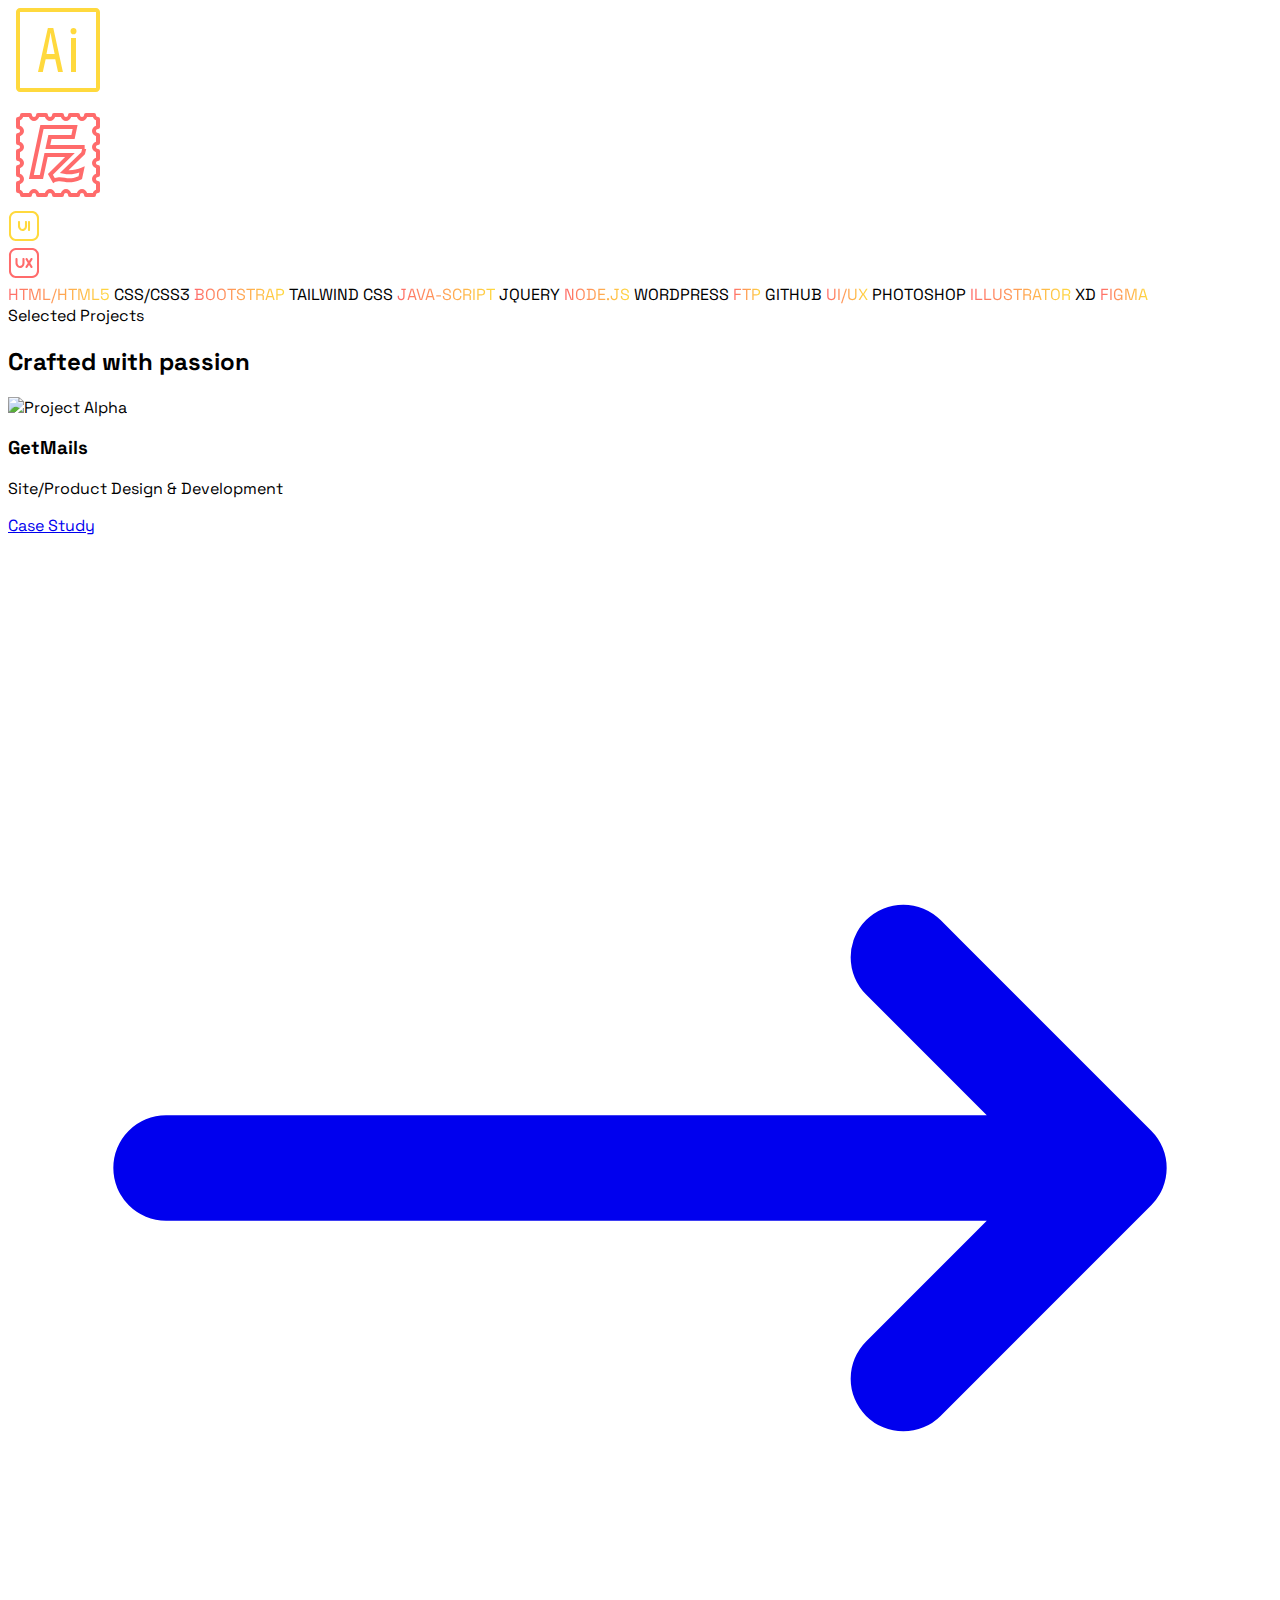
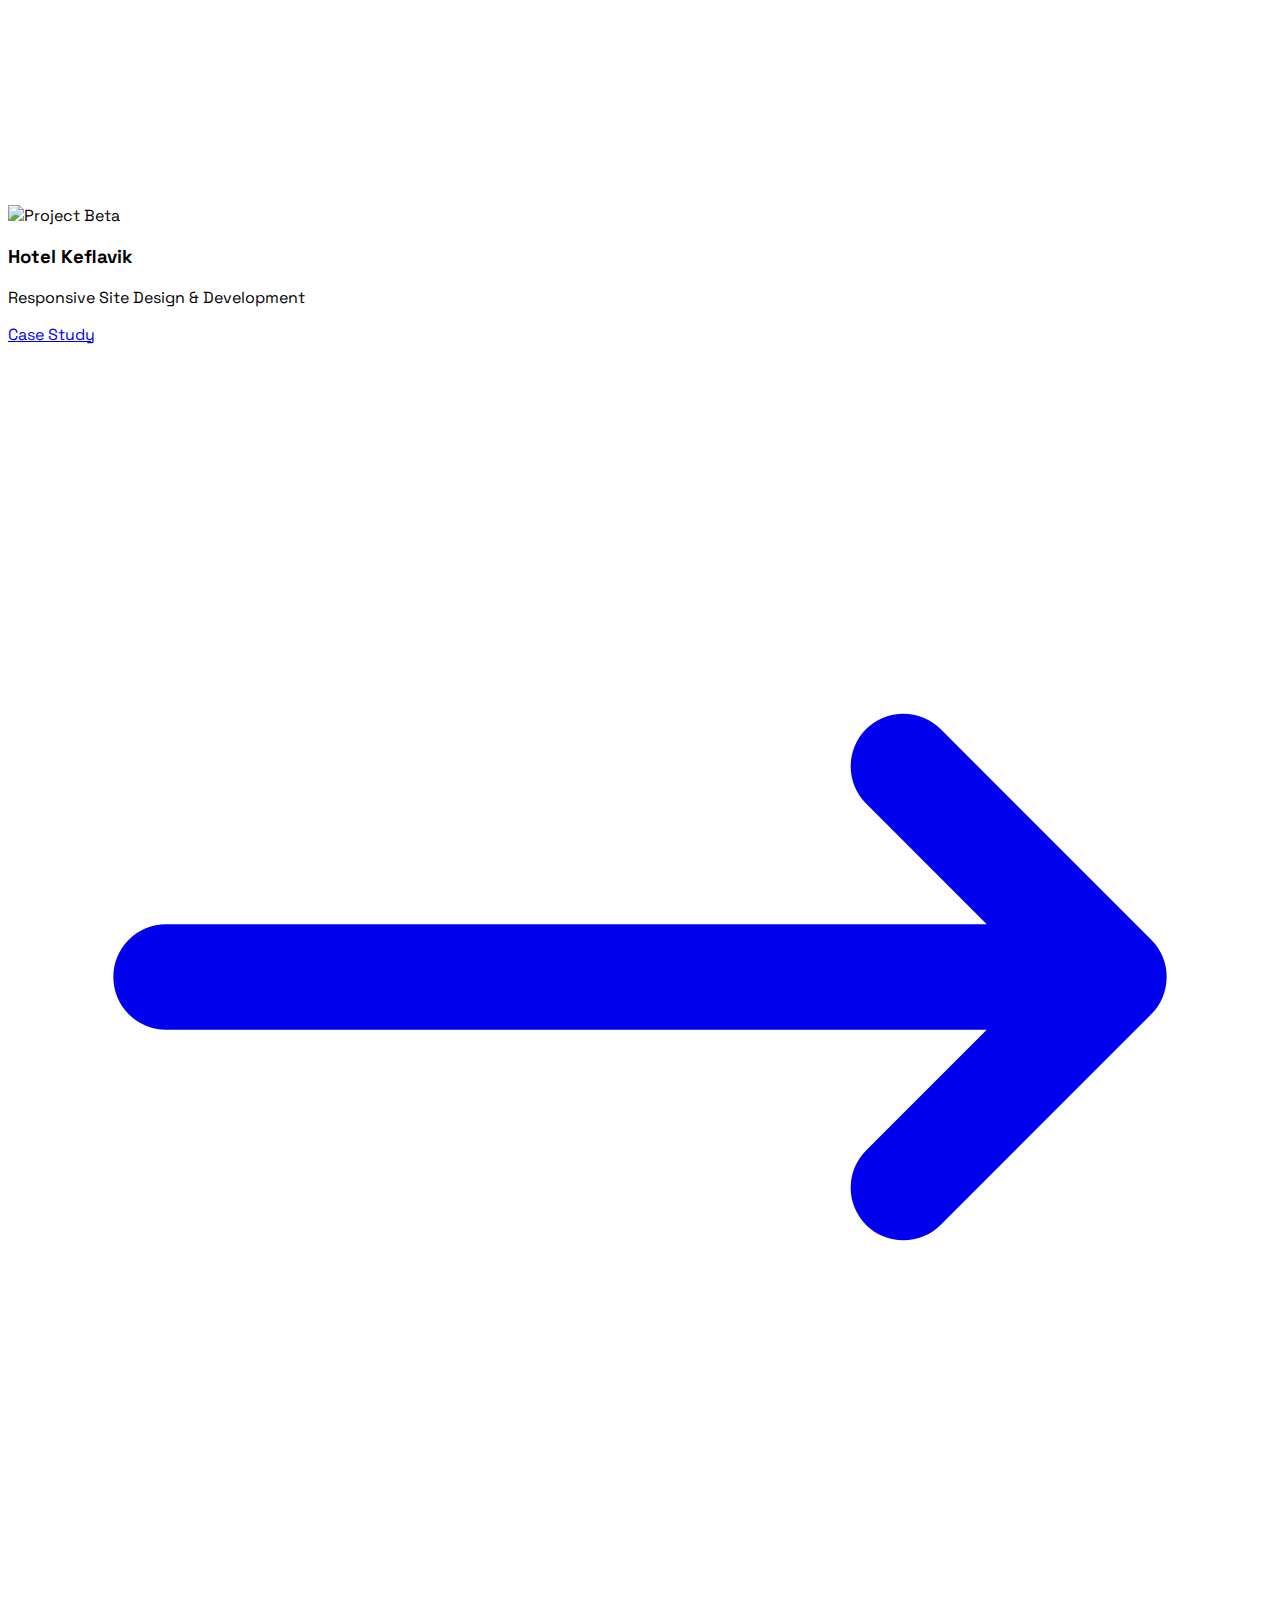
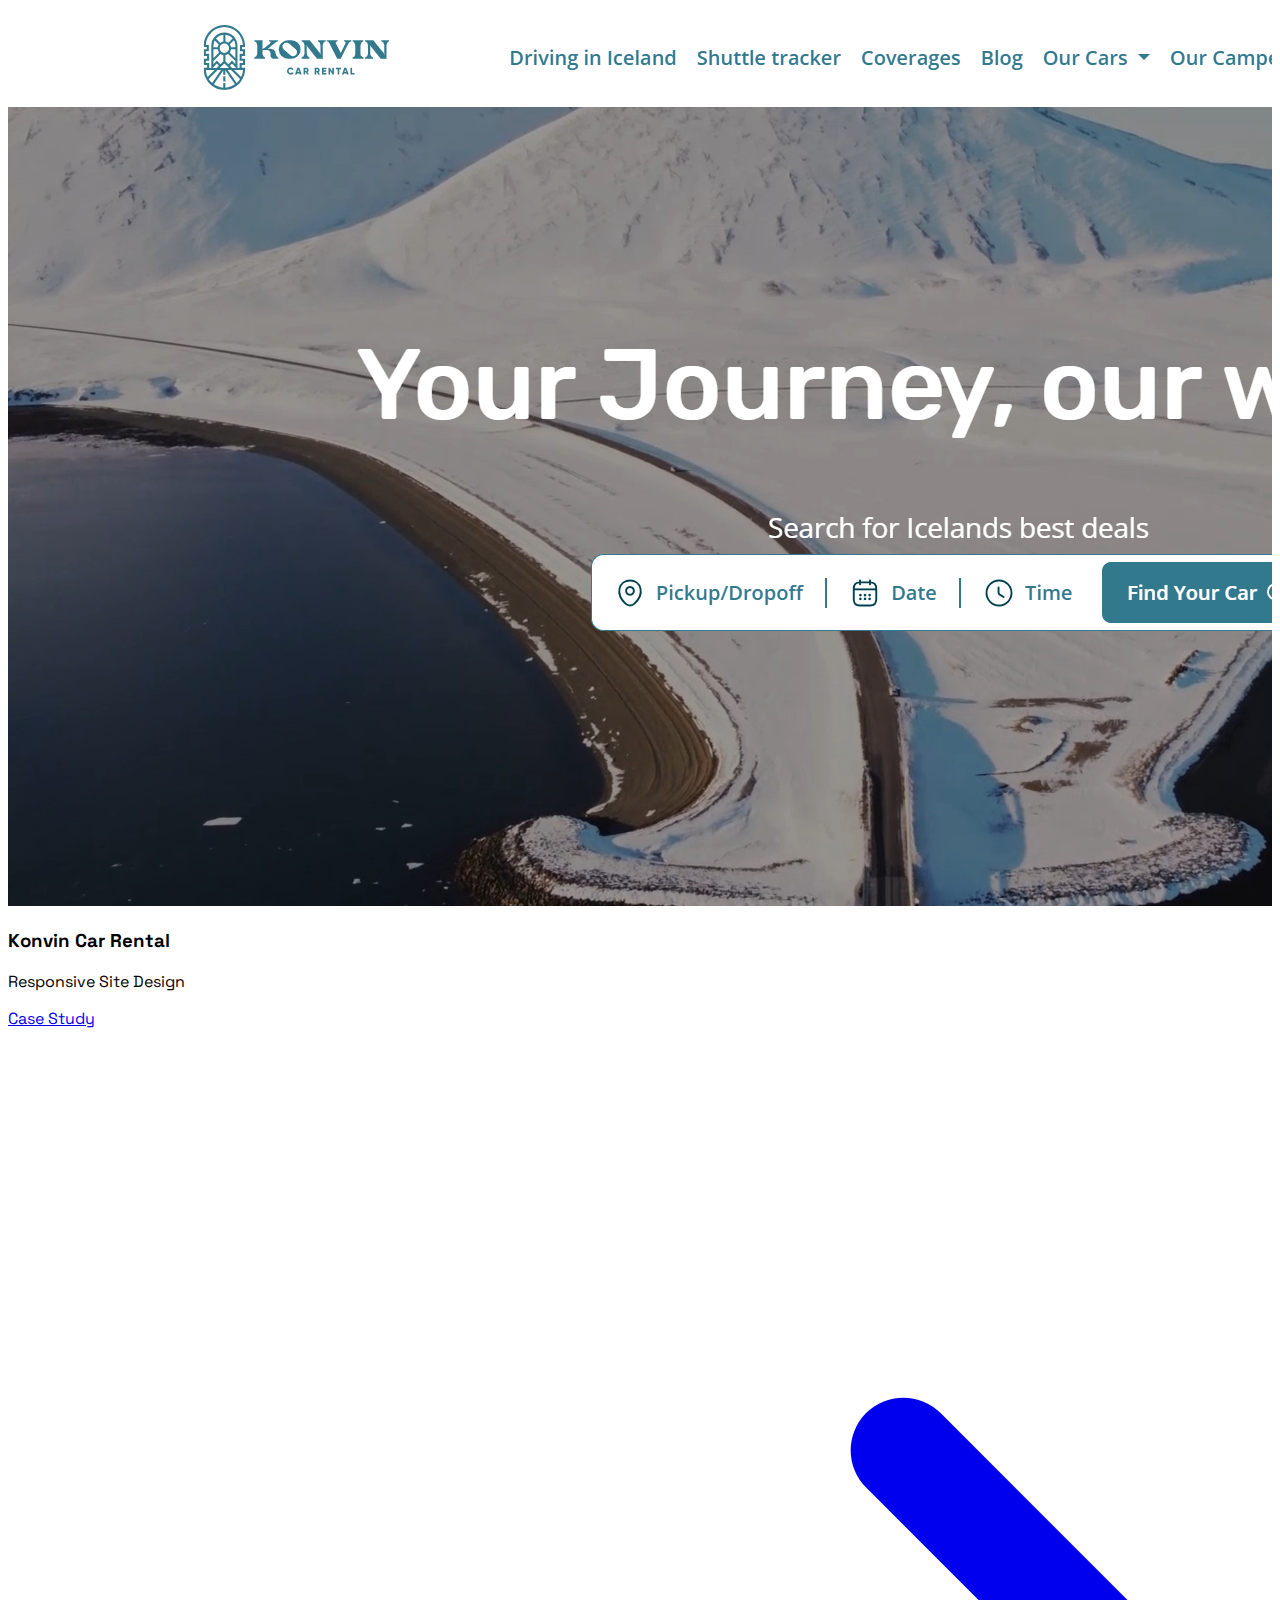
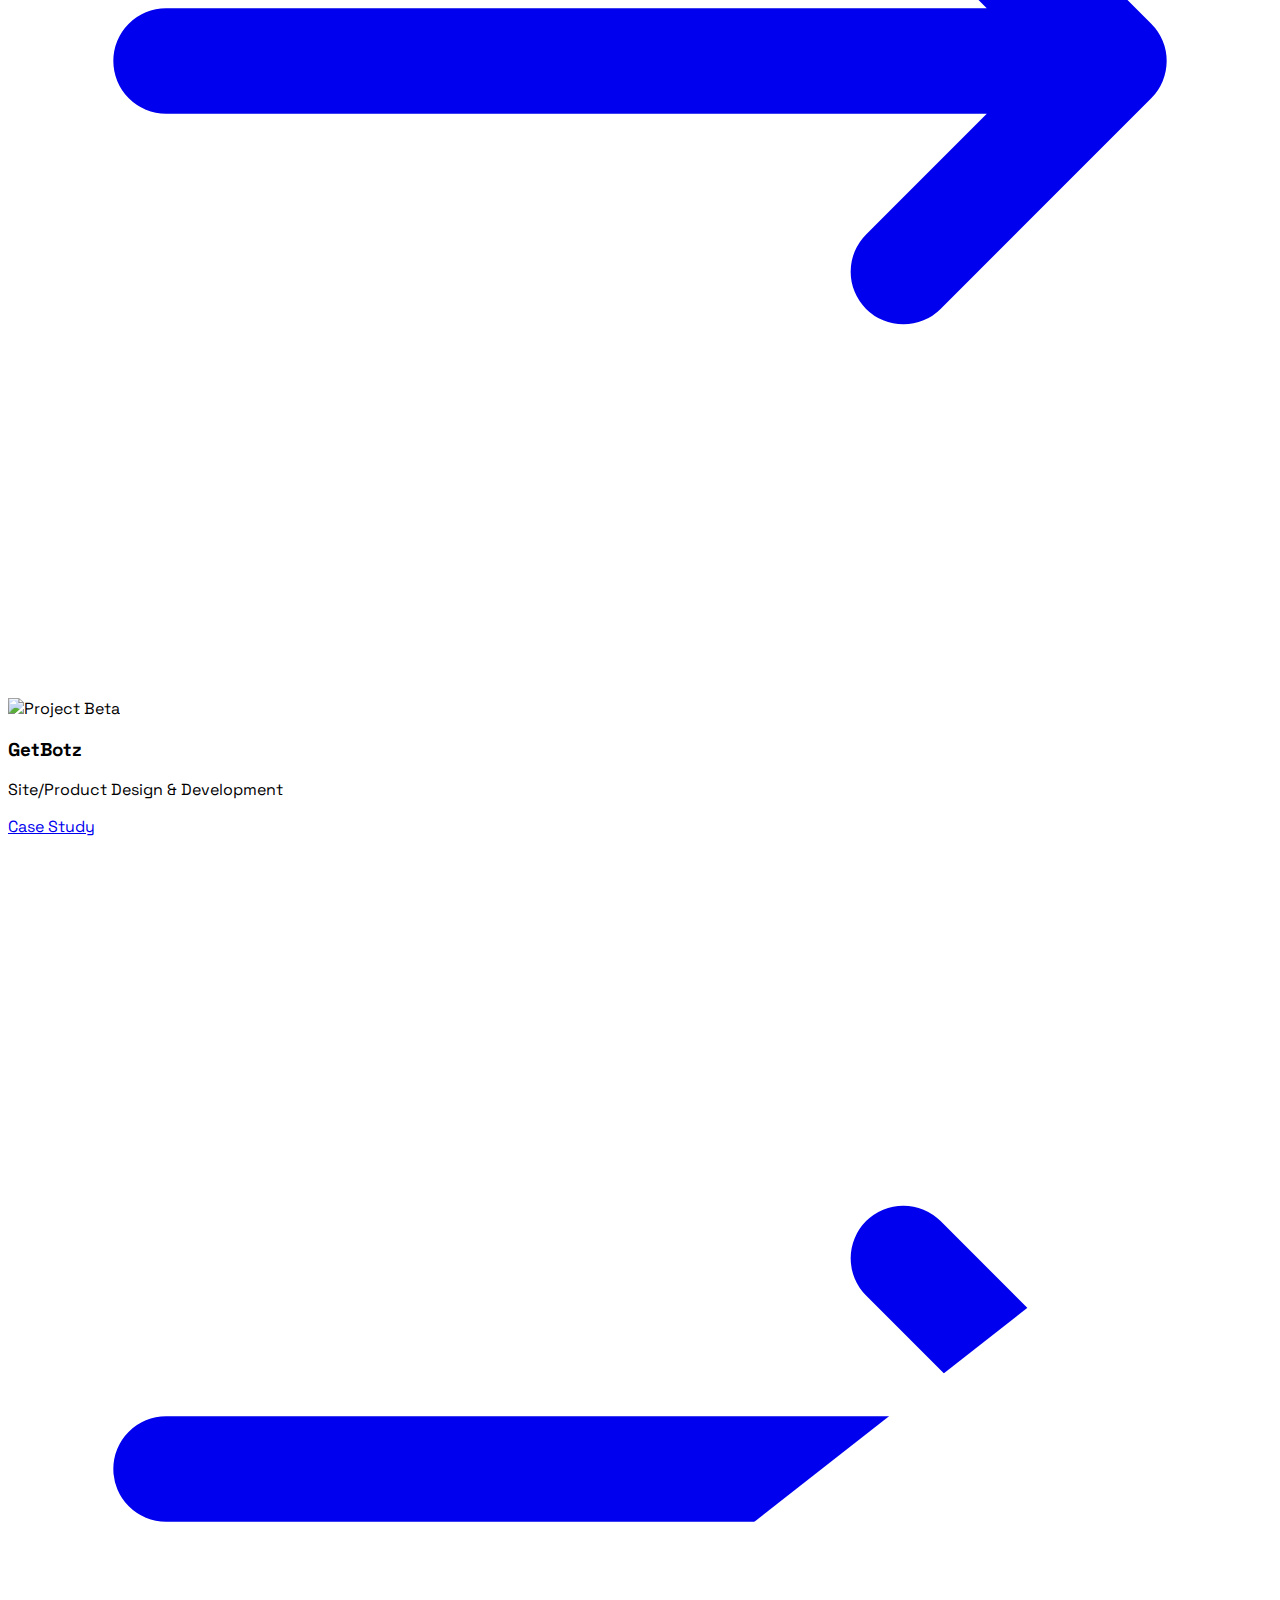
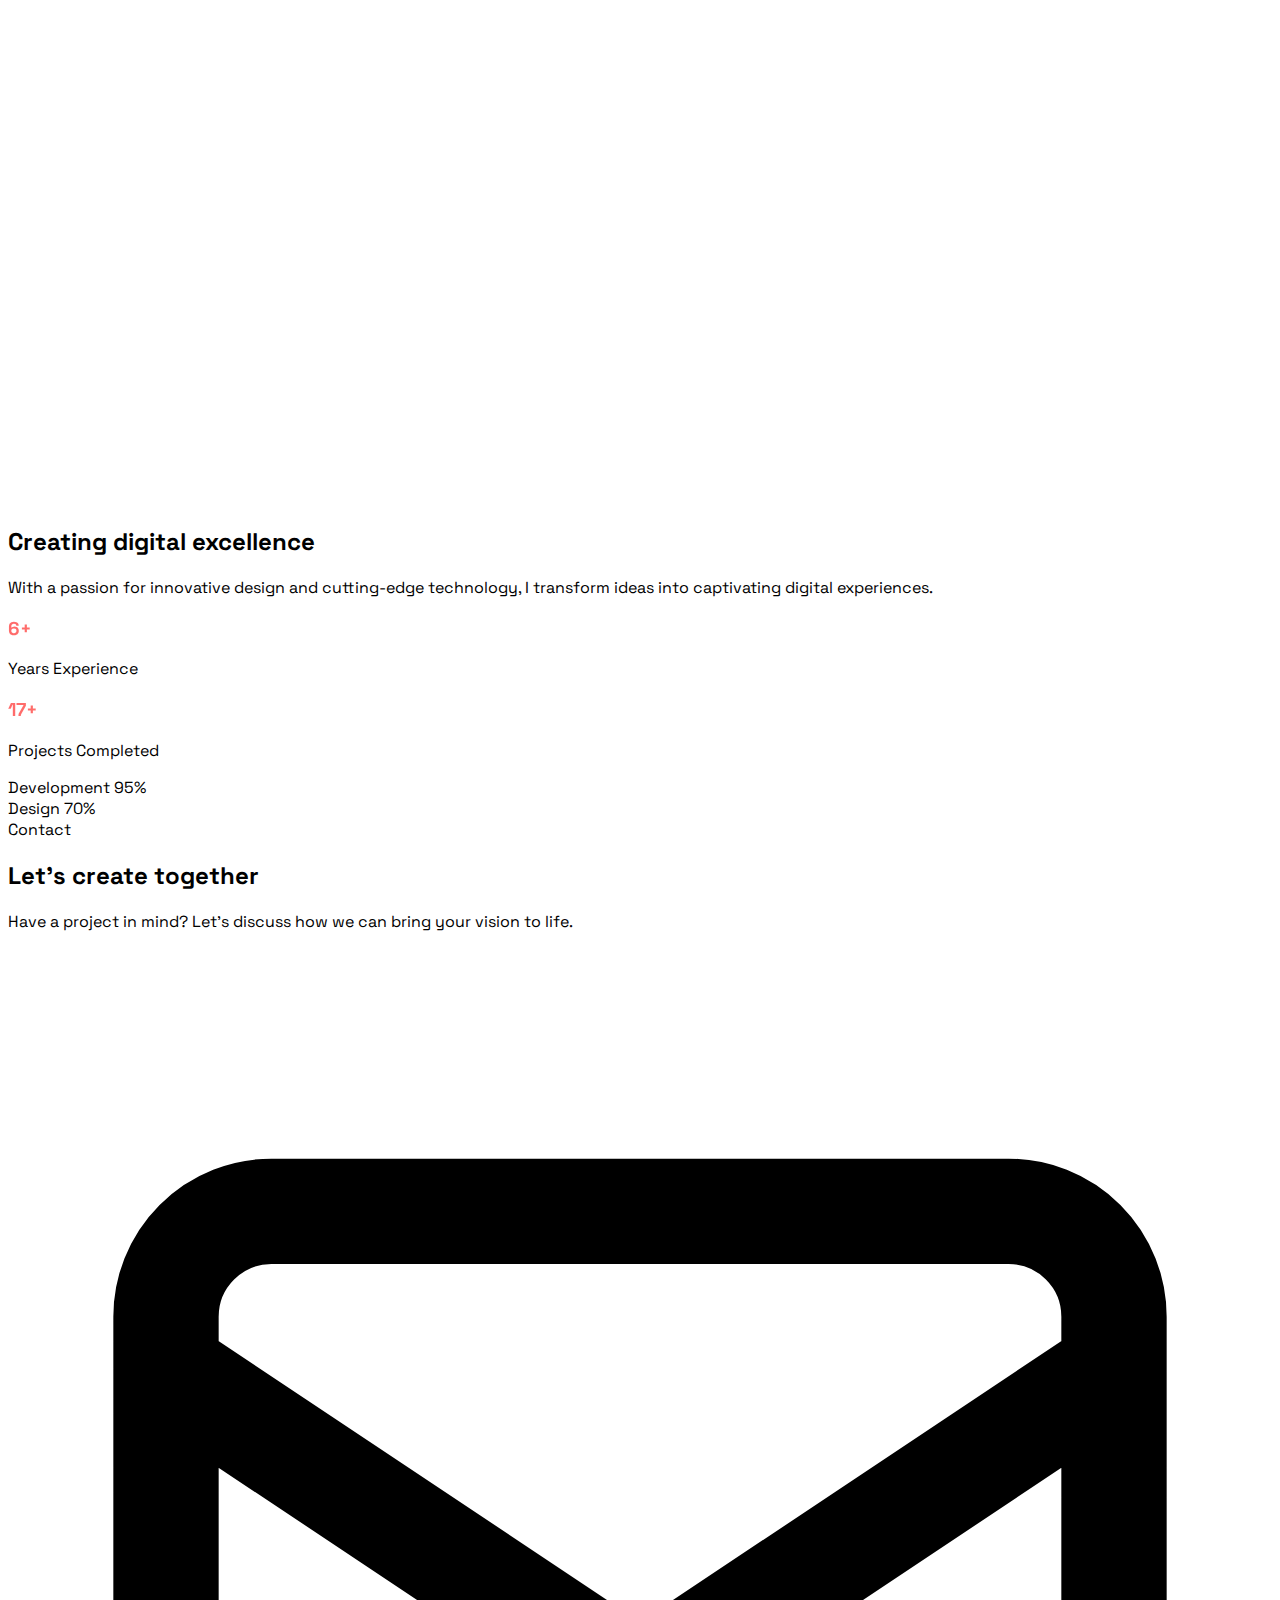
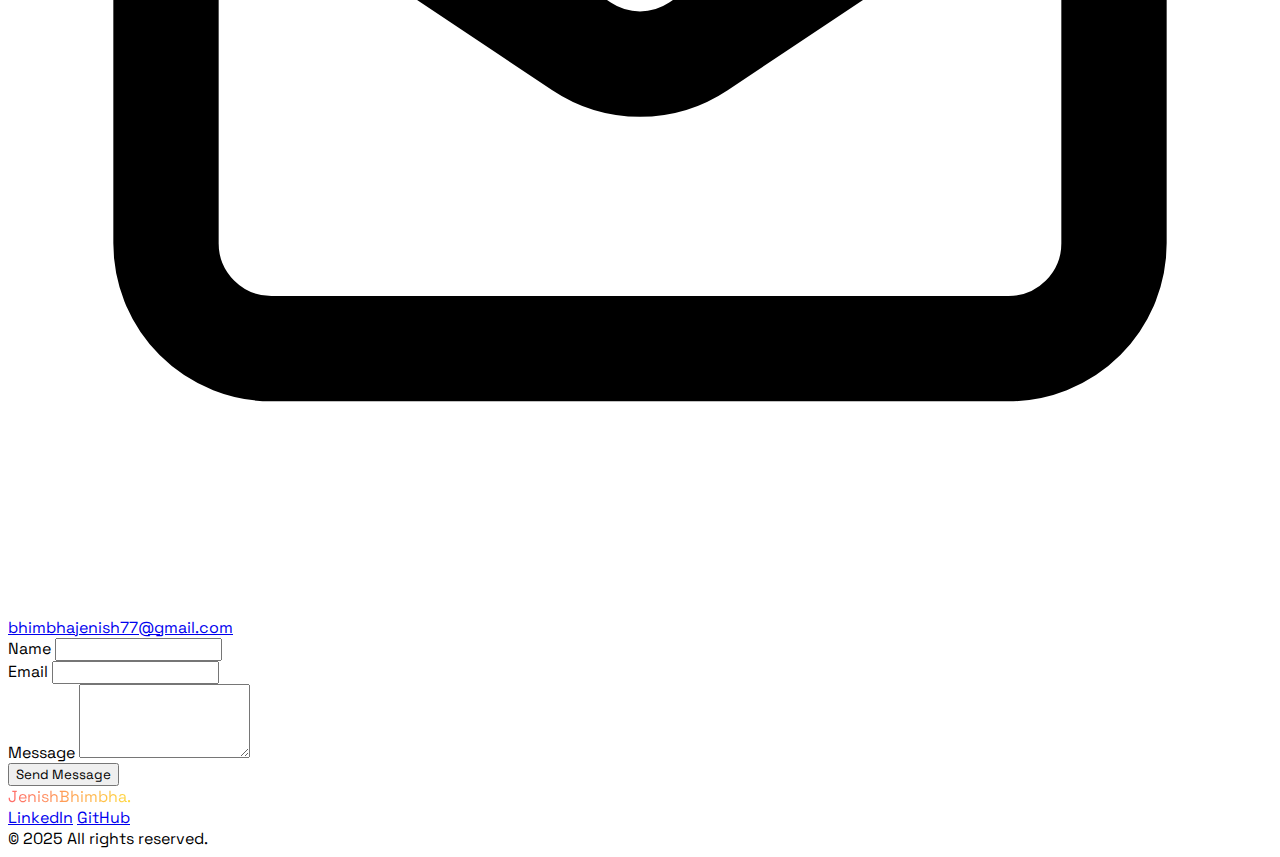
==== commit 748a17ab: "add third project detail" ====
--- a/index.html
+++ b/index.html
@@ -318,7 +318,7 @@
 		                        <div class="absolute bottom-8 left-8 z-20">
 		                            <h3 class="text-2xl font-bold mb-2">GetMails</h3>
 		                            
-		                            <p class="text-zinc-400 mb-4">Product Design & Development</p>
+		                            <p class="text-zinc-400 mb-4">Site/Product Design & Development</p>
 
 		                            <a href="https://www.getmails.io/" target="_blank" class="inline-flex items-center space-x-2 text-[#ff6b6b] group-hover:text-white transition-colors duration-300">
 		                                <span>Case Study</span>
@@ -336,9 +336,9 @@
 		                        <div class="absolute inset-0 bg-gradient-to-b from-transparent to-black/90 z-10"></div>
 		                        
 		                        <div class="absolute bottom-8 left-8 z-20">
-		                            <h3 class="text-2xl font-bold mb-2">HOTEL KEFLAVIK</h3>
-		                        
-		                            <p class="text-zinc-400 mb-4">Site Design & Development</p>
+		                            <h3 class="text-2xl font-bold mb-2">Hotel Keflavik</h3>
+		                        
+		                            <p class="text-zinc-400 mb-4">Responsive Site Design & Development</p>
 		                        
 		                            <a href="https://kef.is/" target="_blank" class="inline-flex items-center space-x-2 text-[#ff6b6b] group-hover:text-white transition-colors duration-300">
 		                                <span>Case Study</span>
@@ -351,16 +351,16 @@
 
 		                    <!-- Project Card 3 -->
 		                    <div class="group relative h-[400px] bg-black rounded-2xl overflow-hidden hover-lift">
-		                        <img src="https://images.unsplash.com/photo-1498050108023-c5249f4df085?ixlib=rb-1.2.1&auto=format&fit=crop&w=800&q=80" alt="Project Alpha" class="absolute inset-0 w-full h-full object-cover transition-transform duration-500 group-hover:scale-110">
+		                        <img src="konvin.png" alt="Project Alpha" class="absolute inset-0 w-full h-full object-cover transition-transform duration-500 group-hover:scale-110">
 		                        
 		                        <div class="absolute inset-0 bg-gradient-to-b from-transparent to-black/90 z-10"></div>
 		                        
 		                        <div class="absolute bottom-8 left-8 z-20">
-		                            <h3 class="text-2xl font-bold mb-2">Project Alpha</h3>
-		                            
-		                            <p class="text-zinc-400 mb-4">Web Development</p>
-
-		                            <a href="https://www.getbotz.io/" class="inline-flex items-center space-x-2 text-[#ff6b6b] group-hover:text-white transition-colors duration-300">
+		                            <h3 class="text-2xl font-bold mb-2">Konvin Car Rental</h3>
+		                            
+		                            <p class="text-zinc-400 mb-4">Responsive Site Design</p>
+
+		                            <a href="https://volcanocarrental.is/" class="inline-flex items-center space-x-2 text-[#ff6b6b] group-hover:text-white transition-colors duration-300">
 		                                <span>Case Study</span>
 		                                <svg xmlns="http://www.w3.org/2000/svg" class="h-4 w-4" fill="none" viewBox="0 0 24 24" stroke="currentColor">
 		                                    <path stroke-linecap="round" stroke-linejoin="round" stroke-width="2" d="M17 8l4 4m0 0l-4 4m4-4H3" />
@@ -378,7 +378,7 @@
 		                        <div class="absolute bottom-8 left-8 z-20">
 		                            <h3 class="text-2xl font-bold mb-2">GetBotz</h3>
 		                        
-		                            <p class="text-zinc-400 mb-4">Product Design & Development</p>
+		                            <p class="text-zinc-400 mb-4">Site/Product Design & Development</p>
 		                        
 		                            <a href="https://www.getbotz.io/" target="_blank" class="inline-flex items-center space-x-2 text-[#ff6b6b] group-hover:text-white transition-colors duration-300">
 		                                <span>Case Study</span>
@@ -509,7 +509,8 @@
 		    </div>
 		</div>
 	</body>
-
+	
+	<script src="https://cdn.tailwindcss.com"></script>
 
 	<script>
 	    function toggleMenu() {
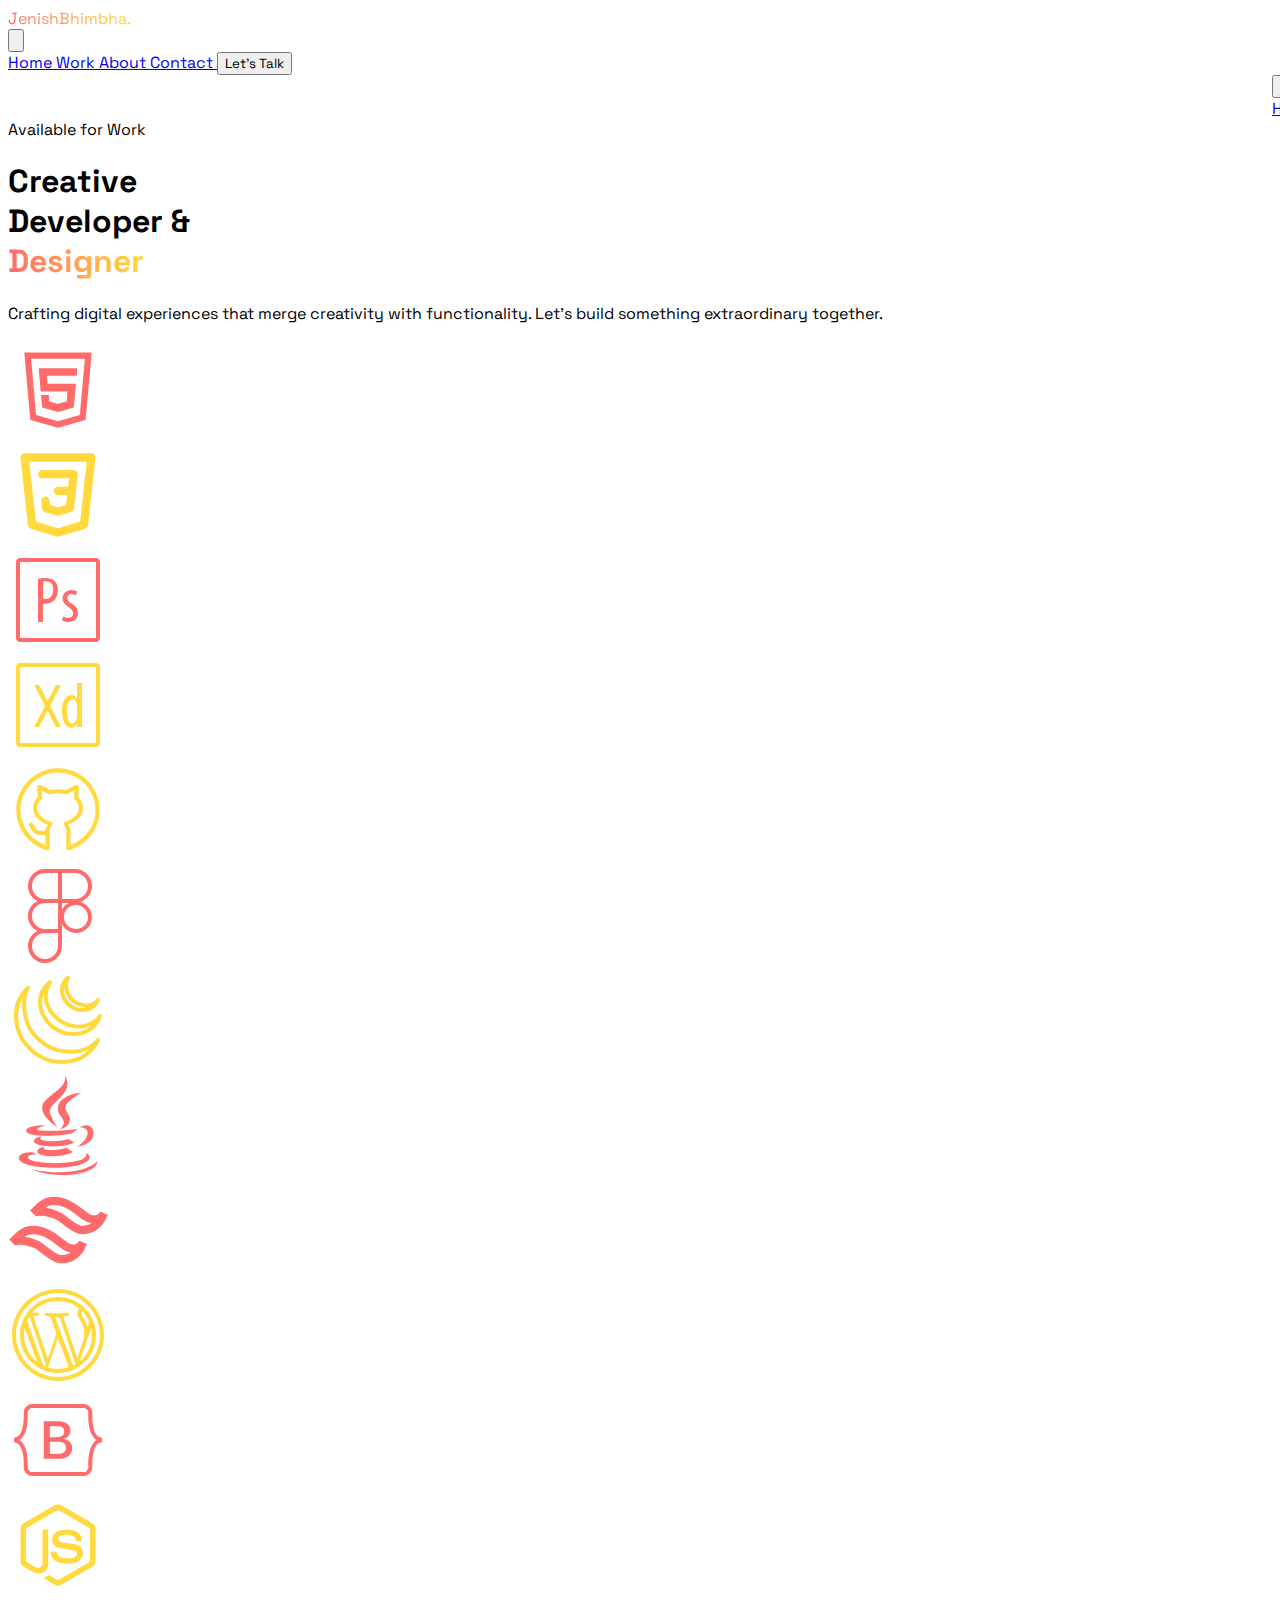
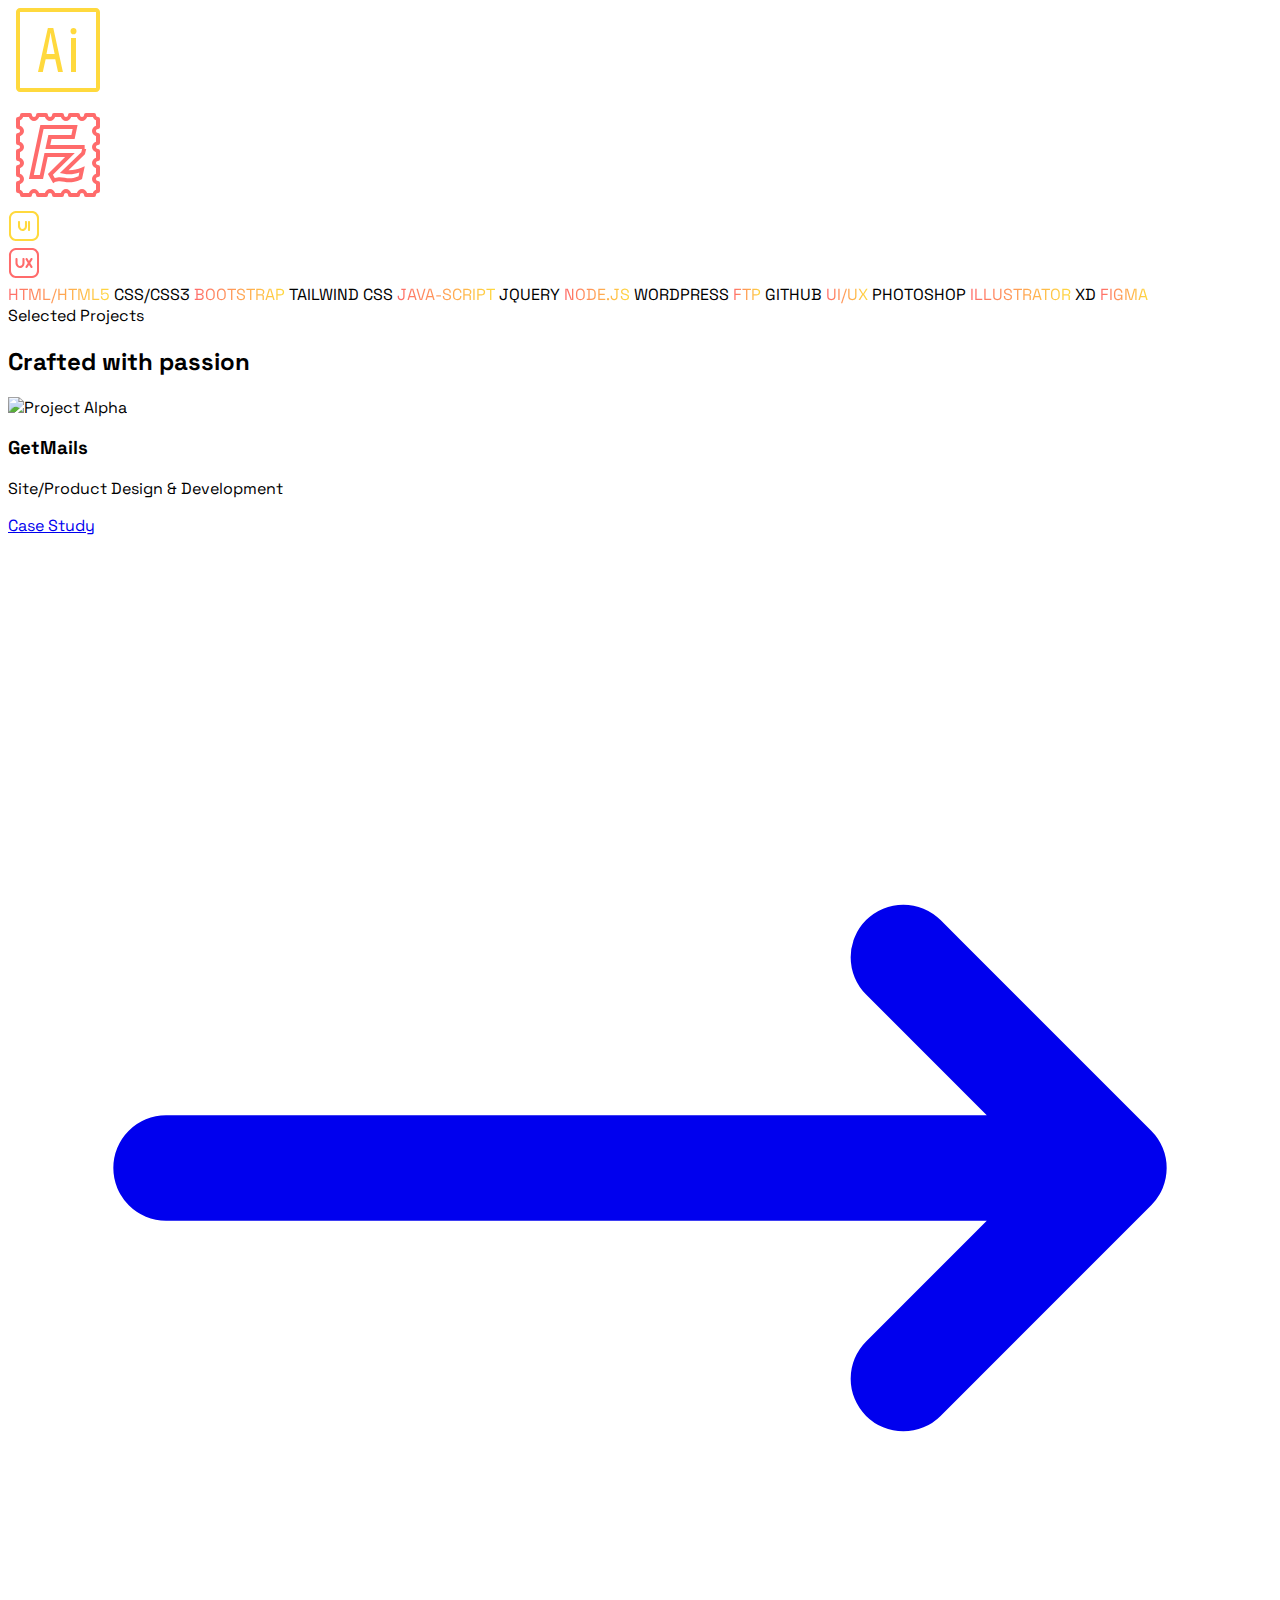
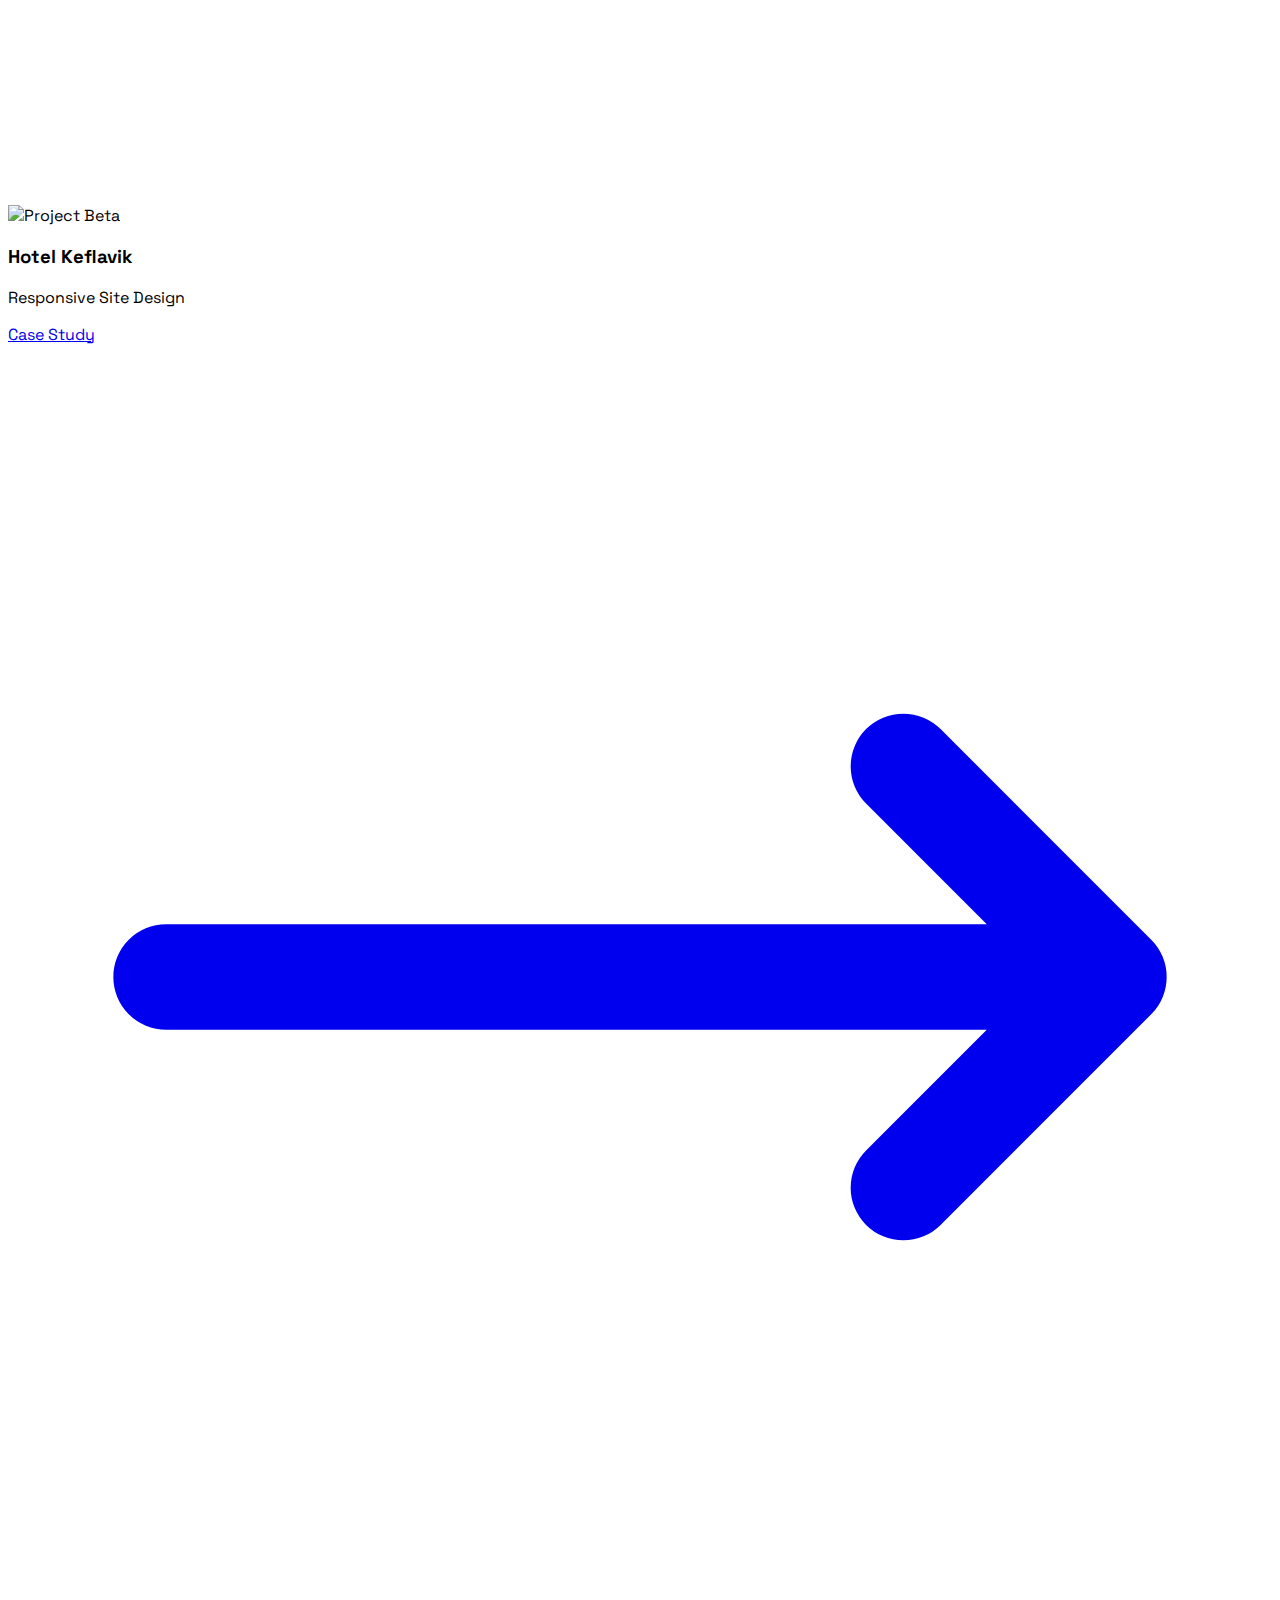
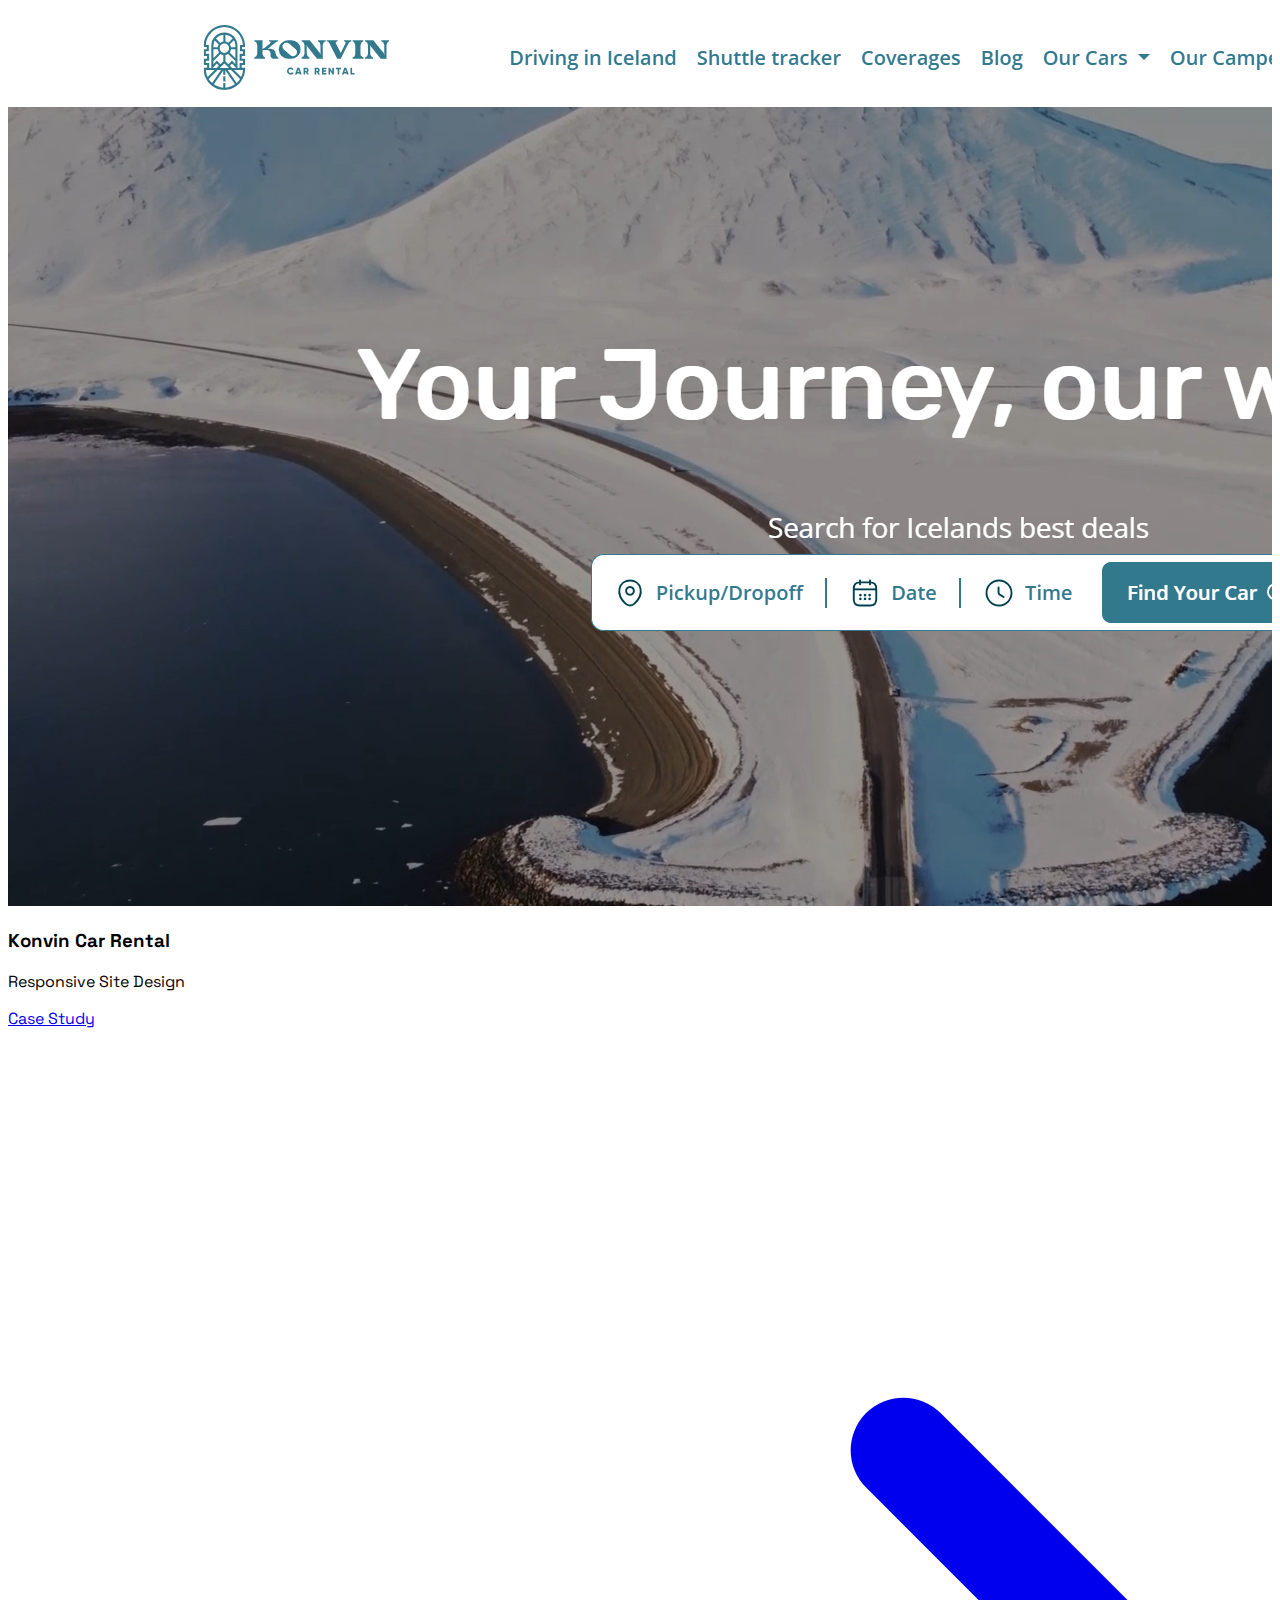
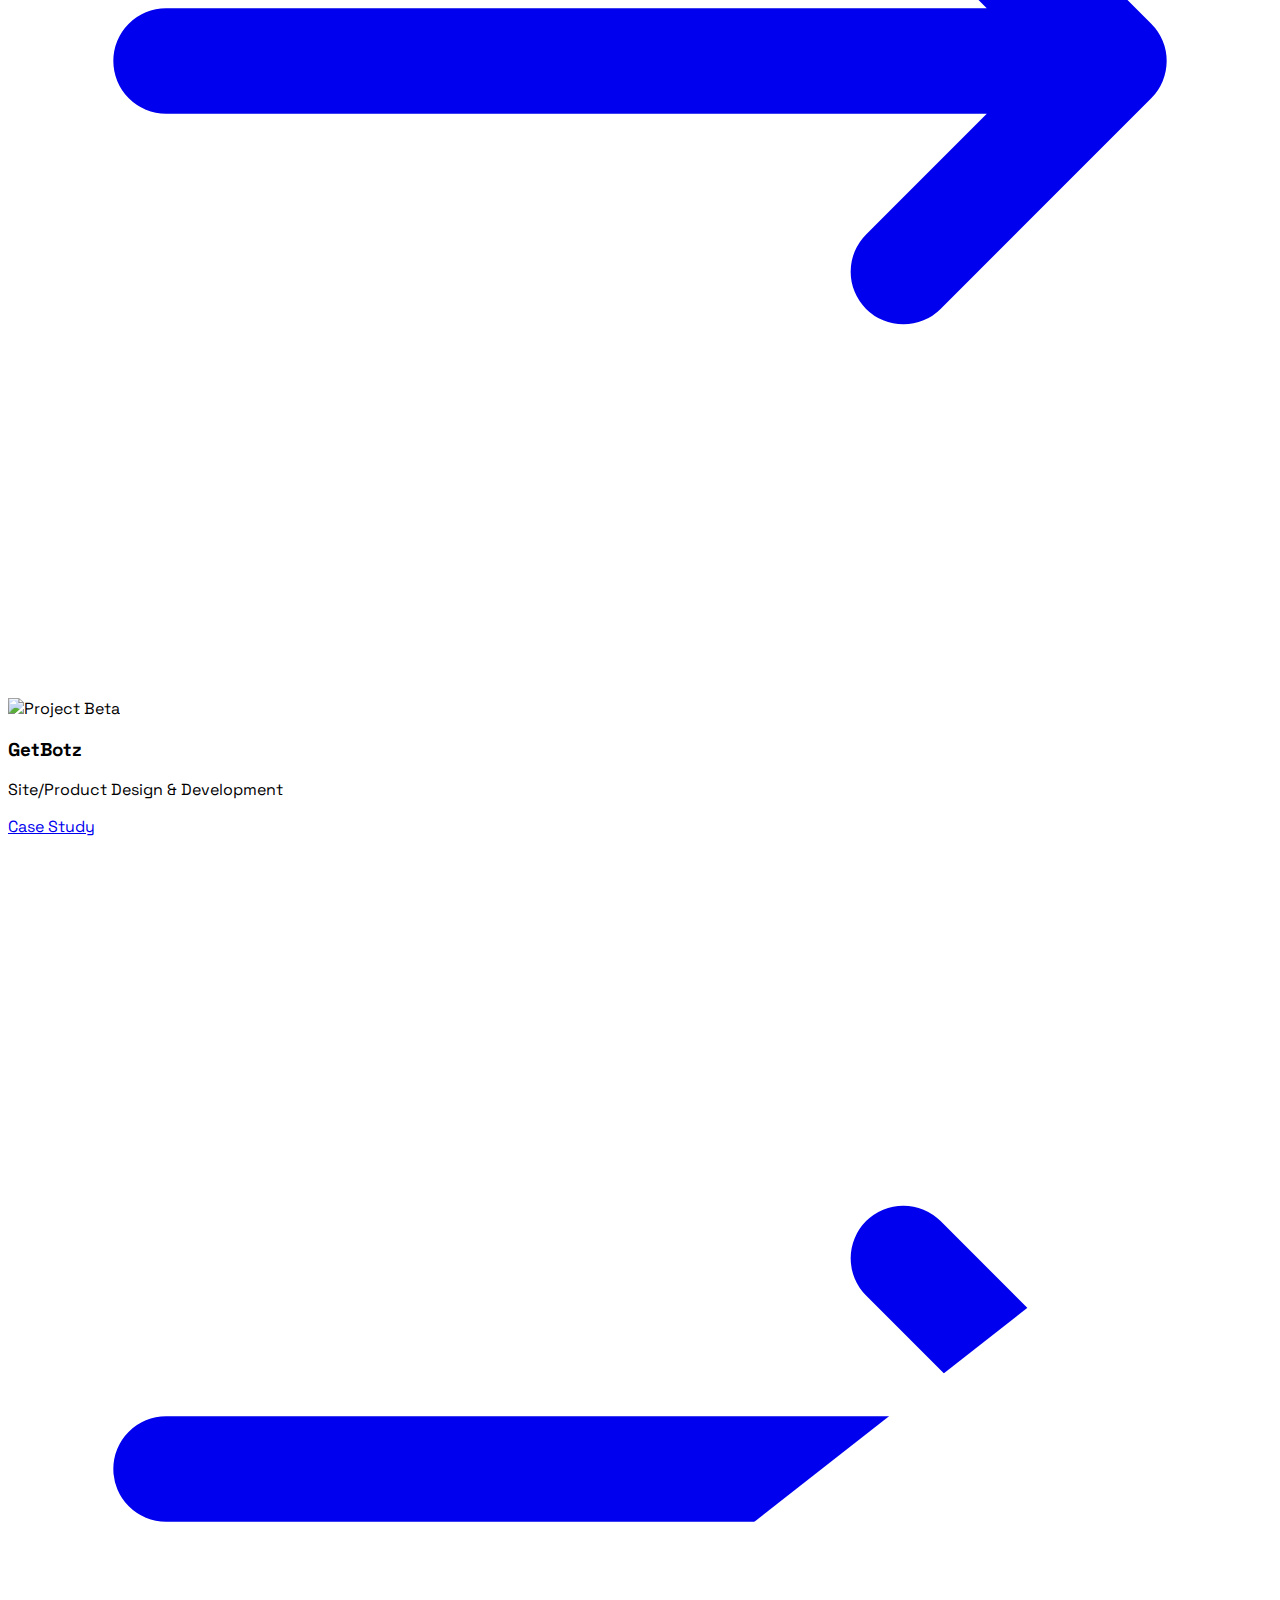
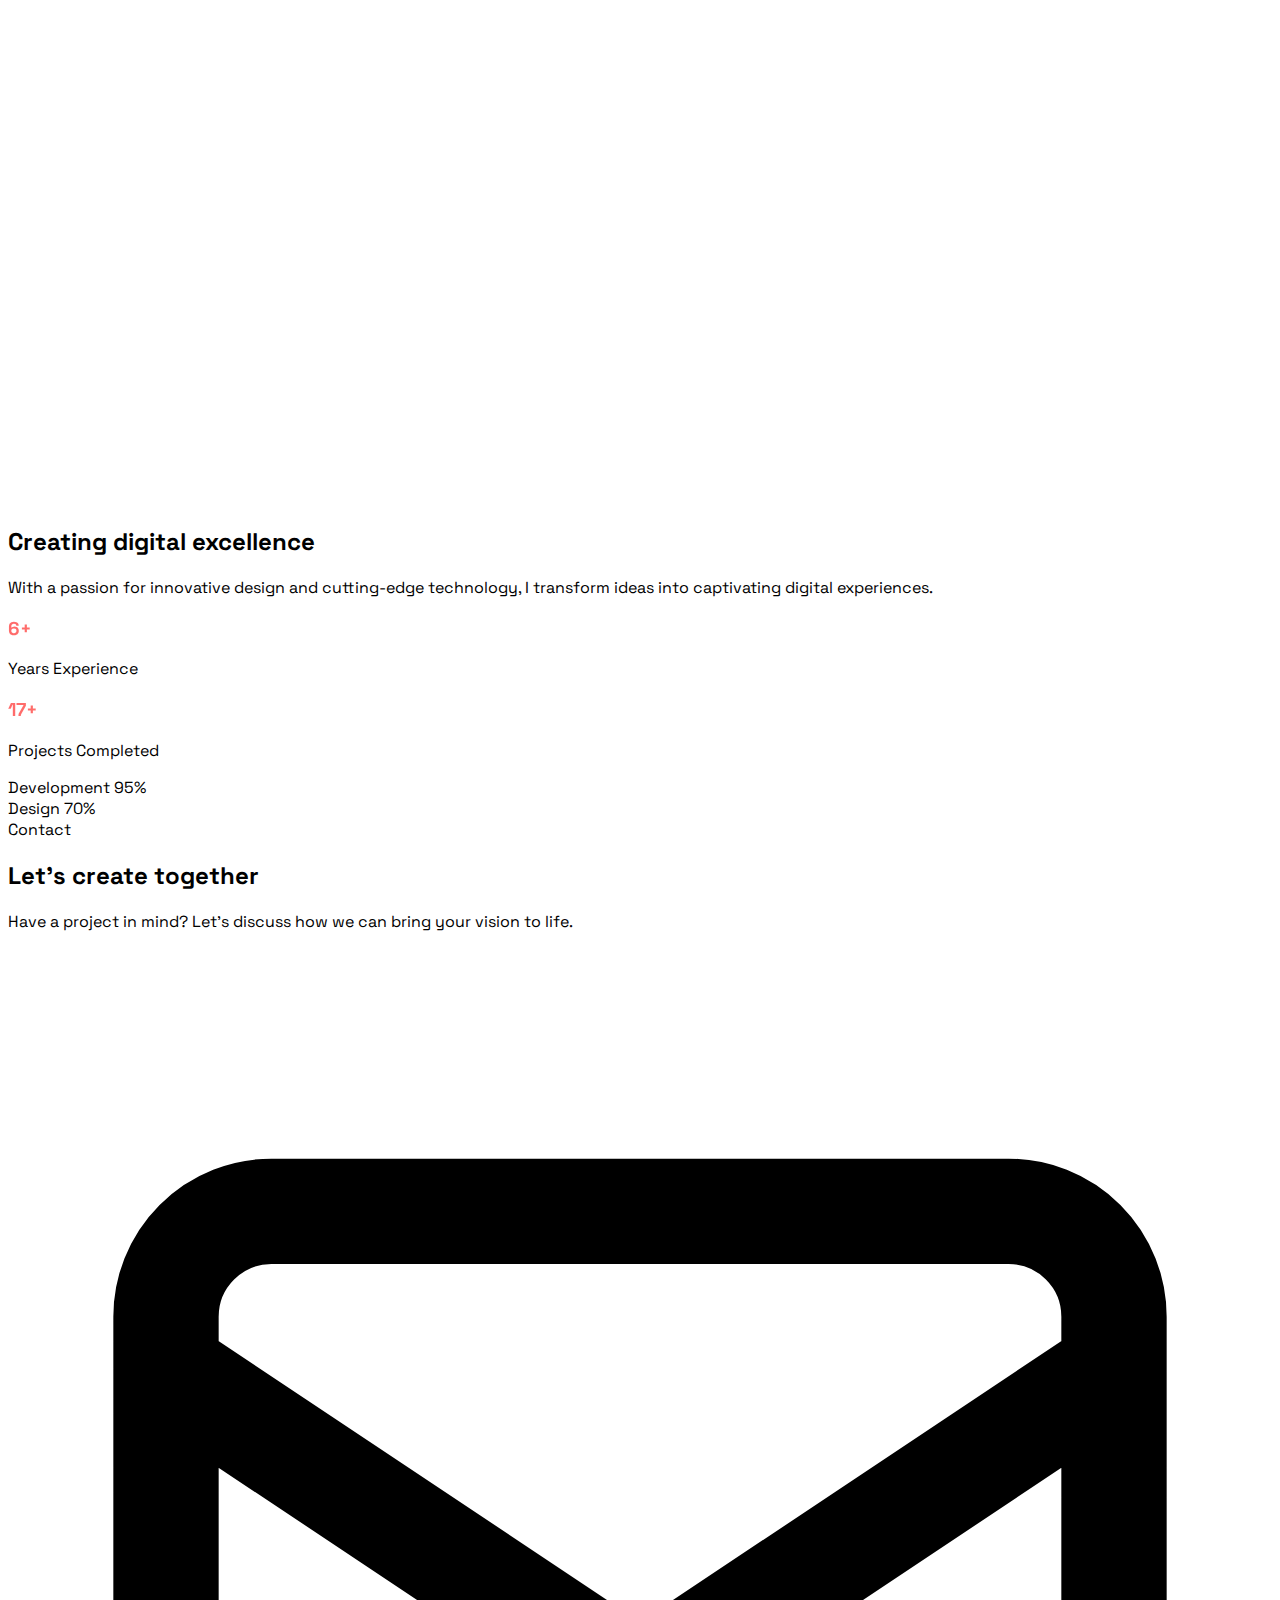
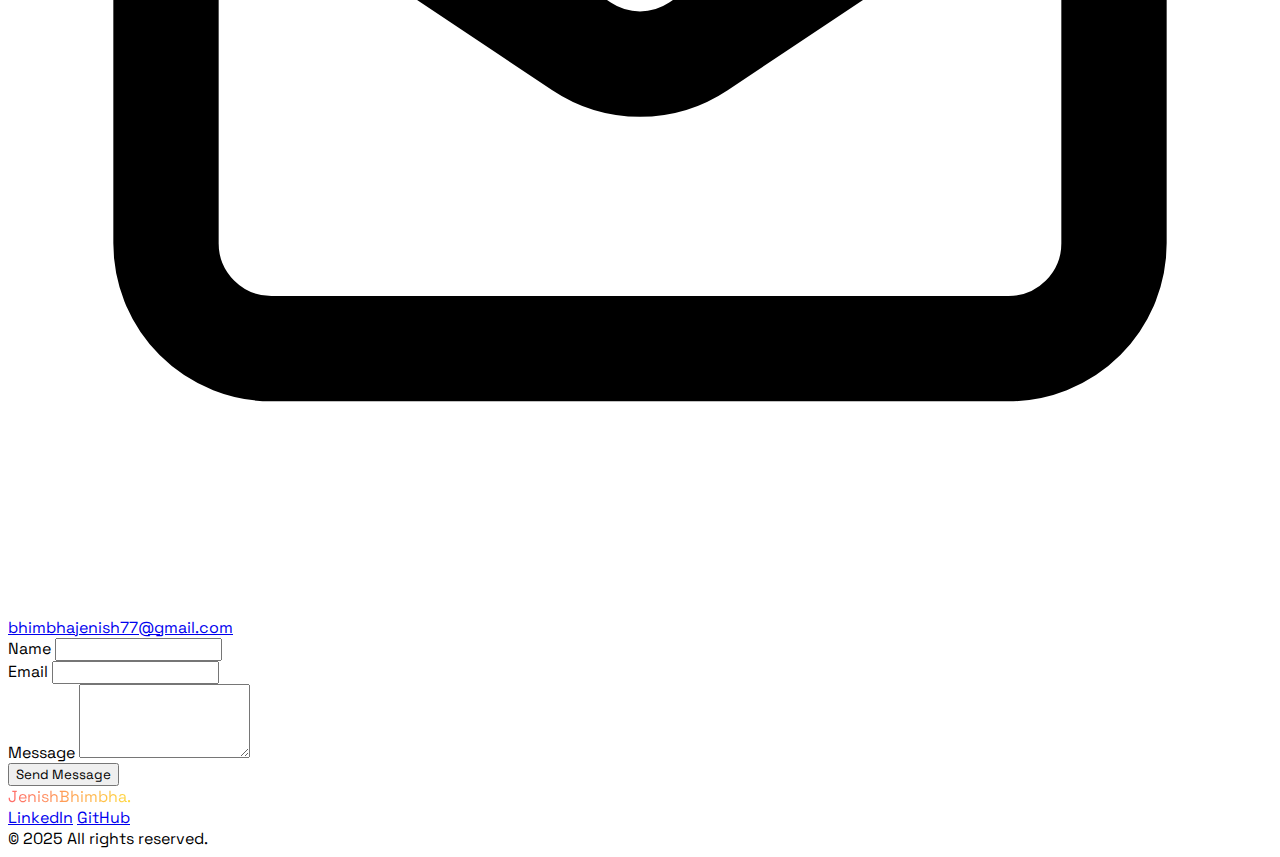
==== commit 55595778: "minor changes" ====
--- a/index.html
+++ b/index.html
@@ -338,7 +338,7 @@
 		                        <div class="absolute bottom-8 left-8 z-20">
 		                            <h3 class="text-2xl font-bold mb-2">Hotel Keflavik</h3>
 		                        
-		                            <p class="text-zinc-400 mb-4">Responsive Site Design & Development</p>
+		                            <p class="text-zinc-400 mb-4">Responsive Site Design</p>
 		                        
 		                            <a href="https://kef.is/" target="_blank" class="inline-flex items-center space-x-2 text-[#ff6b6b] group-hover:text-white transition-colors duration-300">
 		                                <span>Case Study</span>
@@ -360,7 +360,7 @@
 		                            
 		                            <p class="text-zinc-400 mb-4">Responsive Site Design</p>
 
-		                            <a href="https://volcanocarrental.is/" class="inline-flex items-center space-x-2 text-[#ff6b6b] group-hover:text-white transition-colors duration-300">
+		                            <a href="https://volcanocarrental.is/" target="_blank" class="inline-flex items-center space-x-2 text-[#ff6b6b] group-hover:text-white transition-colors duration-300">
 		                                <span>Case Study</span>
 		                                <svg xmlns="http://www.w3.org/2000/svg" class="h-4 w-4" fill="none" viewBox="0 0 24 24" stroke="currentColor">
 		                                    <path stroke-linecap="round" stroke-linejoin="round" stroke-width="2" d="M17 8l4 4m0 0l-4 4m4-4H3" />
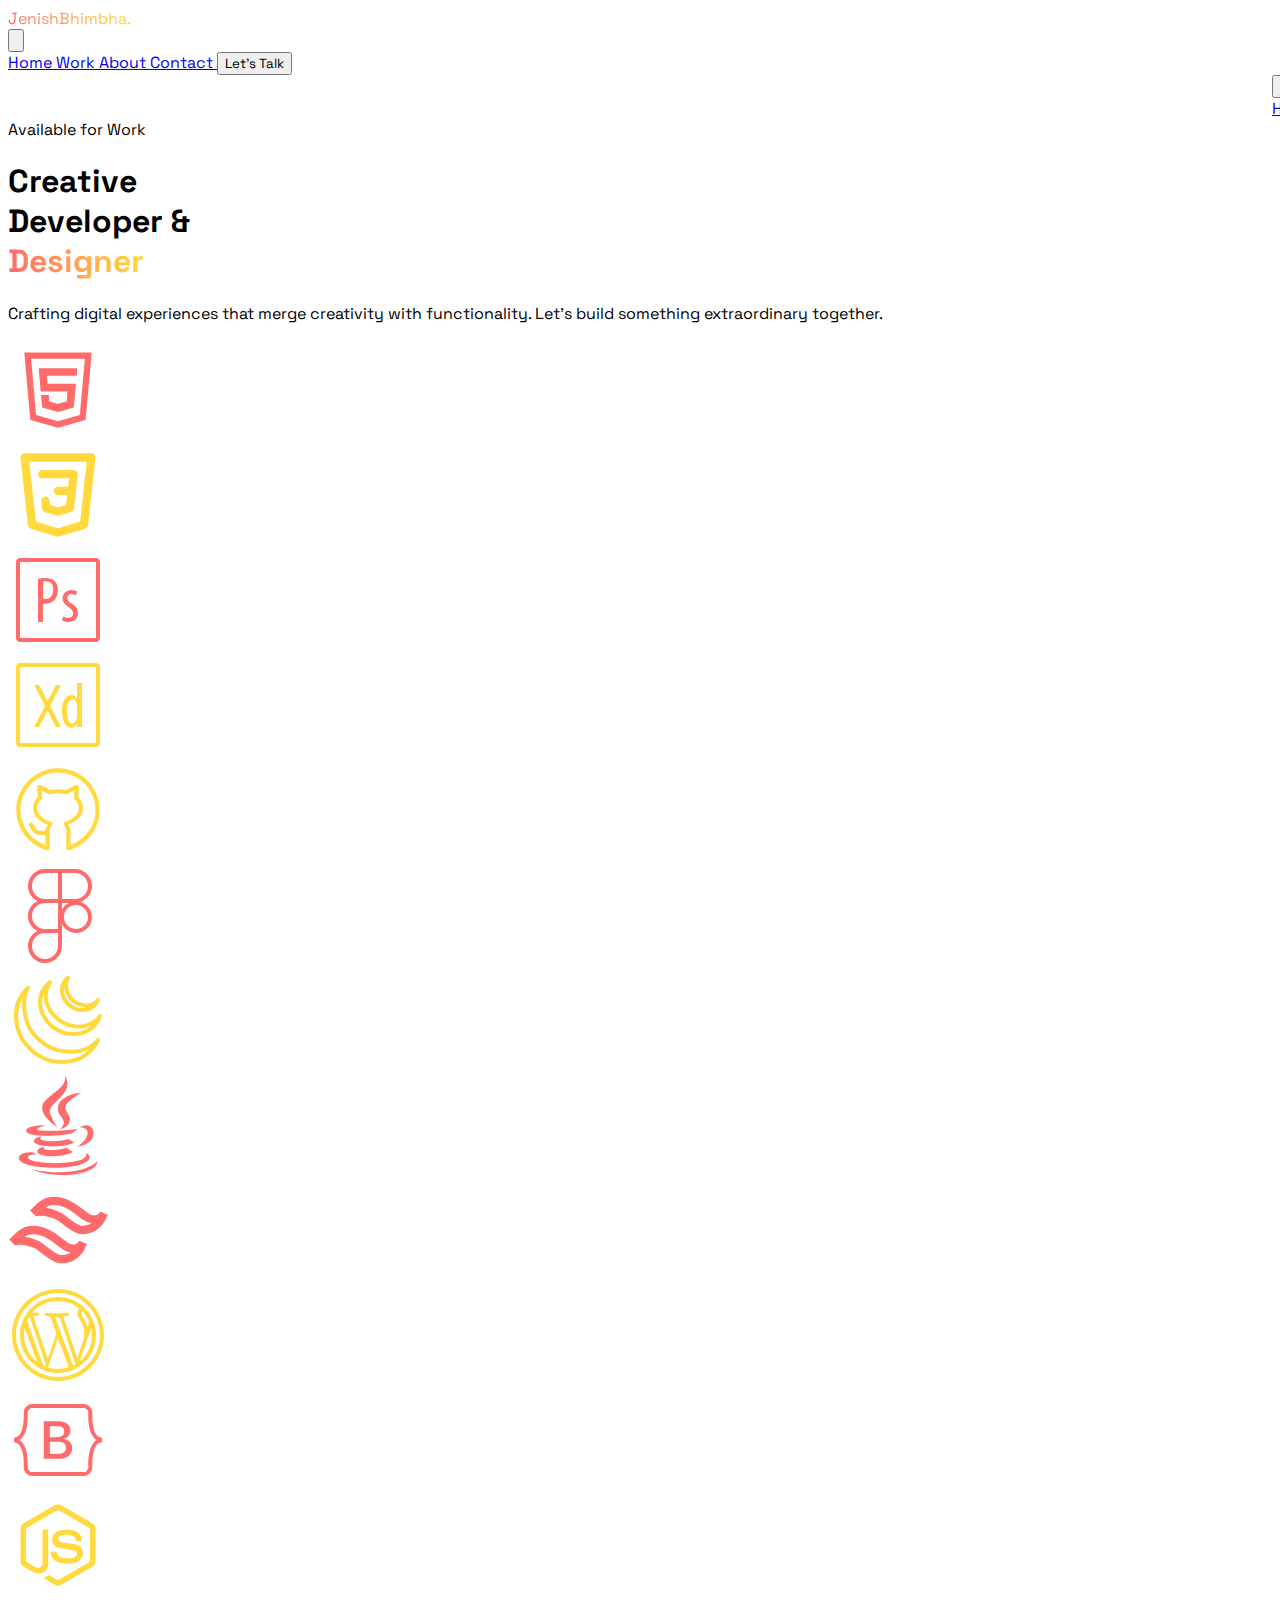
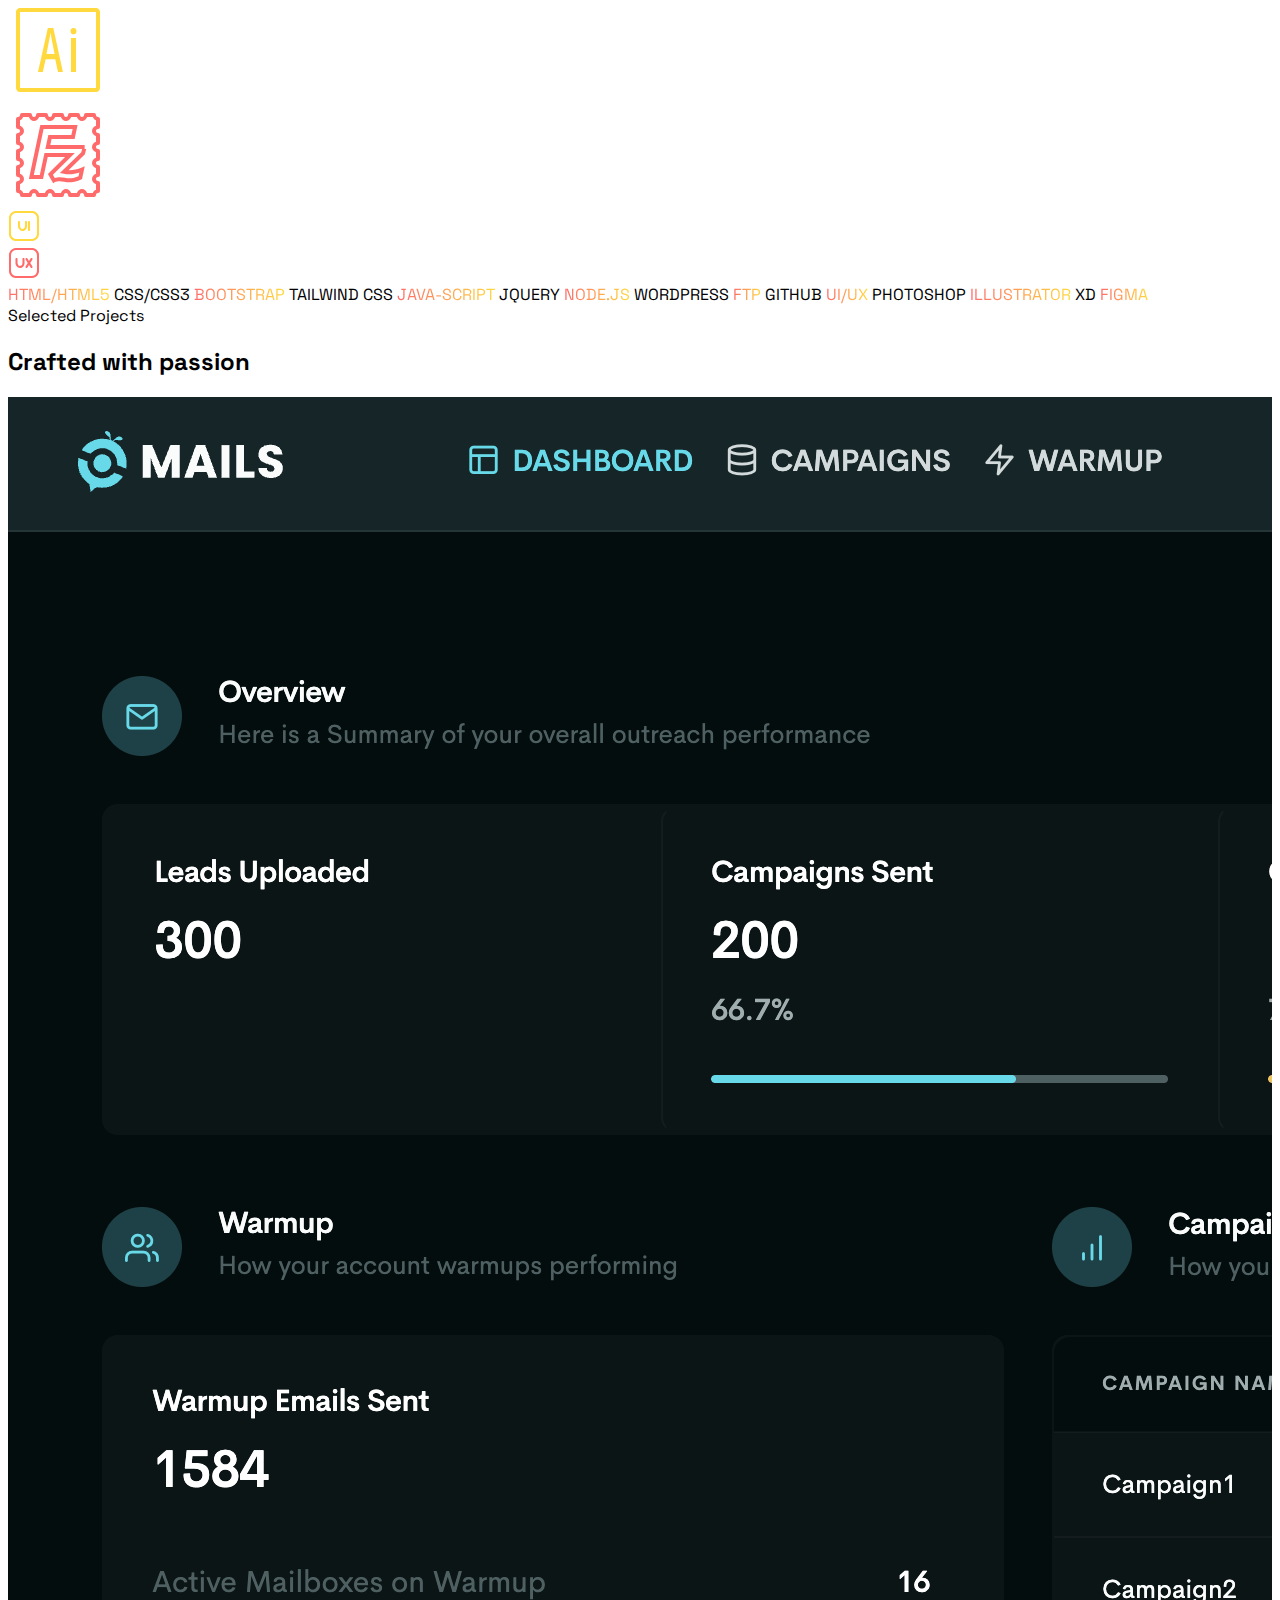
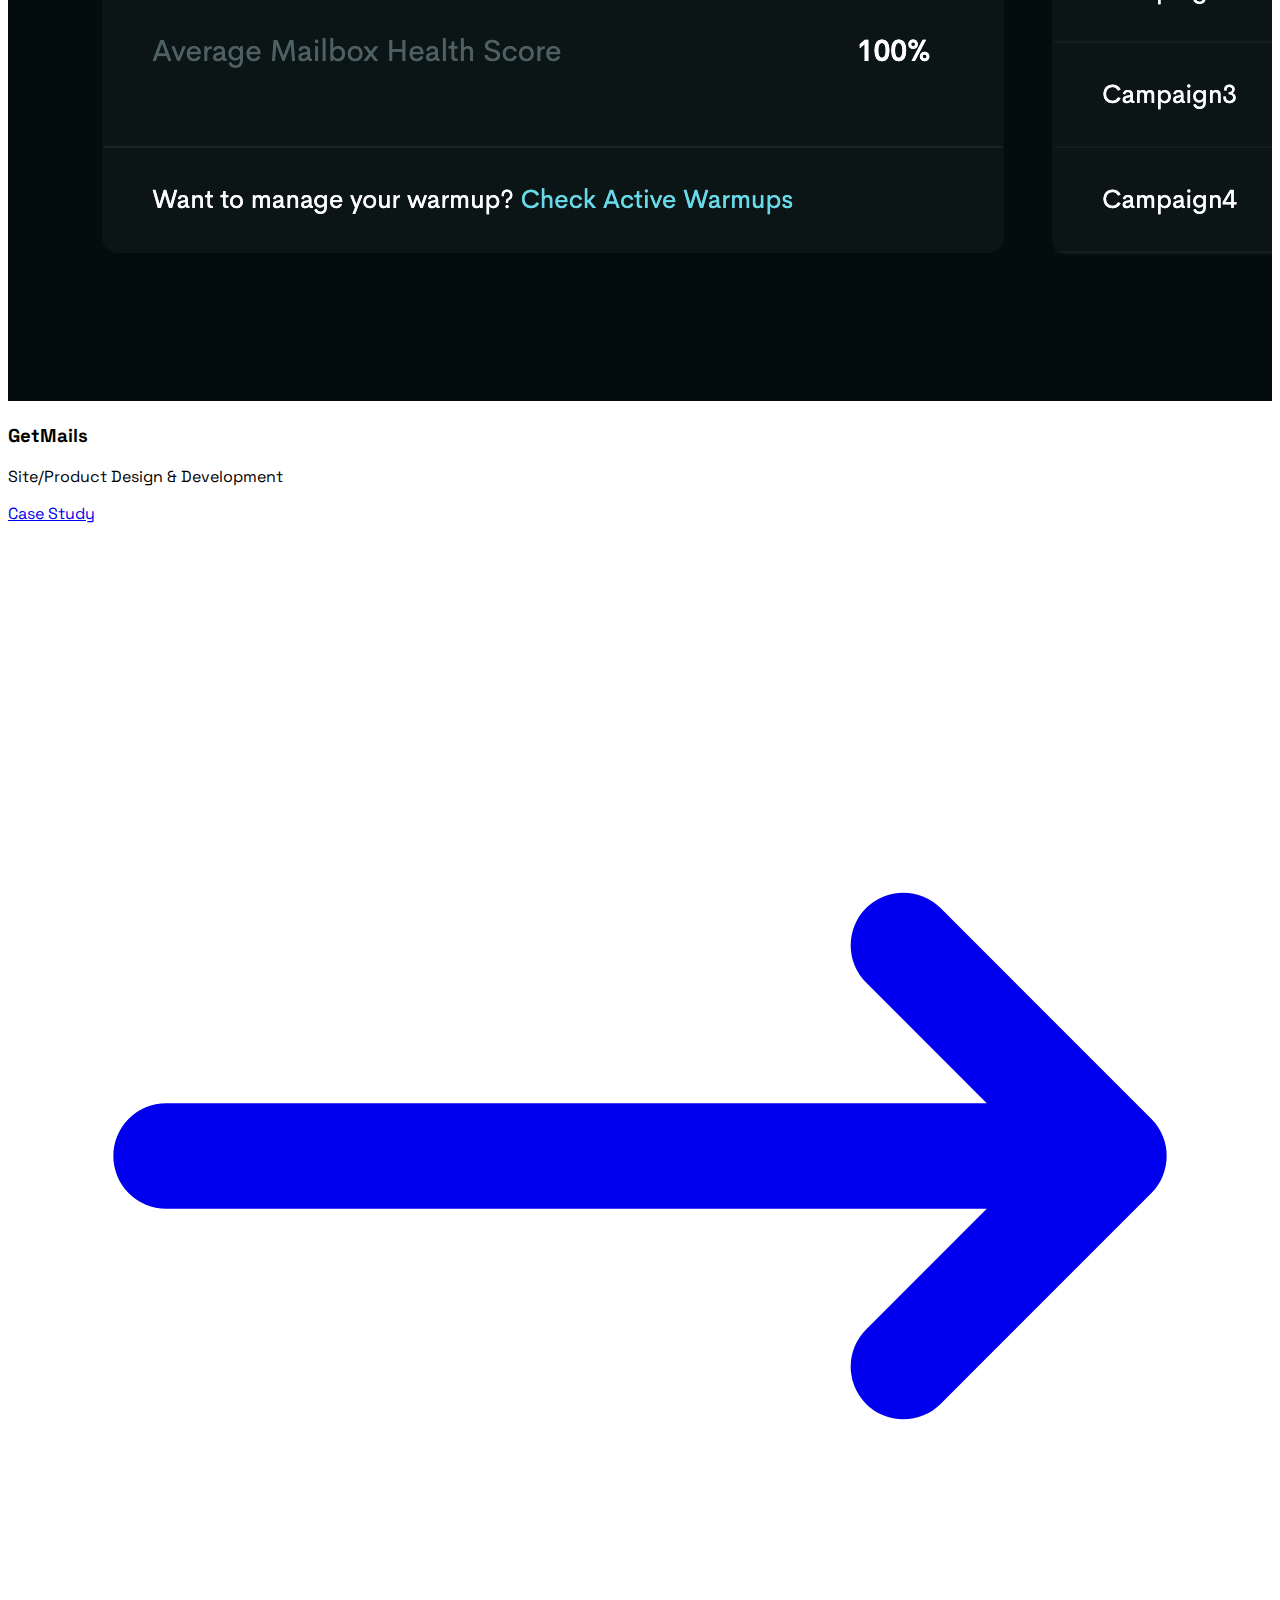
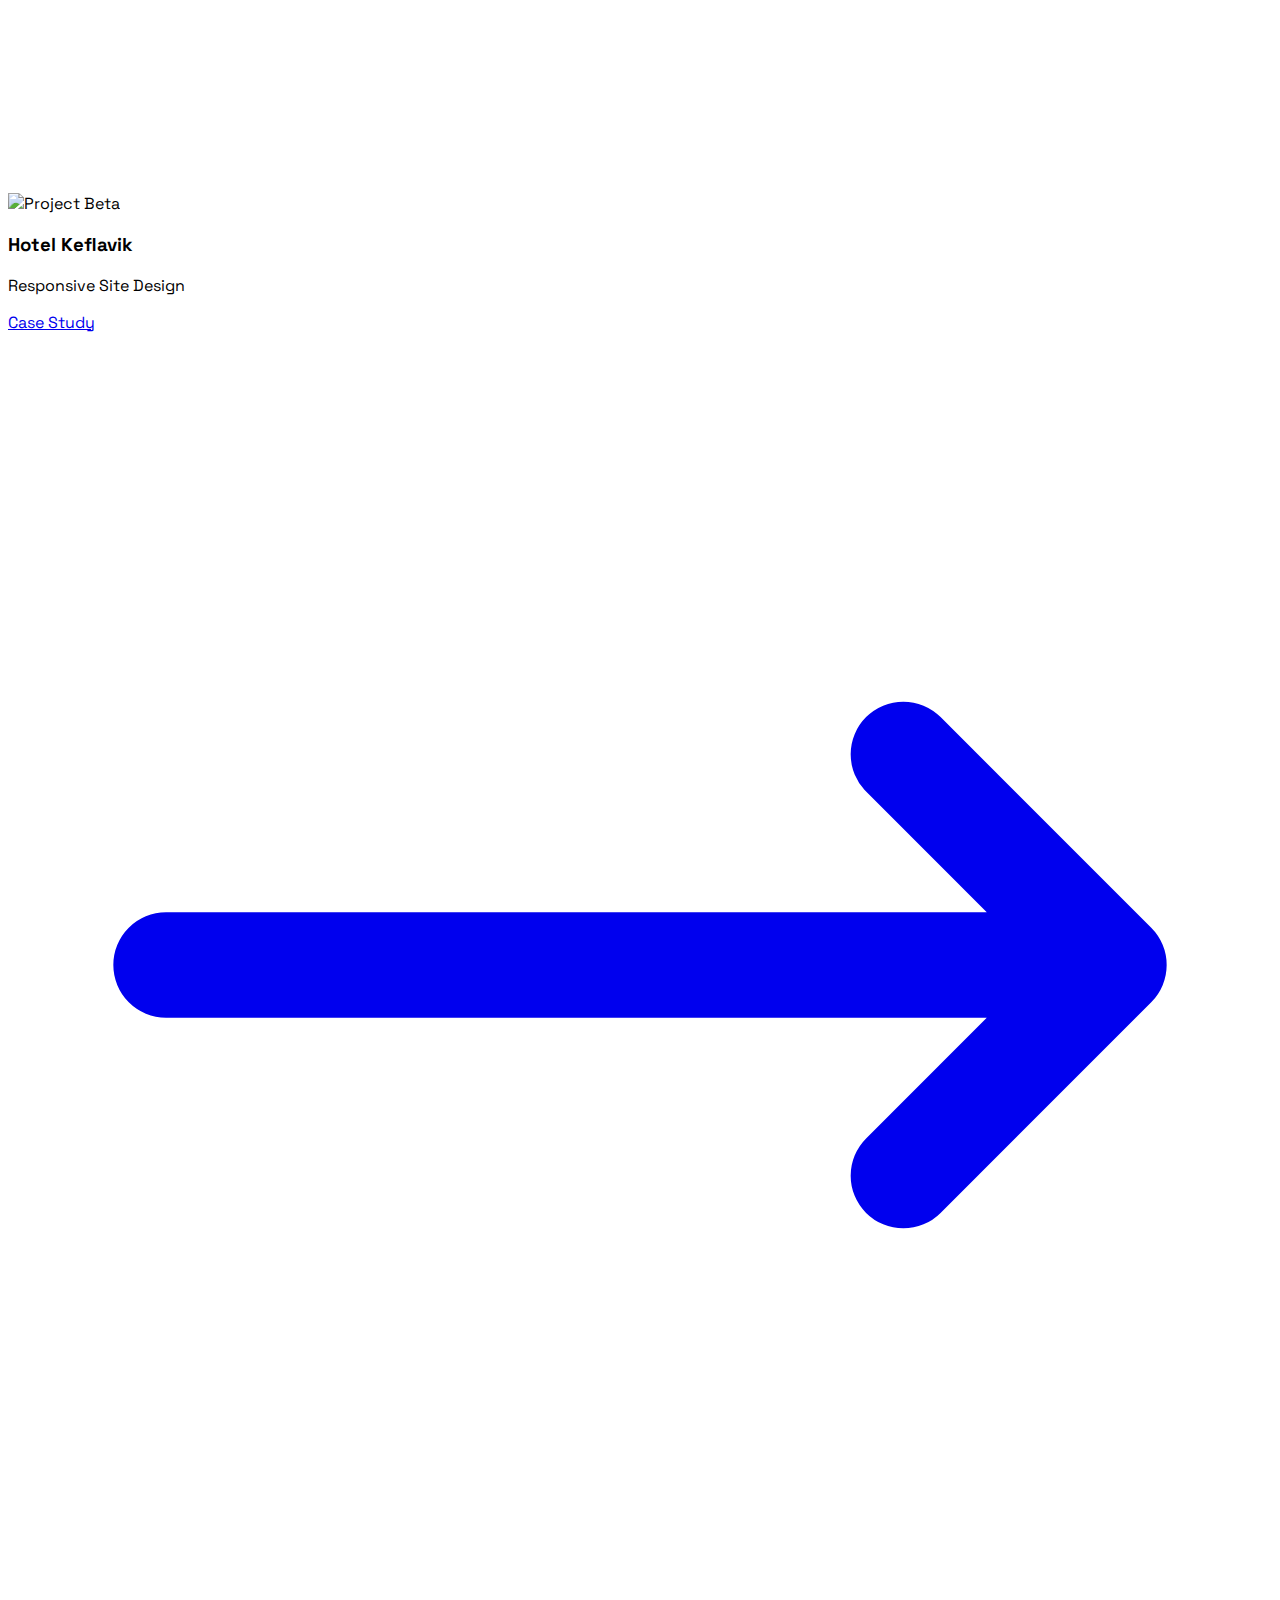
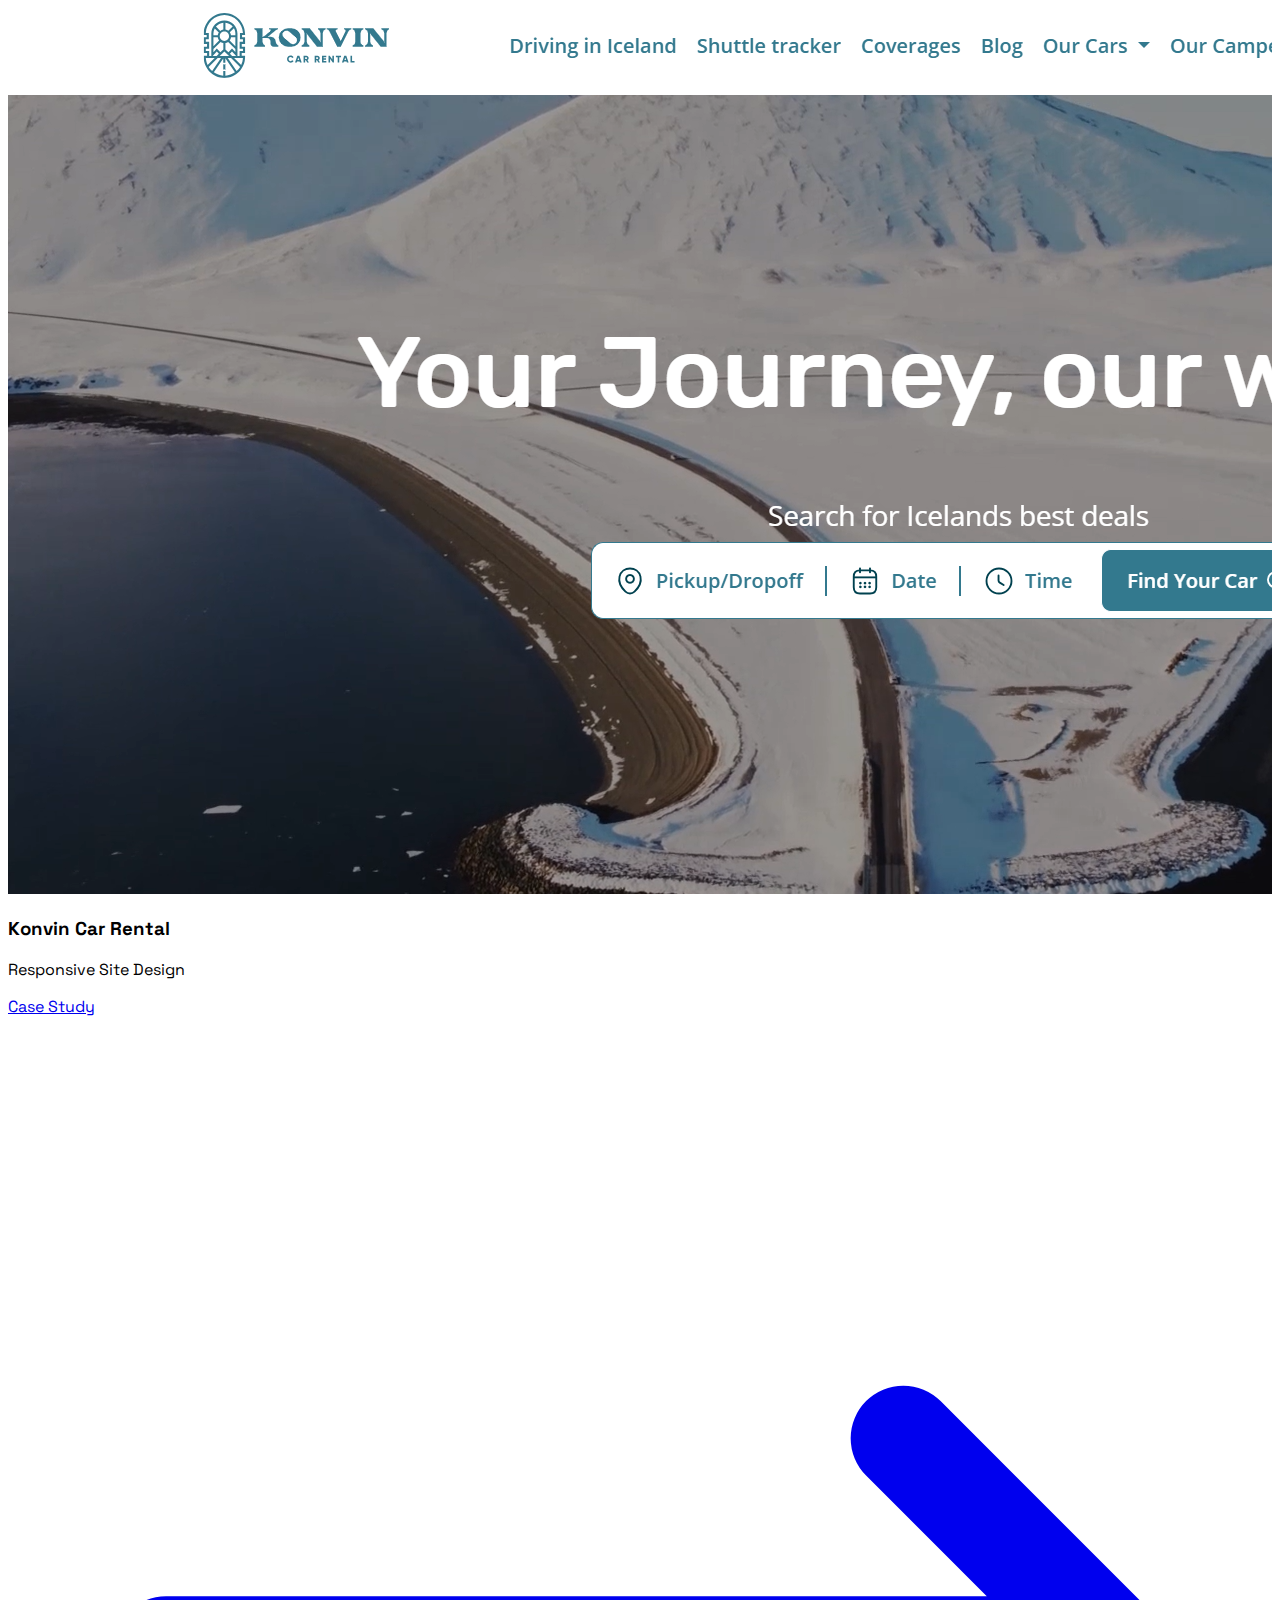
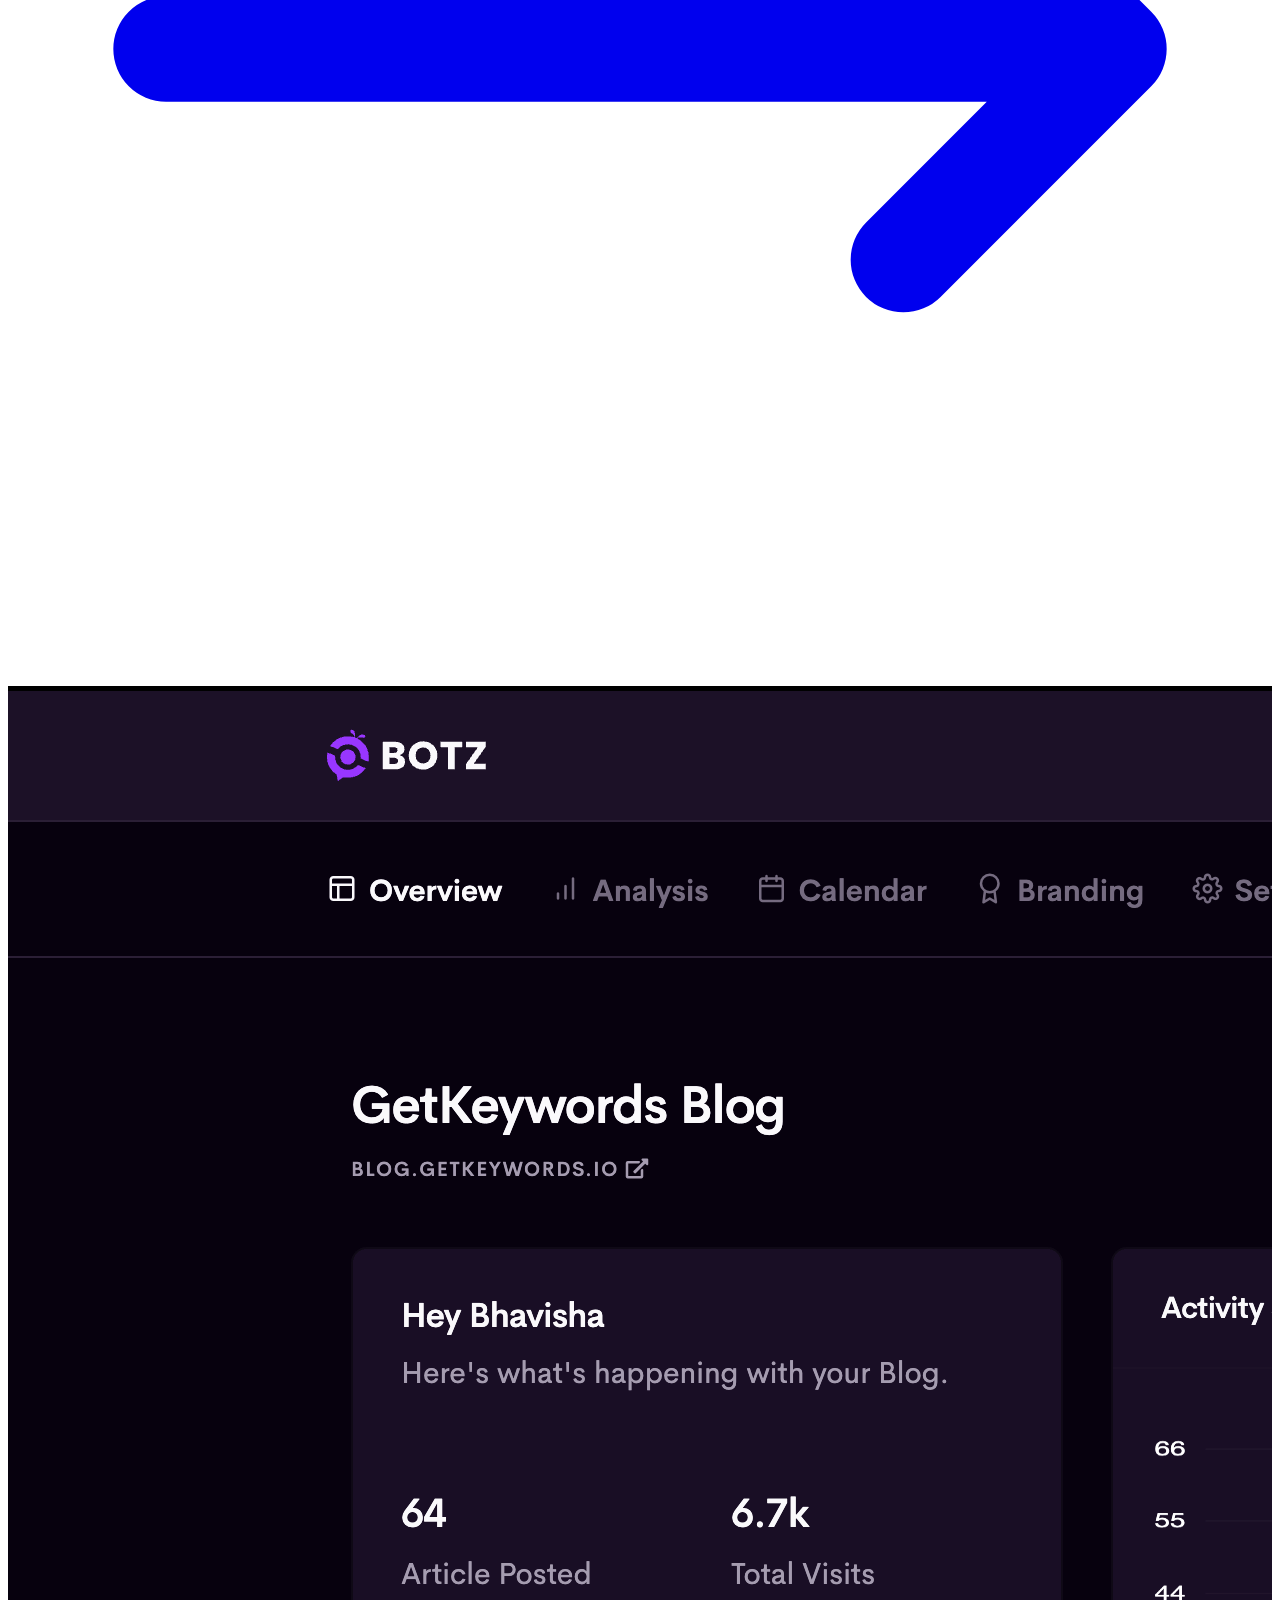
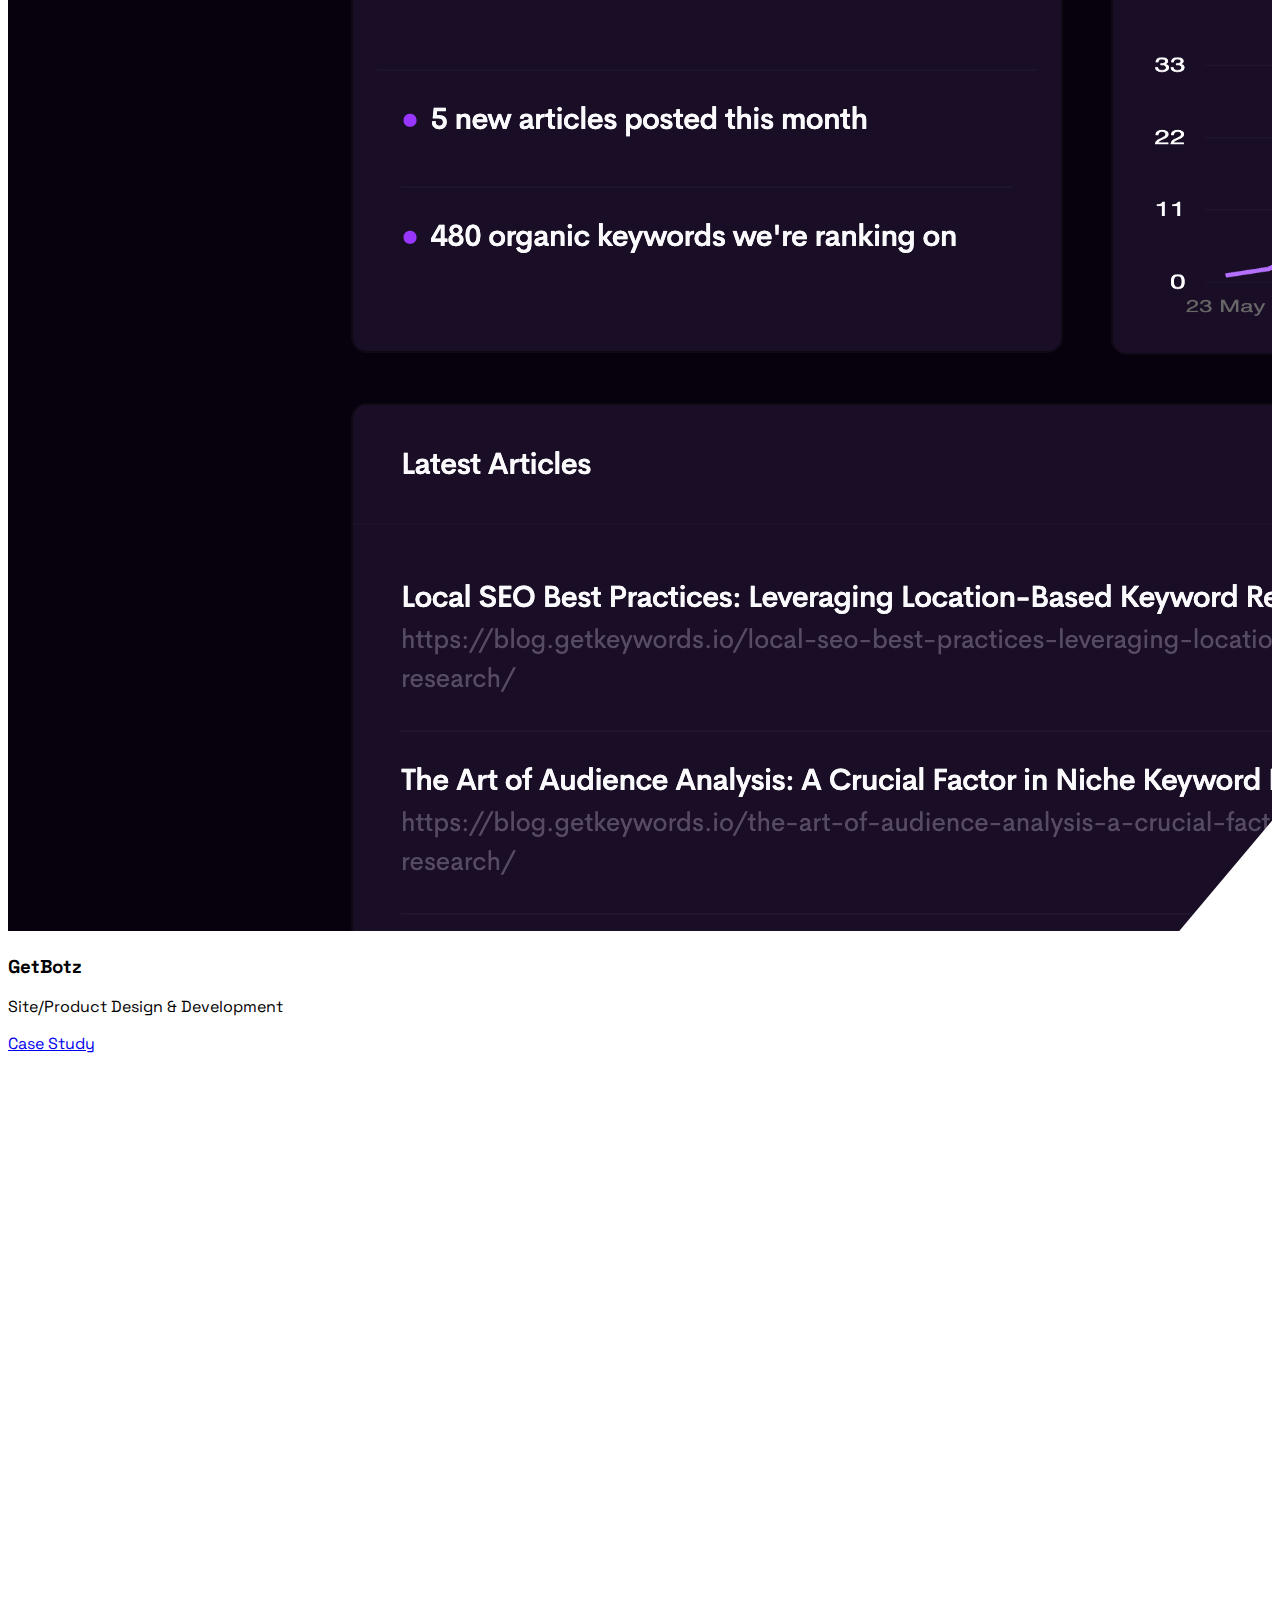
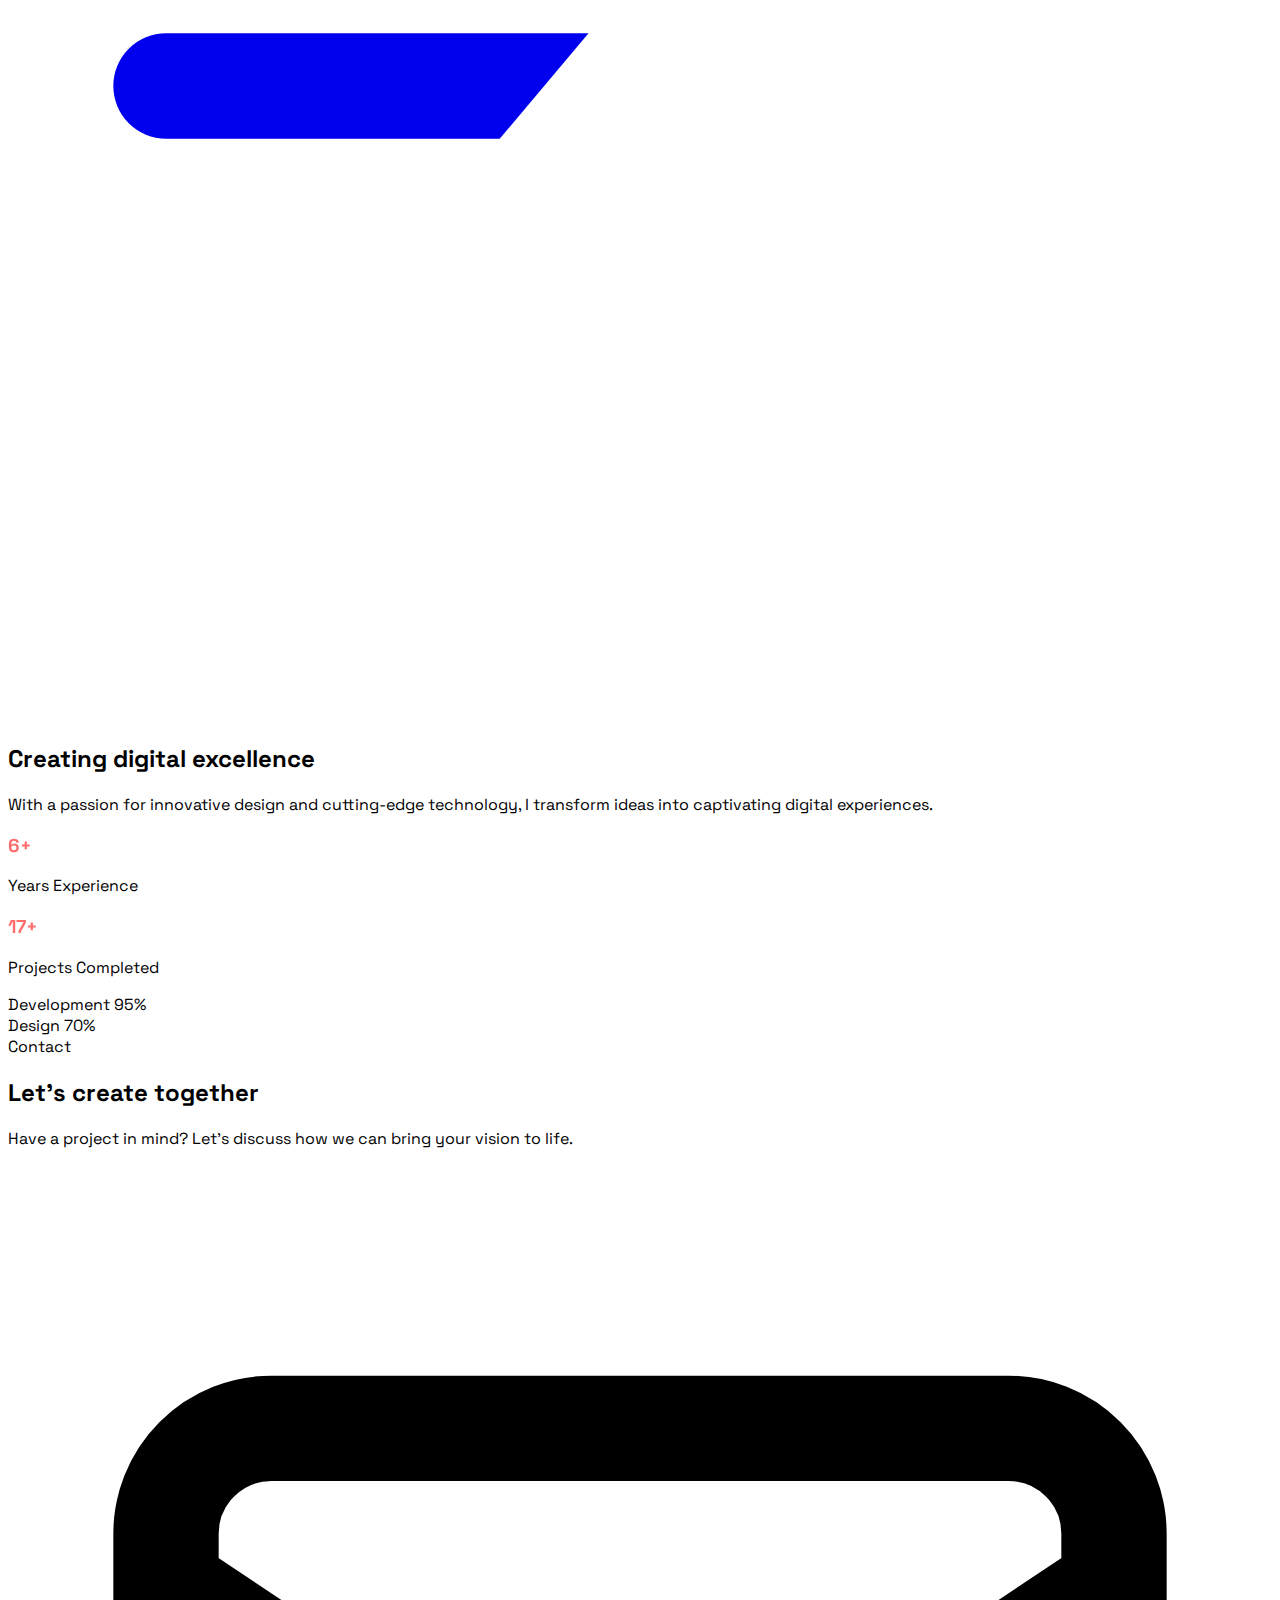
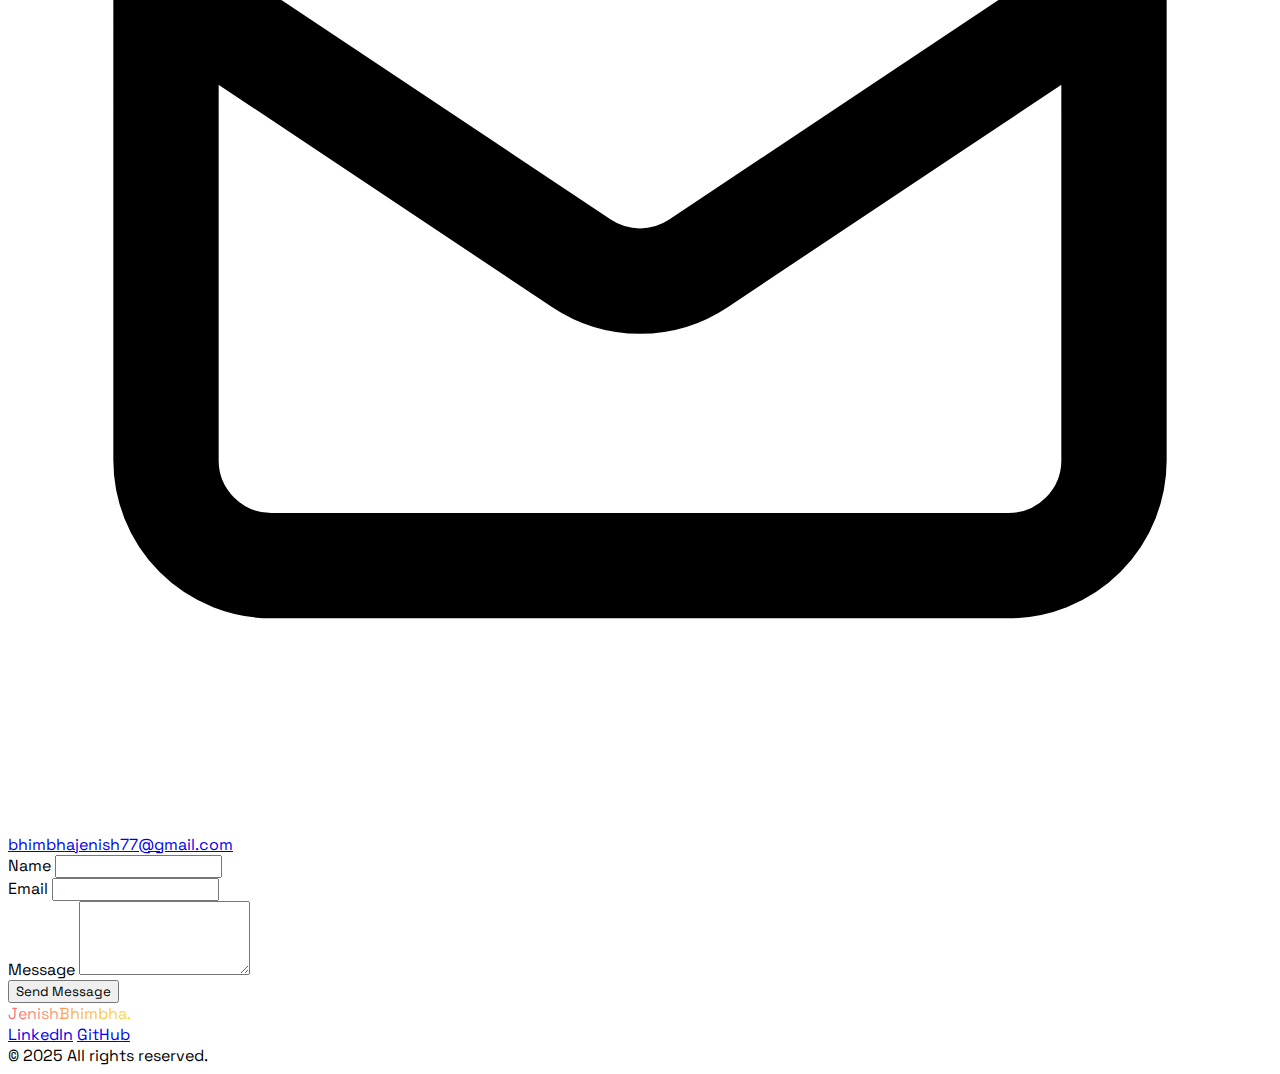
==== commit 9165e0c2: "img parh change" ====
--- a/index.html
+++ b/index.html
@@ -311,7 +311,7 @@
 		                <div class="grid md:grid-cols-2 gap-8">
 		                    <!-- Project Card 1 -->
 		                    <div class="group relative h-[400px] bg-black rounded-2xl overflow-hidden hover-lift">
-		                        <img src="https://www.getmails.io/wp-content/uploads/2024/01/getmails-shot.png" alt="Project Alpha" class="absolute inset-0 w-full h-full object-cover transition-transform duration-500 group-hover:scale-110">
+		                        <img src="project-1.png" alt="Project Alpha" class="absolute inset-0 w-full h-full object-cover transition-transform duration-500 group-hover:scale-110">
 		                        
 		                        <div class="absolute inset-0 bg-gradient-to-b from-transparent to-black/90 z-10"></div>
 		                        
@@ -351,7 +351,7 @@
 
 		                    <!-- Project Card 3 -->
 		                    <div class="group relative h-[400px] bg-black rounded-2xl overflow-hidden hover-lift">
-		                        <img src="konvin.png" alt="Project Alpha" class="absolute inset-0 w-full h-full object-cover transition-transform duration-500 group-hover:scale-110">
+		                        <img src="project-3.png" alt="Project Alpha" class="absolute inset-0 w-full h-full object-cover transition-transform duration-500 group-hover:scale-110">
 		                        
 		                        <div class="absolute inset-0 bg-gradient-to-b from-transparent to-black/90 z-10"></div>
 		                        
@@ -360,7 +360,7 @@
 		                            
 		                            <p class="text-zinc-400 mb-4">Responsive Site Design</p>
 
-		                            <a href="https://volcanocarrental.is/" target="_blank" class="inline-flex items-center space-x-2 text-[#ff6b6b] group-hover:text-white transition-colors duration-300">
+		                            <a href="https://konvincarrental.is/" target="_blank" class="inline-flex items-center space-x-2 text-[#ff6b6b] group-hover:text-white transition-colors duration-300">
 		                                <span>Case Study</span>
 		                                <svg xmlns="http://www.w3.org/2000/svg" class="h-4 w-4" fill="none" viewBox="0 0 24 24" stroke="currentColor">
 		                                    <path stroke-linecap="round" stroke-linejoin="round" stroke-width="2" d="M17 8l4 4m0 0l-4 4m4-4H3" />
@@ -371,7 +371,7 @@
 
 		                    <!-- Project Card 4 (Offset) -->
 		                    <div class="group relative h-[400px] bg-black rounded-2xl overflow-hidden hover-lift mt-12 md:mt-12">
-		                        <img src="https://www.getbotz.io/wp-content/uploads/2023/07/Botz.png" alt="Project Beta" class="absolute inset-0 w-full h-full object-cover transition-transform duration-500 group-hover:scale-110">
+		                        <img src="project-4.png" alt="Project Beta" class="absolute inset-0 w-full h-full object-cover transition-transform duration-500 group-hover:scale-110">
 
 		                        <div class="absolute inset-0 bg-gradient-to-b from-transparent to-black/90 z-10"></div>
 		                        
@@ -459,7 +459,7 @@
 		                                            <path stroke-linecap="round" stroke-linejoin="round" stroke-width="2" d="M3 8l7.89 5.26a2 2 0 002.22 0L21 8M5 19h14a2 2 0 002-2V7a2 2 0 00-2-2H5a2 2 0 00-2 2v10a2 2 0 002 2z" />
 		                                        </svg>
 		                                    </div>
-		                                    <a href="mailto:bhimbhajenish77@gmail.com" class="text-zinc-400 hover:text-white transition-colors">bhimbhajenish77@gmail.com</a>
+		                                    <a href="mailto:bhimbhajenish77@gmail.com" target="_blank" class="text-zinc-400 hover:text-white transition-colors">bhimbhajenish77@gmail.com</a>
 		                                </div>
 		                            </div>
 		                        </div>
@@ -498,8 +498,8 @@
 		                    </div>
 		                    
 		                    <div class="flex space-x-6">
-		                        <a href="https://www.linkedin.com/in/usama-nazir" class="text-zinc-400 hover:text-white transition-colors">LinkedIn</a>
-		                        <a href="https://www.github.com/themrsami" class="text-zinc-400 hover:text-white transition-colors">GitHub</a>
+		                        <a href="https://www.linkedin.com/in/jenishbhimbha?utm_source=share&utm_campaign=share_via&utm_content=profile&utm_medium=ios_app" target="_blank" class="text-zinc-400 hover:text-white transition-colors">LinkedIn</a>
+		                        <a href="https://github.com/jenishBhimbha/" target="_blank" class="text-zinc-400 hover:text-white transition-colors">GitHub</a>
 		                    </div>
 		                </div>
 
